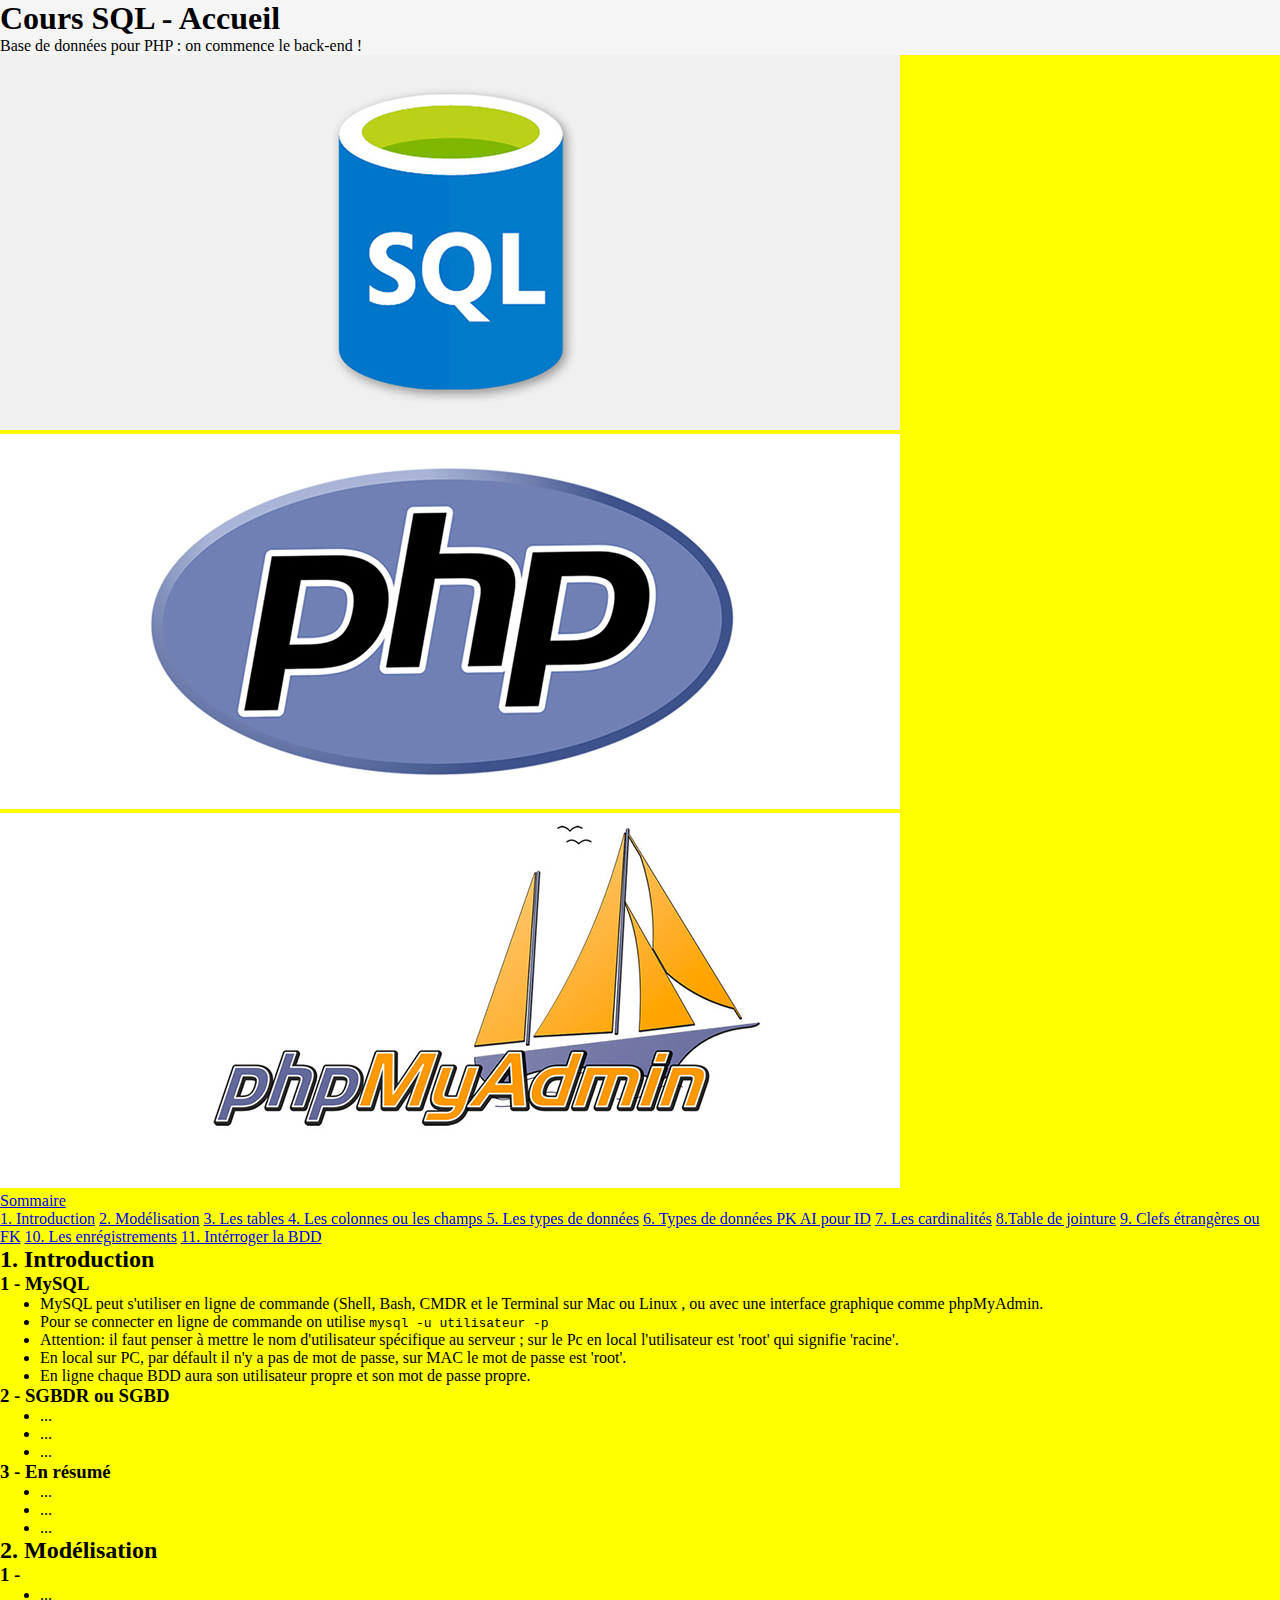
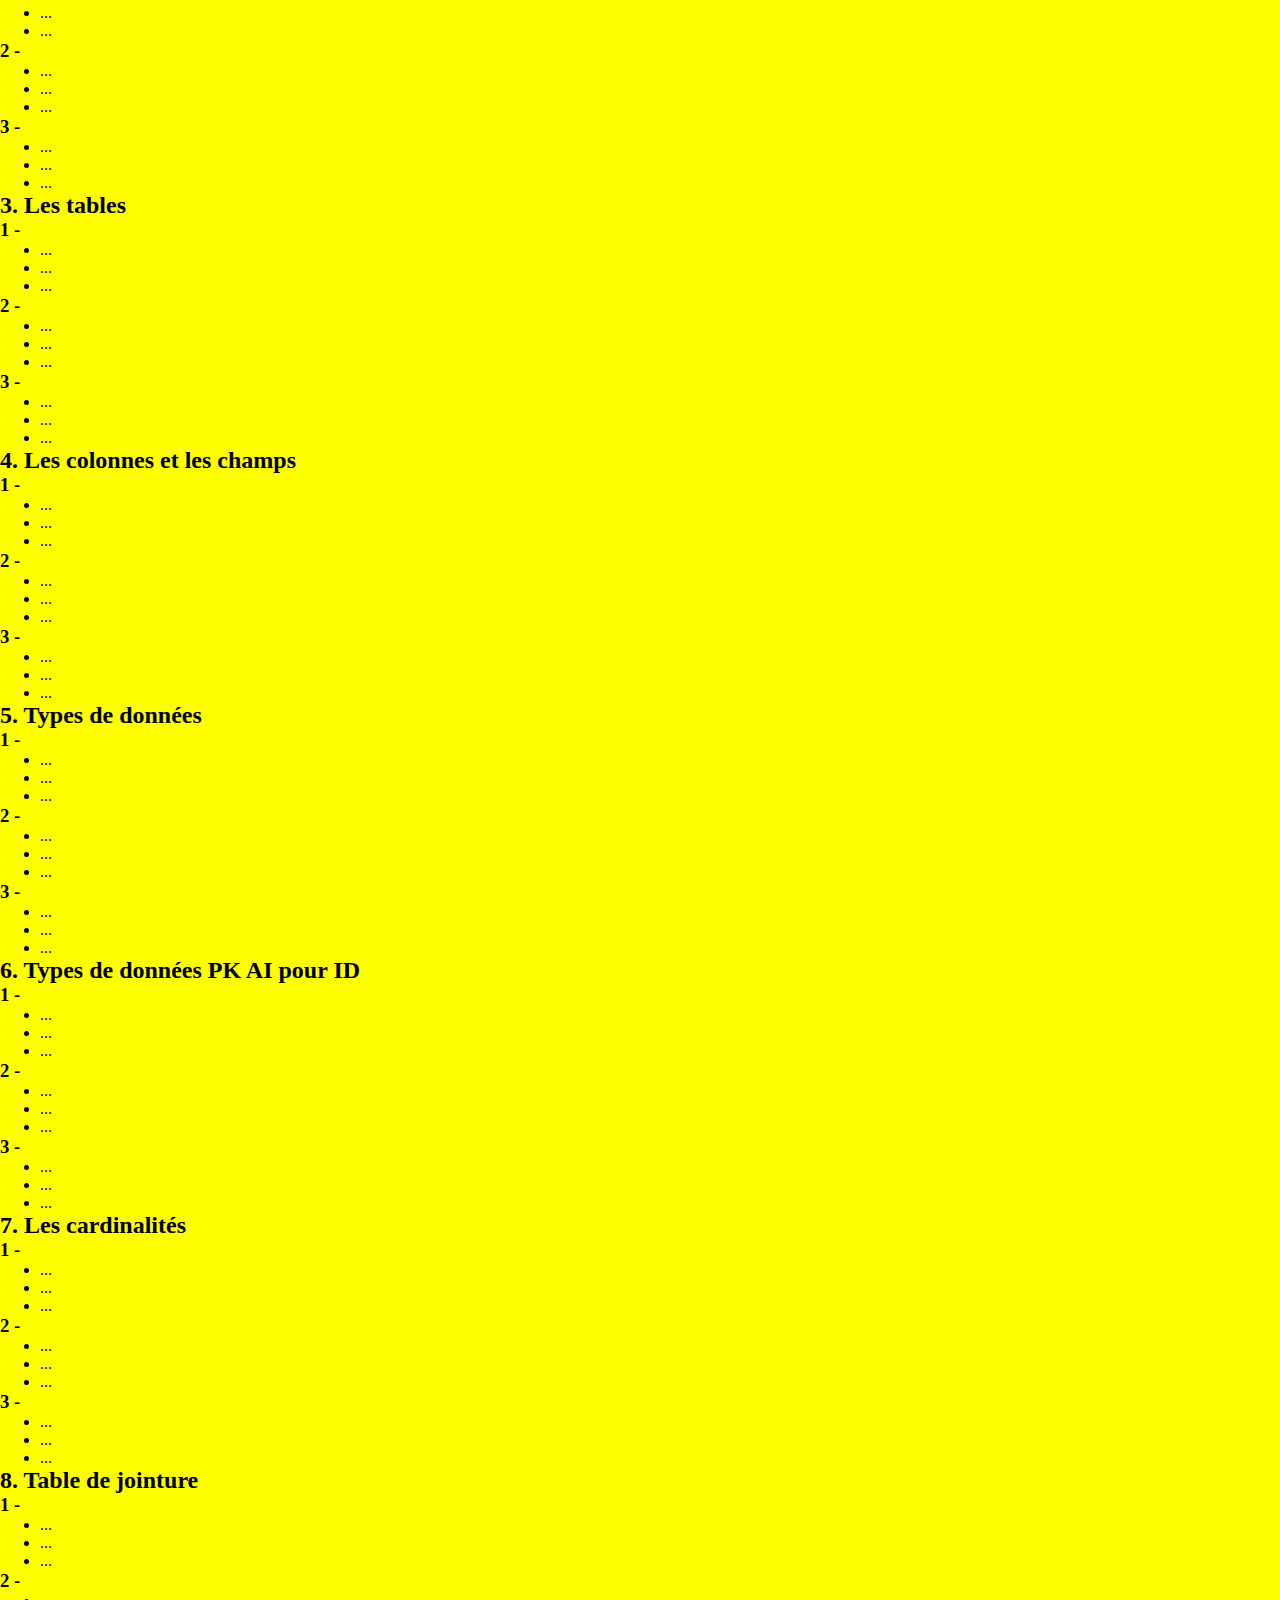
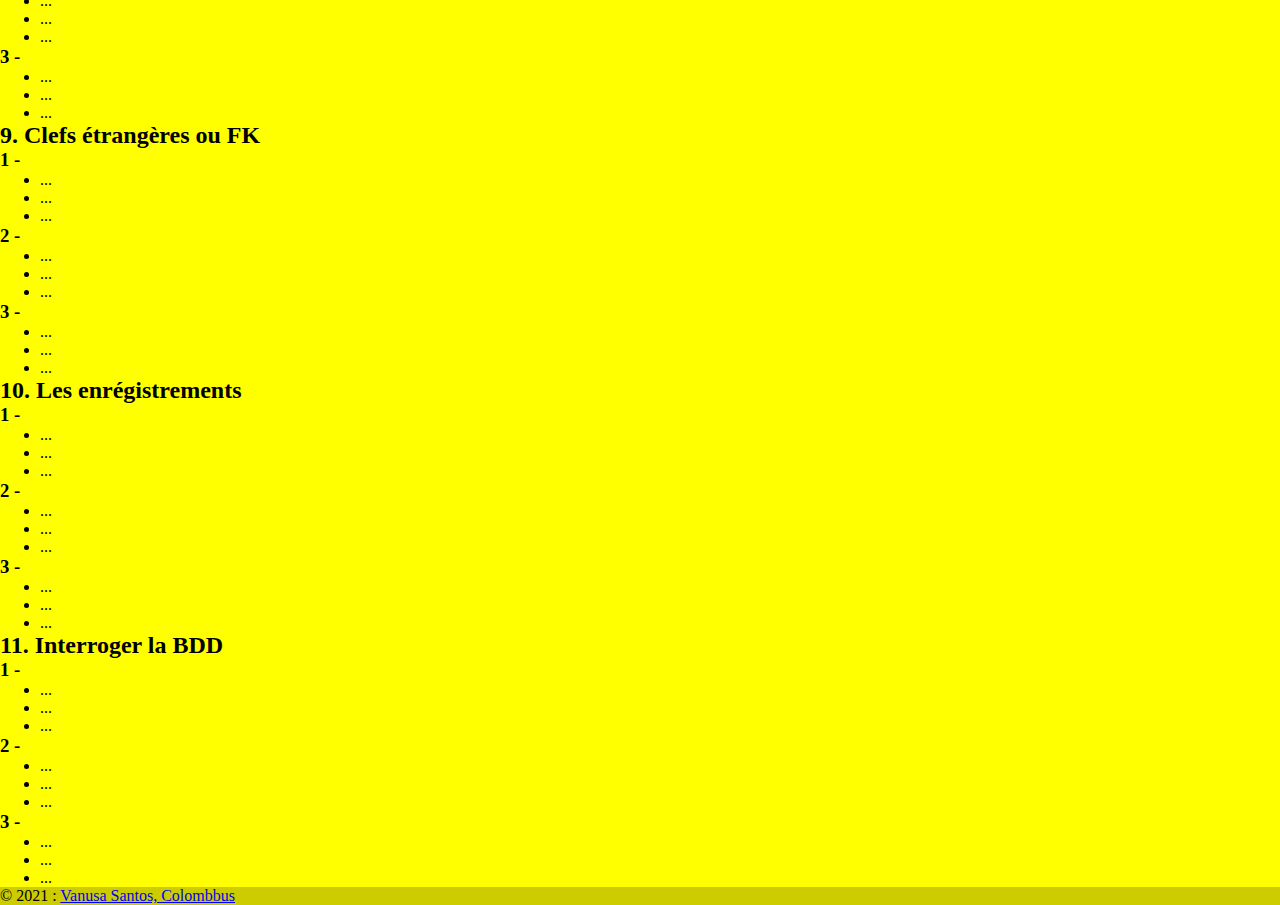
==== index.html @ d49abc4a "maj" ====
<!-- Démarrage SQL : repos sur OS (C:) -->

<!DOCTYPE html>
<html lang="fr">
<head>
    <meta charset="UTF-8">
    <meta http-equiv="X-UA-Compatible" content="IE=edge">
    <meta name="viewport" content="width=device-width, initial-scale=1.0">

    <!-- Bootstrap CSS -->
		<link href="https://cdn.jsdelivr.net/npm/bootstrap@5.1.1/dist/css/bootstrap.min.css" rel="stylesheet" integrity="sha384-F3w7mX95PdgyTmZZMECAngseQB83DfGTowi0iMjiWaeVhAn4FJkqJByhZMI3AhiU" crossorigin="anonymous">
    
    <title>Cours SQL - Accueil</title>

    <link rel="stylesheet" href="css/styles.css">
</head>
<body>

    <!-- =================================== -->
    <!-- Ici on placera une navbar lattérale avec le sommaire de la page -->
    <!-- =================================== -->

    <!-- =================================== -->
    <!-- Ici on mettra un diaporama full width (cf.container-fluid) -->
    <!-- =================================== -->

    <!-- en-tête -->
    <header class="container mt-4 p-4 bg-white">
        <div class="row">
            <div class="col-12 text-center">
                <h1 class="display-1 text-dark">Cours SQL - Accueil</h1>
                <p class="lead">Base de données pour PHP : on commence le back-end !</p>
            </div>
        </div>
        <!-- fin row  -->
    </header>

    <!-- debut div de la row caroussel -->
    <div class="d-flex mb-4 p-4 justify-content-center">
        <!-- debut row -->
        <div class="row col-6">
            <div id="carouselExampleSlidesOnly" class="carousel slide" data-bs-ride="carousel" data-interval="2500">
                <div class="carousel-inner">
                    <div class="carousel-item active">
                        <img src="img/sql.jpg"class="d-block w-100" alt="logo sql">
                    </div>
                    <div class="carousel-item">
                        <img src="img/php.jpg" class="d-block w-100" alt="logo php">
                    </div>
                    <div class="carousel-item">
                        <img src="img/pma.jpg" class="d-block w-100" alt="logo pma">
                    </div>               
                </div>
              </div>
        </div>
        <!-- fin row -->
    </div>
    <!-- fin div caroussel -->

    <!-- corps central avec contenu principal -->
    <main class="row container-fluid mx-auto p-2 bg-light">

        <!-- aside gauche avec nav sommaire -->
        <div class="col-3 mt-4">
            <nav id="navbar-example3" class="navbar navbar-light bg-light flex-column align-items-stretch p-3">
                <a class="navbar-brand" href="#">Sommaire</a>
                <nav class="nav nav-pills flex-column">
                    <a class="nav-link" href="#introduction">1. Introduction</a>
                    <a class="nav-link" href="#modelisation">2. Modélisation</a>
                    <a class="nav-link" href="#tables">3. Les tables </a>
                    <a class="nav-link" href="#les_colonnes">4. Les colonnes ou les champs </a>
                    <a class="nav-link" href="#les_types_de_donnees">5. Les types de données</a>
                    <a class="nav-link" href="#pk_ai_id">6. Types de données PK AI pour ID</a>
                    <a class="nav-link" href="#les_cardinalites">7. Les cardinalités</a>
                    <a class="nav-link" href="#table de jointure">8.Table de jointure</a>
                    <a class="nav-link" href="#clefs_etrangères">9. Clefs étrangères ou FK</a>
                    <a class="nav-link" href="#les_enregistrements">10. Les enrégistrements</a>
                    <a class="nav-link" href="#interroger_la_bdd">11. Intérroger la BDD </a>
                </nav>
            </nav>
        </div>

        <!-- section contenu principal -->
        <section class="col-9">

            <!-- debut row 1 -->
            <div class="row mt-4">
                <h2 id="introduction" class="text-dark p-4">1. Introduction</h2>
                <!-- .col-4*3>h2{$/ Titre} -->

                <div class="row col-12 col-md-6 col-lg-3 m-4 bg-white">
                    <h3>1 - MySQL</h2>
                    <ul>
                        <li>MySQL peut s'utiliser en ligne de commande (Shell, Bash, CMDR et le Terminal sur Mac ou Linux , ou avec une interface graphique comme phpMyAdmin.</li>
                        <li>Pour se connecter en ligne de commande on utilise <code>mysql -u utilisateur -p</code></li>
                        <li class="bg-info text-white">Attention: il faut penser à mettre le nom d'utilisateur spécifique au serveur ; sur le Pc en local l'utilisateur est 'root' qui signifie 'racine'.</li>
                        <li>En local sur PC, par défault il n'y a pas de mot de passe, sur MAC le mot de passe est 'root'.</li>
                        <li>En ligne chaque BDD aura son utilisateur propre et son mot de passe propre.</li>
                    </ul>
                </div>
                
                <div class="col-12 col-md-6 col-lg-3 m-4 bg-white">
                    <h3>2 - SGBDR ou SGBD</h3>
                    <ul>
                        <li>...</li>
                        <li>...</li>
                        <li>...</li>
                    </ul>
                </div>

                <div class="col-12 col-md-6 col-lg-3 m-4 bg-white">
                    <h3>3 - En résumé</h3>
                    <ul>
                        <li>...</li>
                        <li>...</li>
                        <li>...</li>
                    </ul>
                </div>
            </div>
            <!-- fin row 1  -->


            <!-- debut row 2 -->
            <div class="row mt-4">
                <h2 id="modélisation" class="text-dark p-4">2. Modélisation</h2>
                <!-- .col-4*3>h2{$/ Titre} -->

                <div class="row col-12 col-md-6 col-lg-3 m-4 bg-white">
                    <h3>1 - </h2>
                    <ul>
                        <li>...</li>
                        <li>...</li>
                        <li>...</li>
                    </ul>
                </div>
                
                <div class="col-12 col-md-6 col-lg-3 m-4 bg-white">
                    <h3>2 - </h3>
                    <ul>
                        <li>...</li>
                        <li>...</li>
                        <li>...</li>
                    </ul>
                </div>

                <div class="col-12 col-md-6 col-lg-3 m-4 bg-white">
                    <h3>3 - </h3>
                    <ul>
                        <li>...</li>
                        <li>...</li>
                        <li>...</li>
                    </ul>
                </div>
            </div>
            <!-- fin row 2  -->

            <!-- debut row 3 -->
            <div class="row mt-4">
                <h2 id="modélisation" class="text-dark p-4">3. Les tables</h2>
                <!-- .col-4*3>h2{$/ Titre} -->

                <div class="row col-12 col-md-6 col-lg-3 m-4 bg-white">
                    <h3>1 - </h2>
                    <ul>
                        <li>...</li>
                        <li>...</li>
                        <li>...</li>
                    </ul>
                </div>
                
                <div class="col-12 col-md-6 col-lg-3 m-4 bg-white">
                    <h3>2 - </h3>
                    <ul>
                        <li>...</li>
                        <li>...</li>
                        <li>...</li>
                    </ul>
                </div>

                <div class="col-12 col-md-6 col-lg-3 m-4 bg-white">
                    <h3>3 - </h3>
                    <ul>
                        <li>...</li>
                        <li>...</li>
                        <li>...</li>
                    </ul>
                </div>
            </div>
            <!-- fin row 3 -->    


            <!-- debut row 4 -->
            <div class="row mt-4">
                <h2 id="modélisation" class="text-dark p-4">4. Les colonnes et les champs</h2>
                <!-- .col-4*3>h2{$/ Titre} -->

                <div class="row col-12 col-md-6 col-lg-3 m-4 bg-white">
                    <h3>1 - </h2>
                    <ul>
                        <li>...</li>
                        <li>...</li>
                        <li>...</li>
                    </ul>
                </div>
                
                <div class="col-12 col-md-6 col-lg-3 m-4 bg-white">
                    <h3>2 - </h3>
                    <ul>
                        <li>...</li>
                        <li>...</li>
                        <li>...</li>
                    </ul>
                </div>

                <div class="col-12 col-md-6 col-lg-3 m-4 bg-white">
                    <h3>3 - </h3>
                    <ul>
                        <li>...</li>
                        <li>...</li>
                        <li>...</li>
                    </ul>
                </div>
            </div>
            <!-- fin row 4 -->    

            <!-- debut row 5-->
            <div class="row mt-4">
                <h2 id="modélisation" class="text-dark p-4">5. Types de données</h2>
                <!-- .col-4*3>h2{$/ Titre} -->

                <div class="row col-12 col-md-6 col-lg-3 m-4 bg-white">
                    <h3>1 - </h2>
                    <ul>
                        <li>...</li>
                        <li>...</li>
                        <li>...</li>
                    </ul>
                </div>
                
                <div class="col-12 col-md-6 col-lg-3 m-4 bg-white">
                    <h3>2 - </h3>
                    <ul>
                        <li>...</li>
                        <li>...</li>
                        <li>...</li>
                    </ul>
                </div>

                <div class="col-12 col-md-6 col-lg-3 m-4 bg-white">
                    <h3>3 - </h3>
                    <ul>
                        <li>...</li>
                        <li>...</li>
                        <li>...</li>
                    </ul>
                </div>
            </div>
            <!-- fin row 5 -->   
            
            <!-- debut row 6 -->
            <div class="row mt-4">
                <h2 id="modélisation" class="text-dark p-4">6. Types de données PK AI pour ID</h2>
                <!-- .col-4*3>h2{$/ Titre} -->

                <div class="row col-12 col-md-6 col-lg-3 m-4 bg-white">
                    <h3>1 - </h2>
                    <ul>
                        <li>...</li>
                        <li>...</li>
                        <li>...</li>
                    </ul>
                </div>
                
                <div class="col-12 col-md-6 col-lg-3 m-4 bg-white">
                    <h3>2 - </h3>
                    <ul>
                        <li>...</li>
                        <li>...</li>
                        <li>...</li>
                    </ul>
                </div>

                <div class="col-12 col-md-6 col-lg-3 m-4 bg-white">
                    <h3>3 - </h3>
                    <ul>
                        <li>...</li>
                        <li>...</li>
                        <li>...</li>
                    </ul>
                </div>
            </div>
            <!-- fin row 6 -->    

            <!-- debut row 7 -->
            <div class="row mt-4">
                <h2 id="modélisation" class="text-dark p-4">7. Les cardinalités</h2>
                <!-- .col-4*3>h2{$/ Titre} -->

                <div class="row col-12 col-md-6 col-lg-3 m-4 bg-white">
                    <h3>1 - </h2>
                    <ul>
                        <li>...</li>
                        <li>...</li>
                        <li>...</li>
                    </ul>
                </div>
                
                <div class="col-12 col-md-6 col-lg-3 m-4 bg-white">
                    <h3>2 - </h3>
                    <ul>
                        <li>...</li>
                        <li>...</li>
                        <li>...</li>
                    </ul>
                </div>

                <div class="col-12 col-md-6 col-lg-3 m-4 bg-white">
                    <h3>3 - </h3>
                    <ul>
                        <li>...</li>
                        <li>...</li>
                        <li>...</li>
                    </ul>
                </div>
            </div>
            <!-- fin row 7 -->    

            <!-- debut row 8 -->
            <div class="row mt-4">
                <h2 id="modélisation" class="text-dark p-4">8. Table de jointure </h2>
                <!-- .col-4*3>h2{$/ Titre} -->

                <div class="row col-12 col-md-6 col-lg-3 m-4 bg-white">
                    <h3>1 - </h2>
                    <ul>
                        <li>...</li>
                        <li>...</li>
                        <li>...</li>
                    </ul>
                </div>
                
                <div class="col-12 col-md-6 col-lg-3 m-4 bg-white">
                    <h3>2 - </h3>
                    <ul>
                        <li>...</li>
                        <li>...</li>
                        <li>...</li>
                    </ul>
                </div>

                <div class="col-12 col-md-6 col-lg-3 m-4 bg-white">
                    <h3>3 - </h3>
                    <ul>
                        <li>...</li>
                        <li>...</li>
                        <li>...</li>
                    </ul>
                </div>
            </div>
            <!-- fin row 8 -->
            
            <!-- debut row 9 -->
            <div class="row mt-4">
                <h2 id="modélisation" class="text-dark p-4">9. Clefs étrangères ou FK</h2>
                <!-- .col-4*3>h2{$/ Titre} -->

                <div class="row col-12 col-md-6 col-lg-3 m-4 bg-white">
                    <h3>1 - </h2>
                    <ul>
                        <li>...</li>
                        <li>...</li>
                        <li>...</li>
                    </ul>
                </div>
                
                <div class="col-12 col-md-6 col-lg-3 m-4 bg-white">
                    <h3>2 - </h3>
                    <ul>
                        <li>...</li>
                        <li>...</li>
                        <li>...</li>
                    </ul>
                </div>

                <div class="col-12 col-md-6 col-lg-3 m-4 bg-white">
                    <h3>3 - </h3>
                    <ul>
                        <li>...</li>
                        <li>...</li>
                        <li>...</li>
                    </ul>
                </div>
            </div>
            <!-- fin row 9 -->  

            <!-- debut row 10 -->
            <div class="row mt-4">
                <h2 id="modélisation" class="text-dark p-4">10. Les enrégistrements </h2>
                <!-- .col-4*3>h2{$/ Titre} -->

                <div class="row col-12 col-md-6 col-lg-3 m-4 bg-white">
                    <h3>1 - </h2>
                    <ul>
                        <li>...</li>
                        <li>...</li>
                        <li>...</li>
                    </ul>
                </div>
                
                <div class="col-12 col-md-6 col-lg-3 m-4 bg-white">
                    <h3>2 - </h3>
                    <ul>
                        <li>...</li>
                        <li>...</li>
                        <li>...</li>
                    </ul>
                </div>

                <div class="col-12 col-md-6 col-lg-3 m-4 bg-white">
                    <h3>3 - </h3>
                    <ul>
                        <li>...</li>
                        <li>...</li>
                        <li>...</li>
                    </ul>
                </div>
            </div>
            <!-- fin row 10 -->  

            <!-- debut row 11 -->
            <div class="row mt-4">
                <h2 id="modélisation" class="text-dark p-4">11. Interroger la BDD </h2>
                <!-- .col-4*3>h2{$/ Titre} -->

                <div class="row col-12 col-md-6 col-lg-3 m-4 bg-white">
                    <h3>1 - </h2>
                    <ul>
                        <li>...</li>
                        <li>...</li>
                        <li>...</li>
                    </ul>
                </div>
                
                <div class="col-12 col-md-6 col-lg-3 m-4 bg-white">
                    <h3>2 - </h3>
                    <ul>
                        <li>...</li>
                        <li>...</li>
                        <li>...</li>
                    </ul>
                </div>

                <div class="col-12 col-md-6 col-lg-3 m-4 bg-white">
                    <h3>3 - </h3>
                    <ul>
                        <li>...</li>
                        <li>...</li>
                        <li>...</li>
                    </ul>
                </div>
            </div>
            <!-- fin row 11 -->  
        </section>
        <!-- fin container -->    
    </main>
       <!-- fin corps central avec contenu principal -->


    <!-- pied de page -->
    
        <!-- Ajouter "container" if you want to extend the Footer to full width/ou container-fluid -->
    <div class="my-5">

        <footer class="text-center text-lg-start bg-jaune" style="background-color:">
            <!-- <div class="container d-flex justify-content-center py-5">
                <button type="button" class="btn-lg btn-floating mx-2" style="background-color: #54456b;">
                <i class="fab fa-facebook-f"></i>
                </button>
    
                <button type="button" class="btn btn-primary btn-lg btn-floating mx-2" style="background-color: #54456b;">
                <i class="fab fa-youtube"></i>
                </button>
    
                <button type="button" class="btn btn-primary btn-lg btn-floating mx-2" style="background-color: #54456b;">
                <i class="fab fa-instagram"></i>
                </button>
    
                <button type="button" class="btn btn-primary btn-lg btn-floating mx-2" style="background-color: #54456b;">
                <i class="fab fa-twitter"></i>
                </button>
            </div> -->

            <!-- Copyright -->
            <div class="text-center text-dark p-5 m-5" style="background-color: rgba(0, 0, 0, 0.2);">
                © 2021 :
                <a class="text-dark" href="https://mdbootstrap.com/">Vanusa Santos, Colombbus</a>
            </div>
            <!-- Copyright -->     
        </footer>    
  </div>
  <!-- fin div container/fluid du footer -->

    <!-- Optional JavaScript -->
    <!-- Bootstrap Bundle with Popper -->
    <script src="https://cdn.jsdelivr.net/npm/bootstrap@5.1.1/dist/js/bootstrap.bundle.min.js"
        integrity="sha384-/bQdsTh/da6pkI1MST/rWKFNjaCP5gBSY4sEBT38Q/9RBh9AH40zEOg7Hlq2THRZ"
        crossorigin="anonymous"></script>
</body>
</html>
---- css/styles.css ----
* {
    margin: 0;
    box-sizing: border-box;
}


/* les couleurs en variables */

    :root {
        --jaune : : yellow;
    }

    .bg-jaune {
        background-color: yellow;
    }

    body {
        background-color: yellow;
    }

    .container {
        background-color: whitesmoke;
    }

    /* h1 {
        background-color: ;
    } */

    .stabilo {
        background-color: lightcyan;
    }
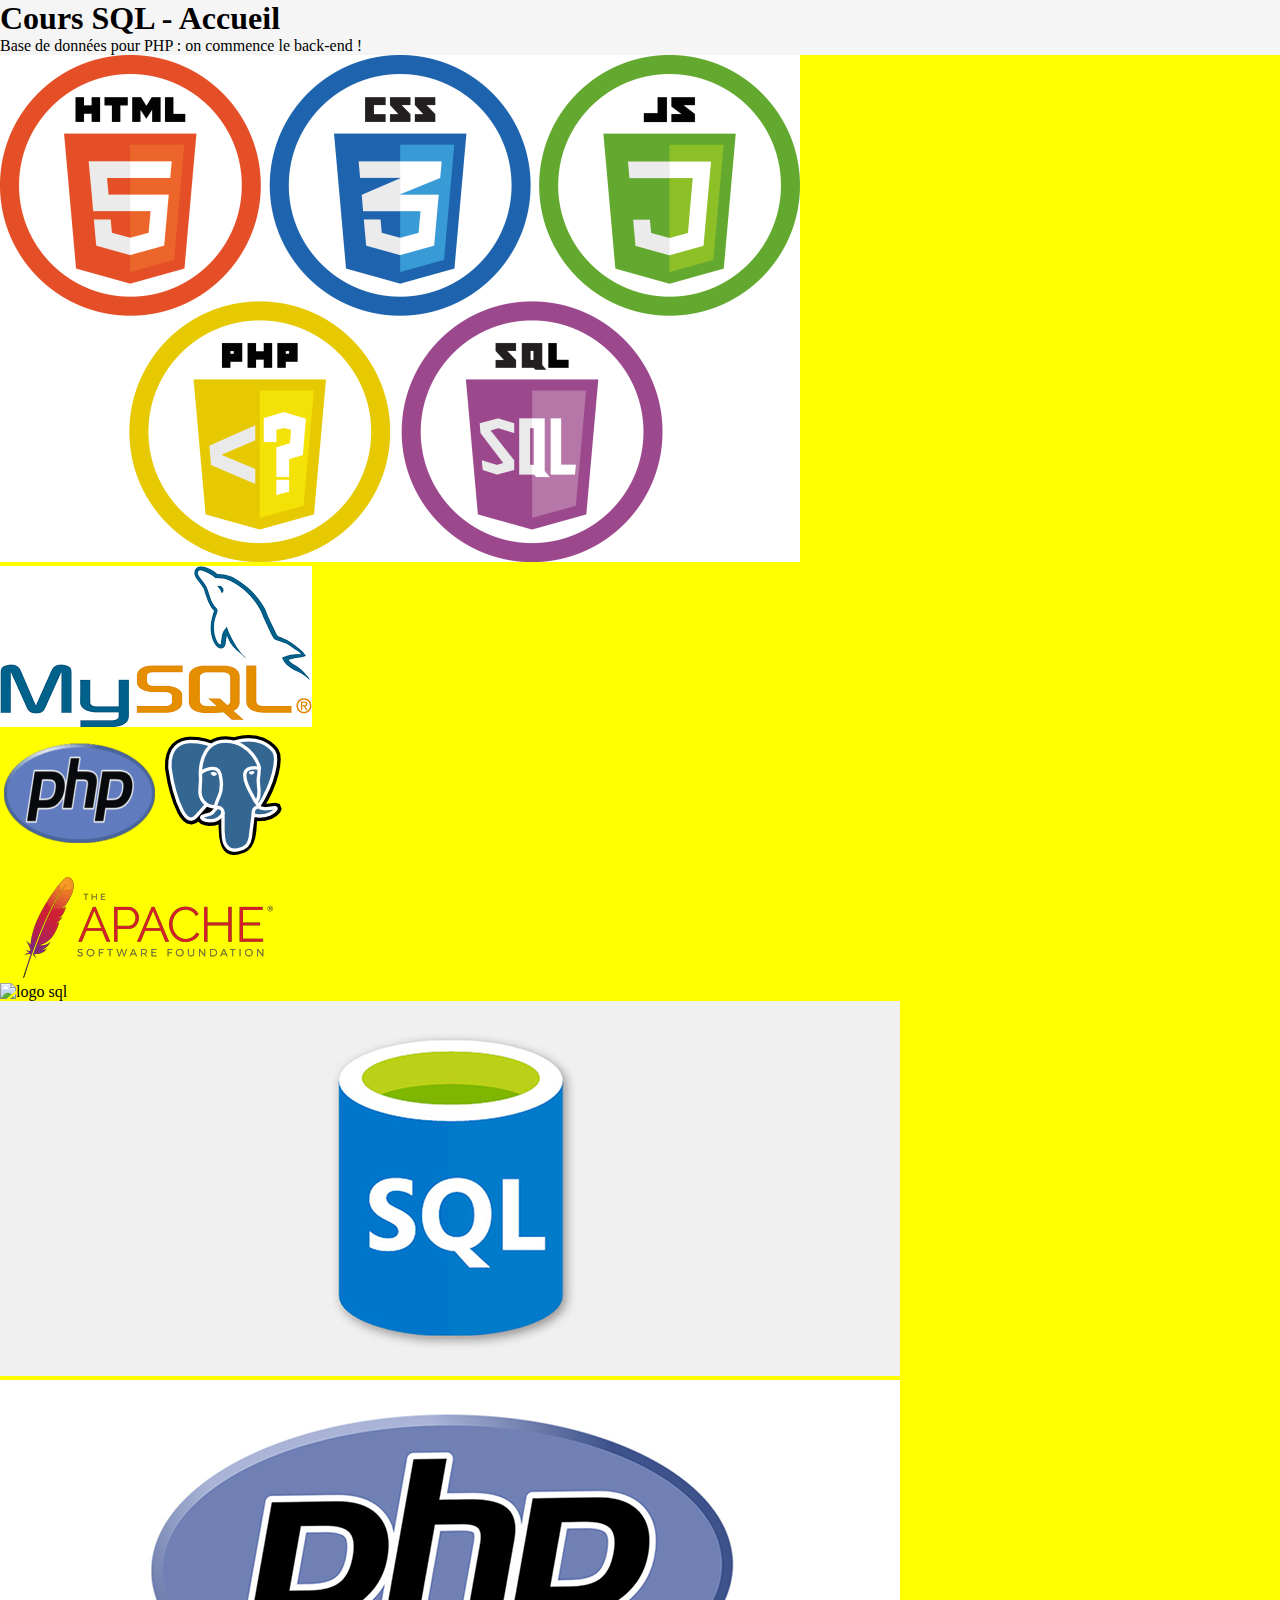
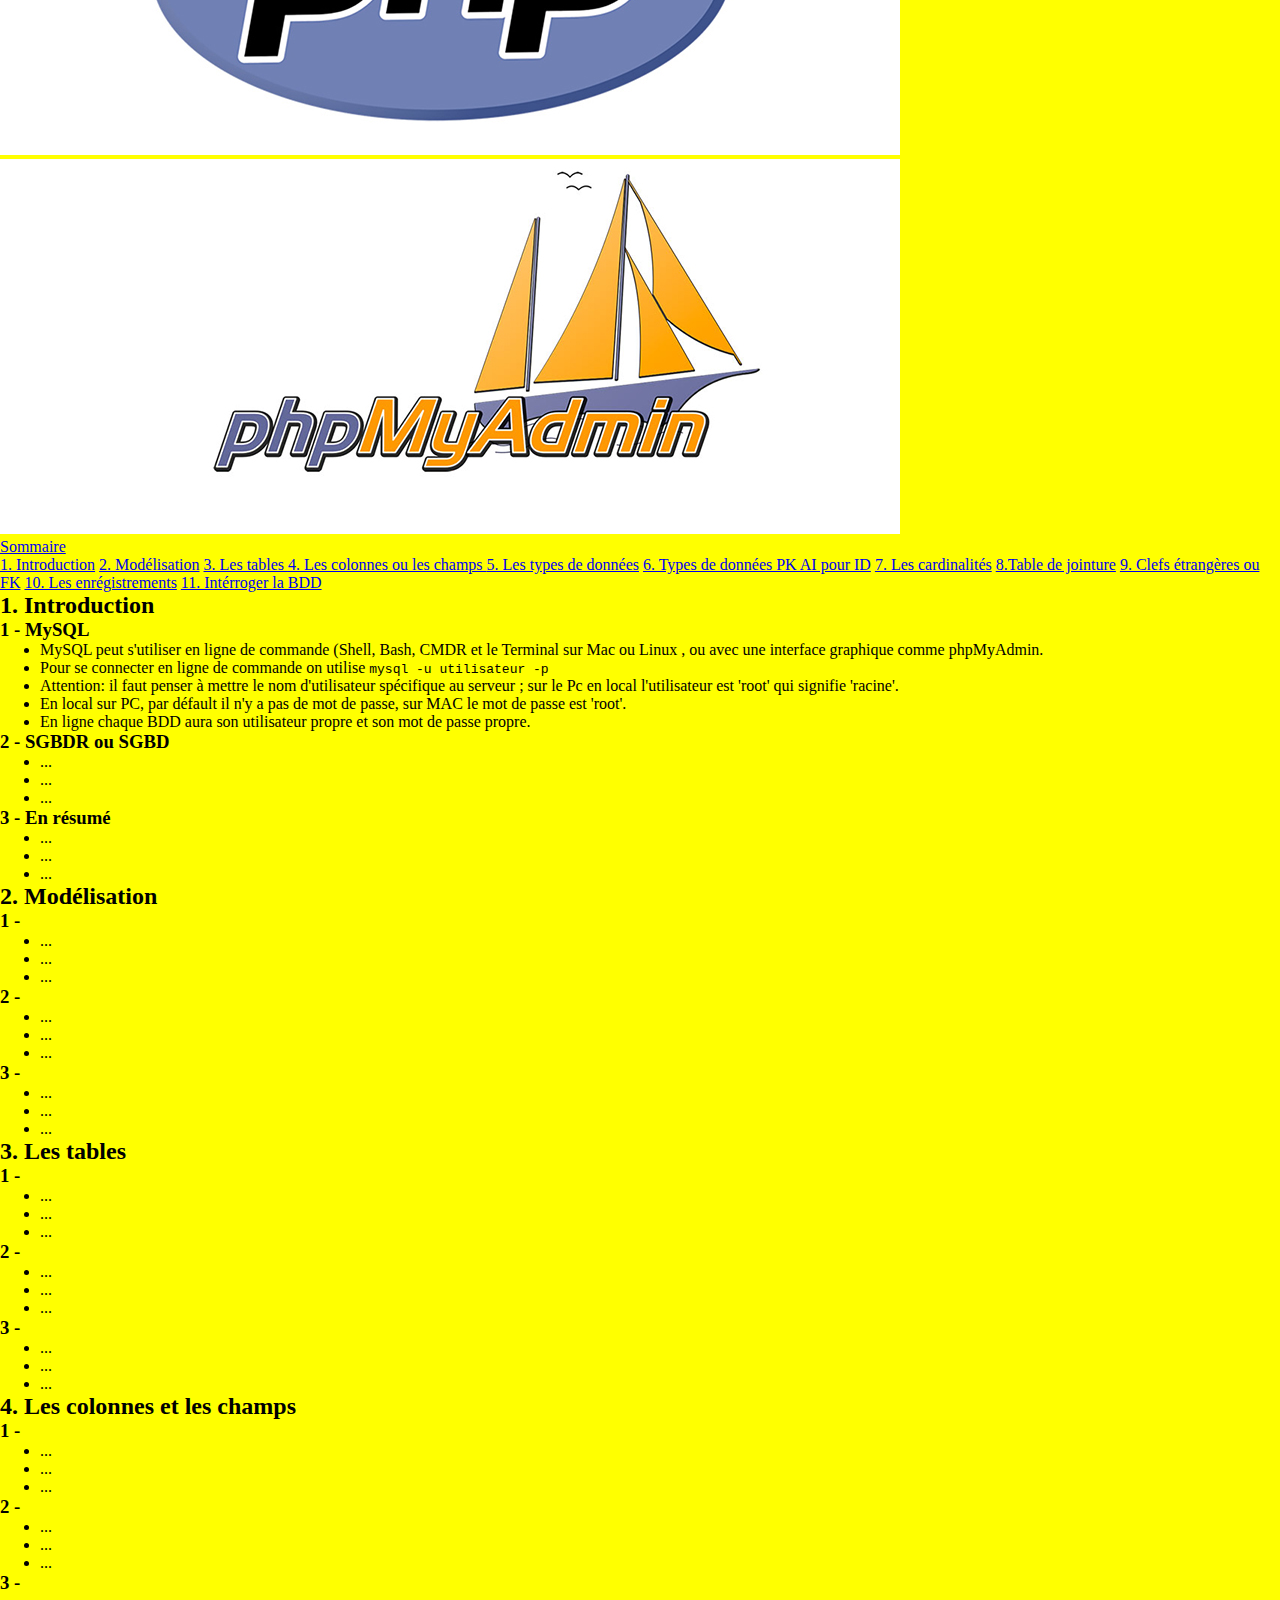
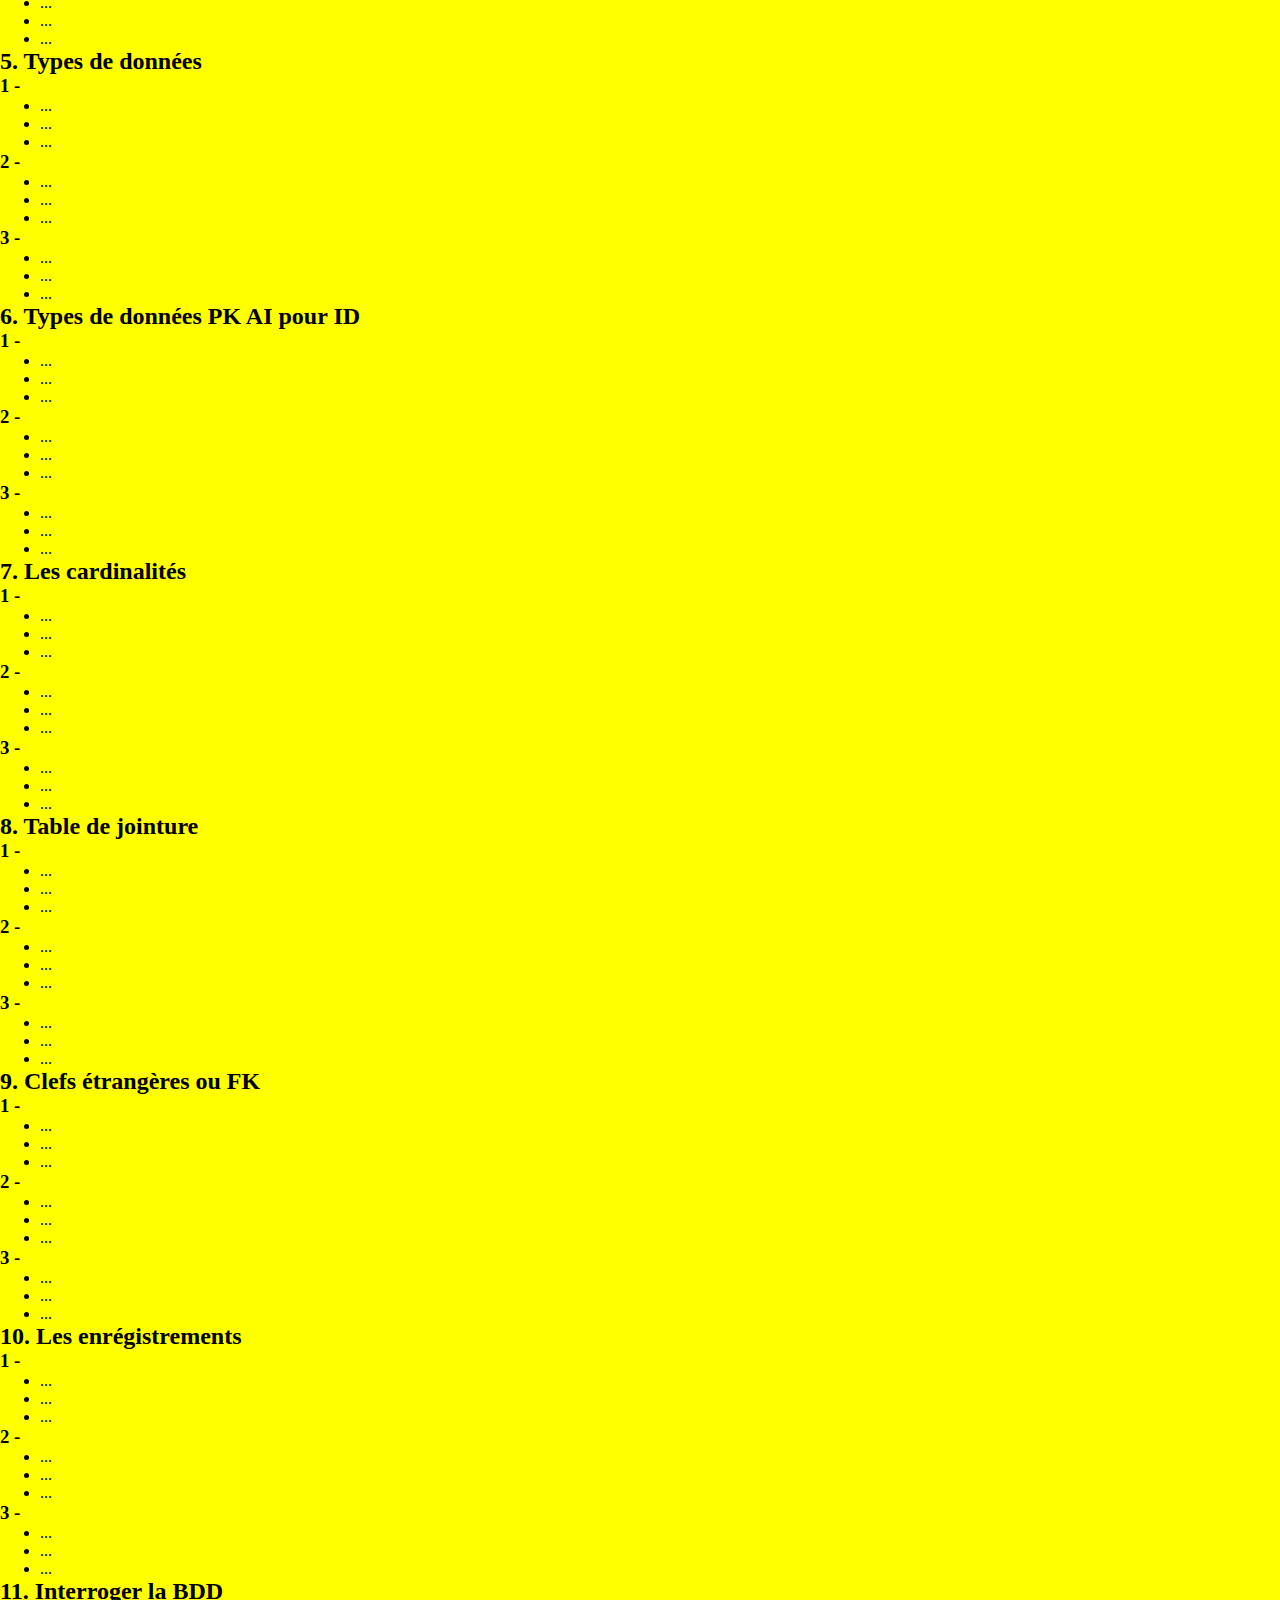
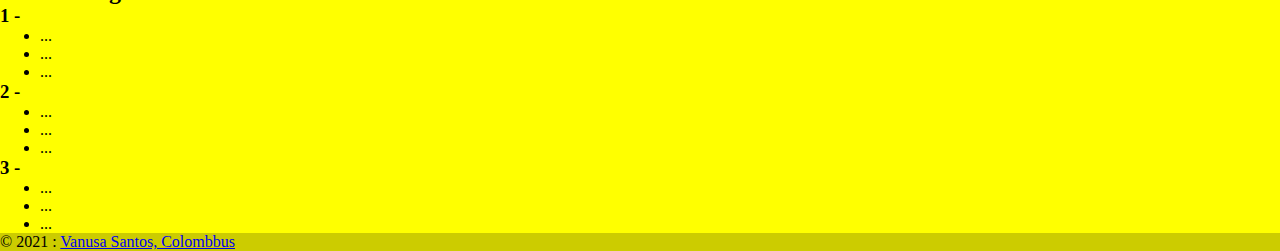
==== commit 23adf75e: "maj" ====
--- a/index.html
+++ b/index.html
@@ -41,12 +41,31 @@
         <div class="row col-6">
             <div id="carouselExampleSlidesOnly" class="carousel slide" data-bs-ride="carousel" data-interval="2500">
                 <div class="carousel-inner">
+
                     <div class="carousel-item active">
+                        <img src="img/langage.png"class="d-block w-100" alt="logo sql">
+                    </div>
+
+                    <div class="carousel-item">
+                        <img src="img/index.png"class="d-block w-100" alt="logo sql">
+                    </div>
+
+                    <div class="carousel-item">
+                        <img src="img/php-apache-postgresql-logo.png"class="d-block w-100" alt="logo sql">
+                    </div>
+
+                    <div class="carousel-item">
+                        <img src="img/conception-logo-sql-ou-base-données-icône-ux-app-ui-clipart-vecteur_csp49313056.webp"class="d-block w-100" alt="logo sql">
+                    </div>
+
+                    <div class="carousel-item">
                         <img src="img/sql.jpg"class="d-block w-100" alt="logo sql">
                     </div>
+
                     <div class="carousel-item">
                         <img src="img/php.jpg" class="d-block w-100" alt="logo php">
                     </div>
+
                     <div class="carousel-item">
                         <img src="img/pma.jpg" class="d-block w-100" alt="logo pma">
                     </div>               
@@ -61,7 +80,7 @@
     <main class="row container-fluid mx-auto p-2 bg-light">
 
         <!-- aside gauche avec nav sommaire -->
-        <div class="col-3 mt-4">
+        <div class="col-3 mt-5 p-5 bg-white">
             <nav id="navbar-example3" class="navbar navbar-light bg-light flex-column align-items-stretch p-3">
                 <a class="navbar-brand" href="#">Sommaire</a>
                 <nav class="nav nav-pills flex-column">
@@ -85,7 +104,7 @@
 
             <!-- debut row 1 -->
             <div class="row mt-4">
-                <h2 id="introduction" class="text-dark p-4">1. Introduction</h2>
+                <h2 id="introduction" class="text-dark p-5">1. Introduction</h2>
                 <!-- .col-4*3>h2{$/ Titre} -->
 
                 <div class="row col-12 col-md-6 col-lg-3 m-4 bg-white">
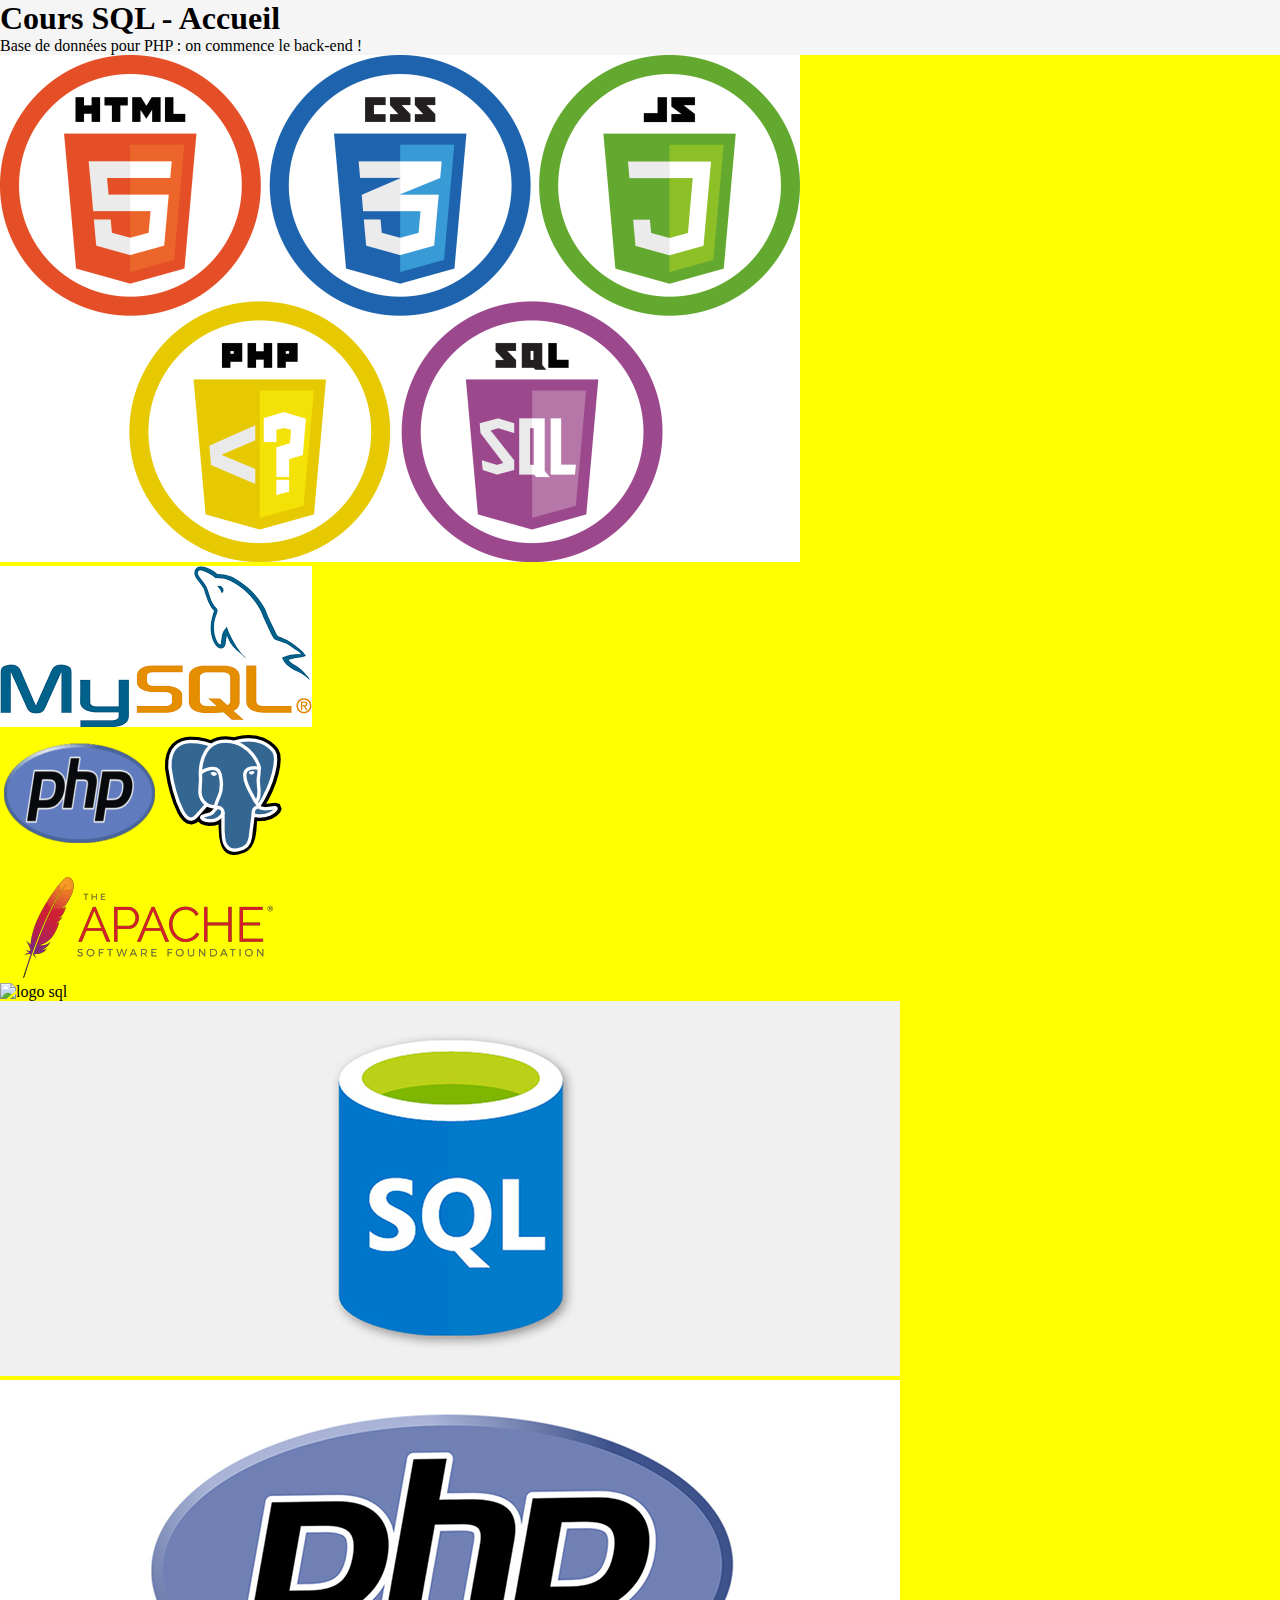
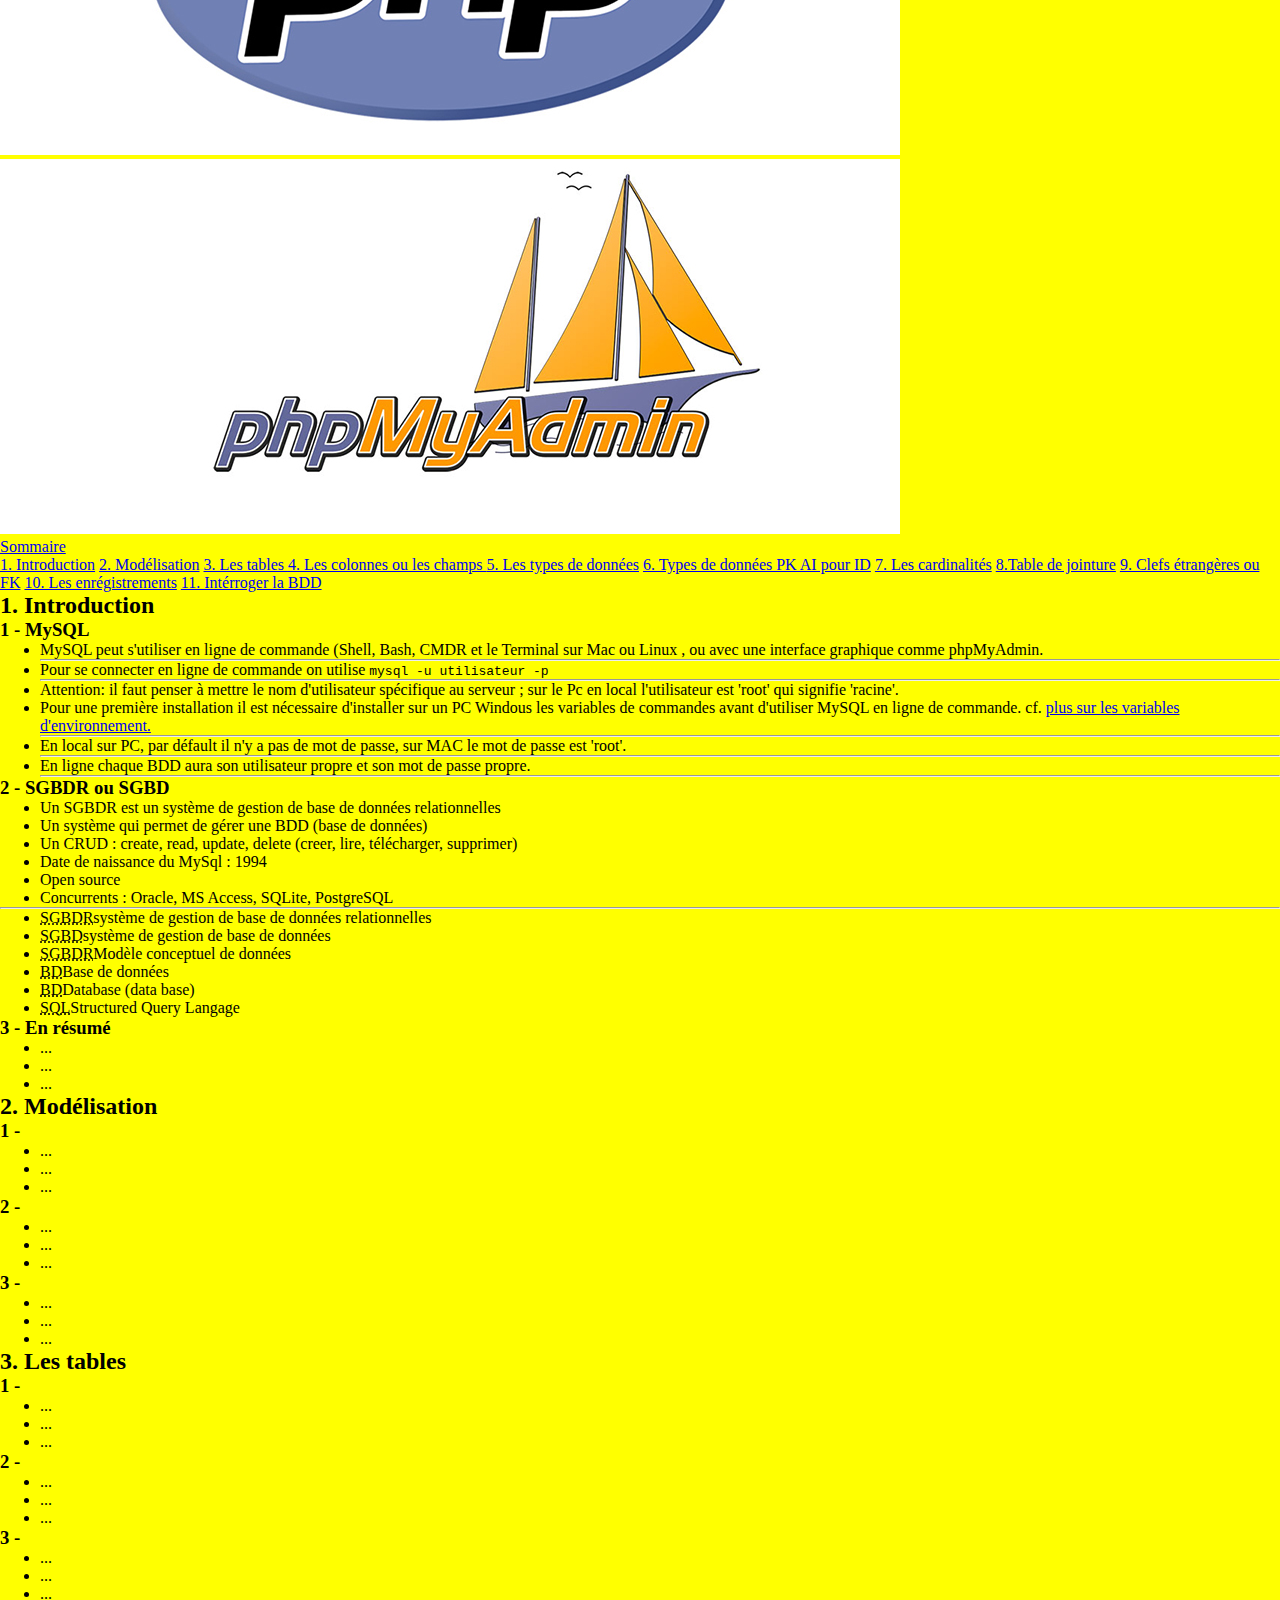
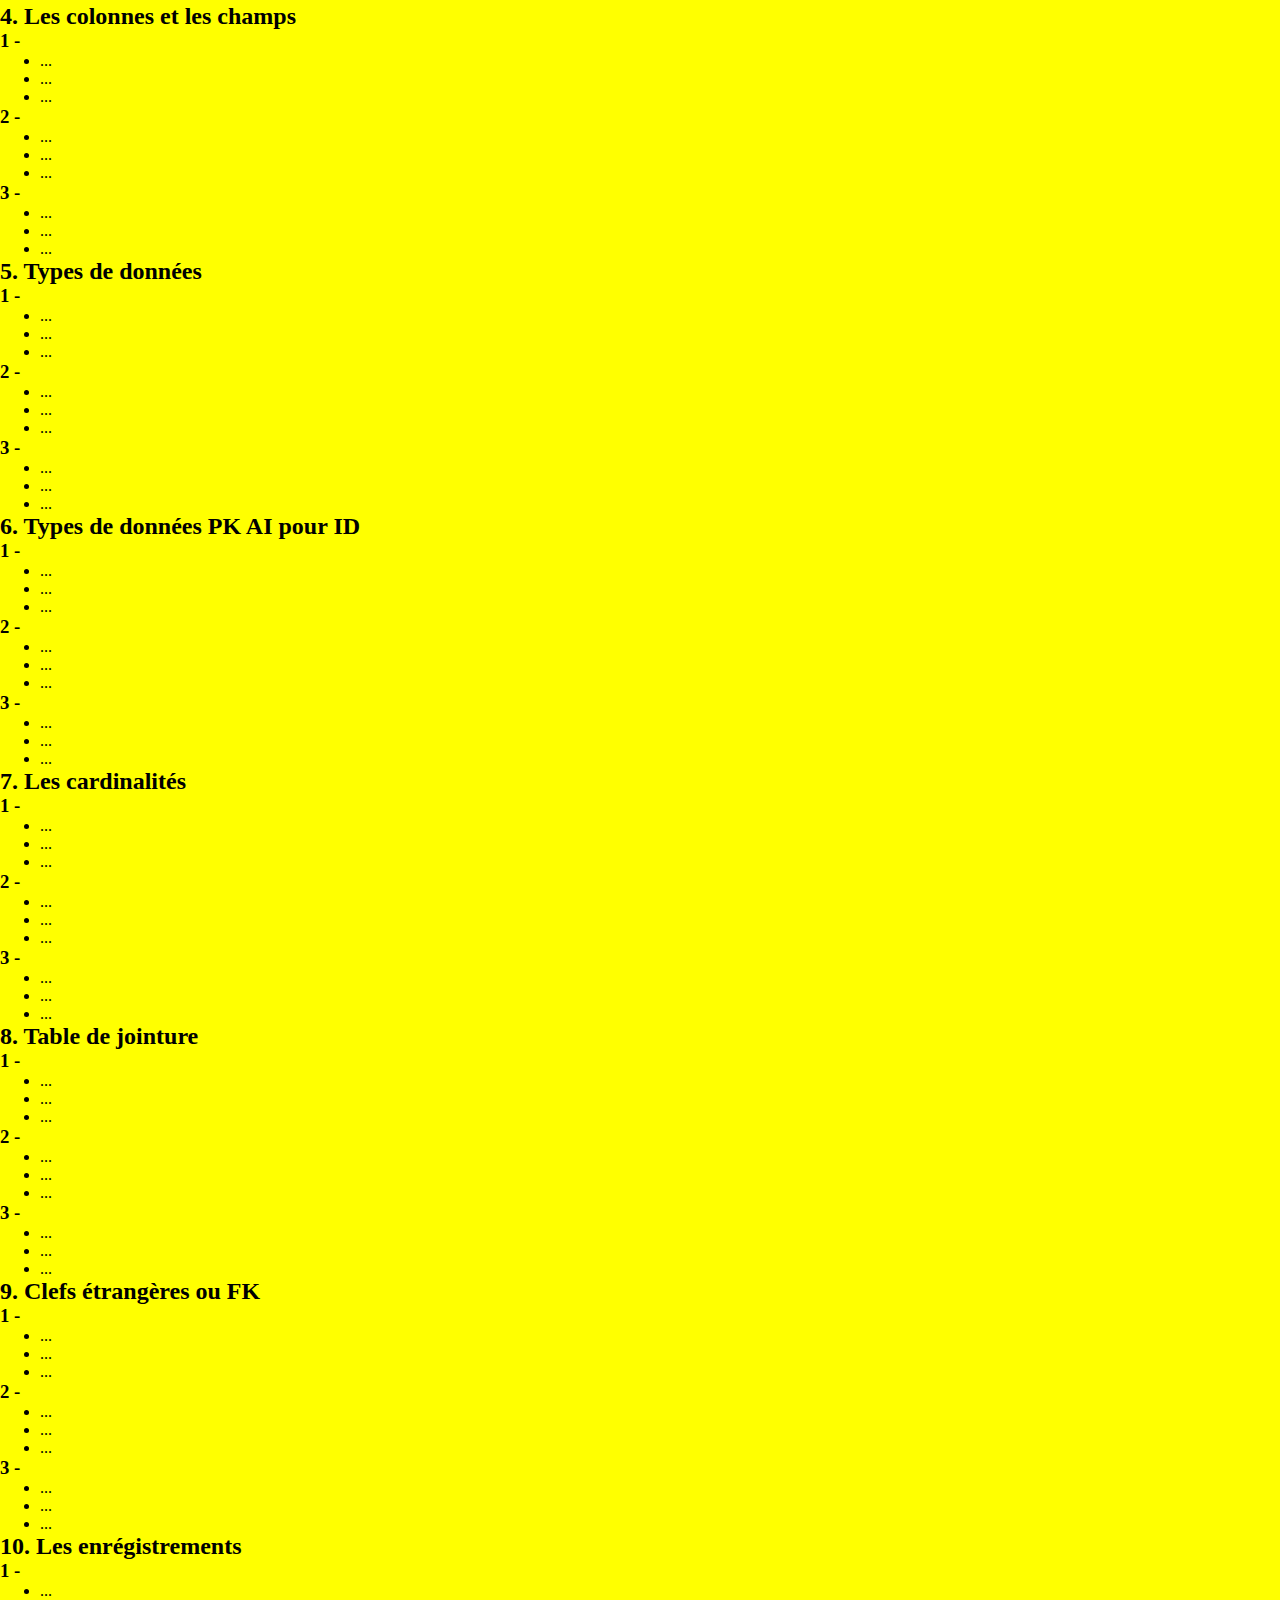
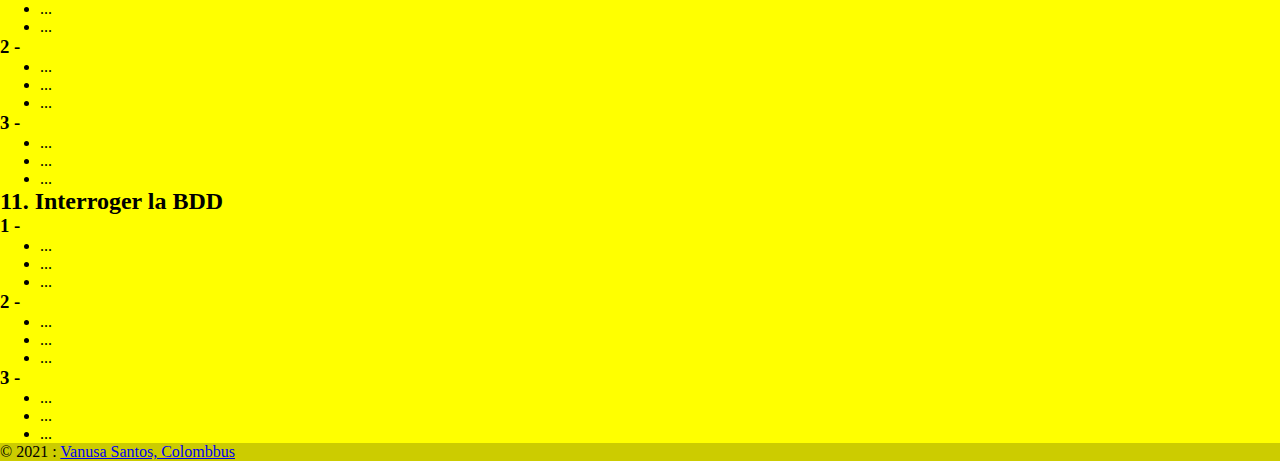
==== commit f7241226: "Update index.html" ====
--- a/index.html
+++ b/index.html
@@ -111,19 +111,40 @@
                     <h3>1 - MySQL</h2>
                     <ul>
                         <li>MySQL peut s'utiliser en ligne de commande (Shell, Bash, CMDR et le Terminal sur Mac ou Linux , ou avec une interface graphique comme phpMyAdmin.</li>
+                        <hr>
                         <li>Pour se connecter en ligne de commande on utilise <code>mysql -u utilisateur -p</code></li>
+                        <hr>
                         <li class="bg-info text-white">Attention: il faut penser à mettre le nom d'utilisateur spécifique au serveur ; sur le Pc en local l'utilisateur est 'root' qui signifie 'racine'.</li>
+                        <li>Pour une première installation il est nécessaire d'installer sur un PC Windous les variables de commandes avant d'utiliser MySQL en ligne de commande. cf. <a href="https://www.malekal.com/variables-environnement-windows/">plus sur les variables d'environnement.</a></li>
+                        <hr>
                         <li>En local sur PC, par défault il n'y a pas de mot de passe, sur MAC le mot de passe est 'root'.</li>
+                        <hr>
                         <li>En ligne chaque BDD aura son utilisateur propre et son mot de passe propre.</li>
+                        <hr>
                     </ul>
                 </div>
                 
                 <div class="col-12 col-md-6 col-lg-3 m-4 bg-white">
                     <h3>2 - SGBDR ou SGBD</h3>
                     <ul>
-                        <li>...</li>
-                        <li>...</li>
-                        <li>...</li>
+                        <li>Un SGBDR est un système de gestion de base de données relationnelles</li>
+                        <li>Un système qui permet de gérer une BDD (base de données)</li>
+                        <li>Un CRUD : create, read, update, delete (creer, lire, télécharger, supprimer)</li>
+                        <li>Date de naissance du MySql : 1994</li>
+                        <li>Open source</li>
+                        <li>Concurrents : Oracle, MS Access, SQLite, PostgreSQL</li>
+                    </ul>
+
+                    <hr>
+
+                    <ul>
+                        <!-- avec abbr on met title pour que le titre s 'affiche directement sur le HTML ? -->
+                        <li><abbr title="Système de gestion de base de données relationnelles">SGBDR</abbr>système de gestion de base de données relationnelles</li>
+                        <li><abbr title="Système de gestion de base de données">SGBD</abbr>système de gestion de base de données</li>
+                        <li><abbr title="Modèle conceptuel de données">SGBDR</abbr>Modèle conceptuel de données</li>
+                        <li><abbr title="Base de données">BD</abbr>Base de données</li>
+                        <li><abbr title="Database">BD</abbr>Database (data base)</li>
+                        <li><abbr title="Sctructured Query Langage">SQL</abbr>Structured Query Langage</li>
                     </ul>
                 </div>
 
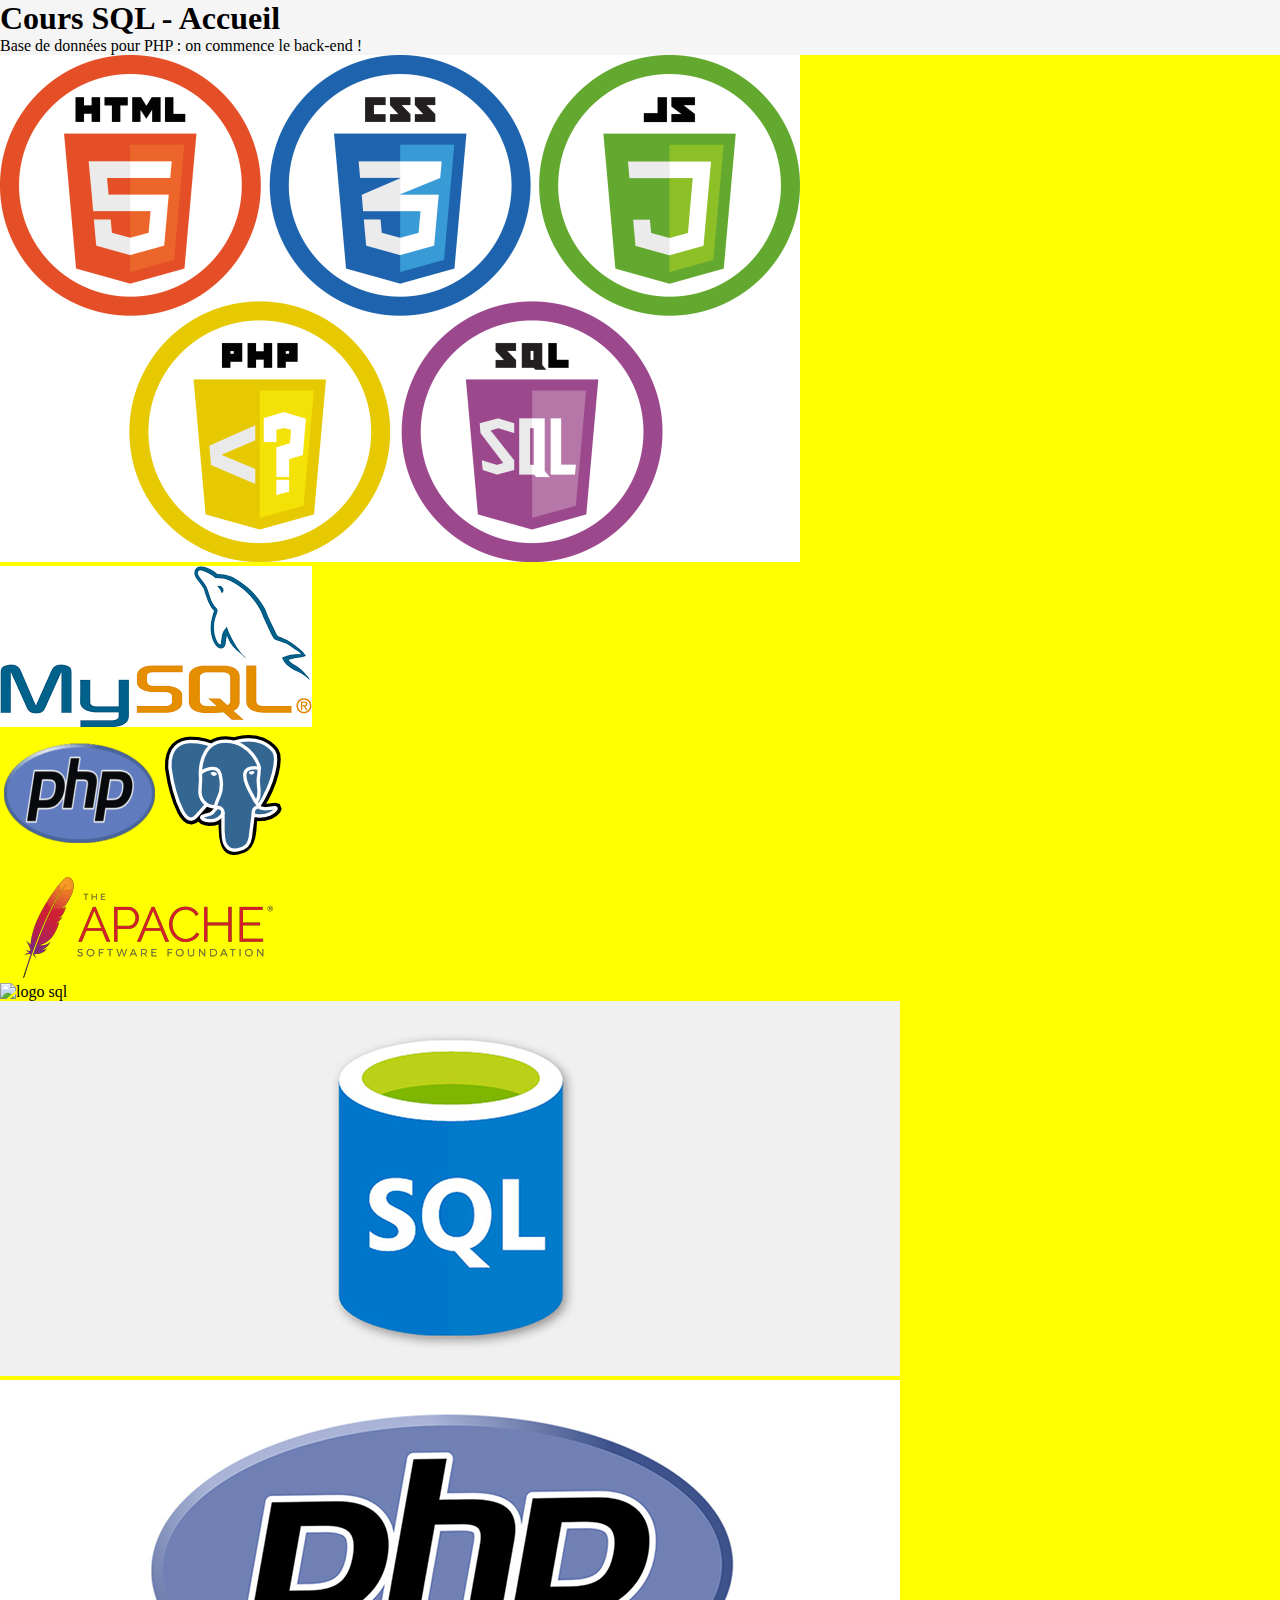
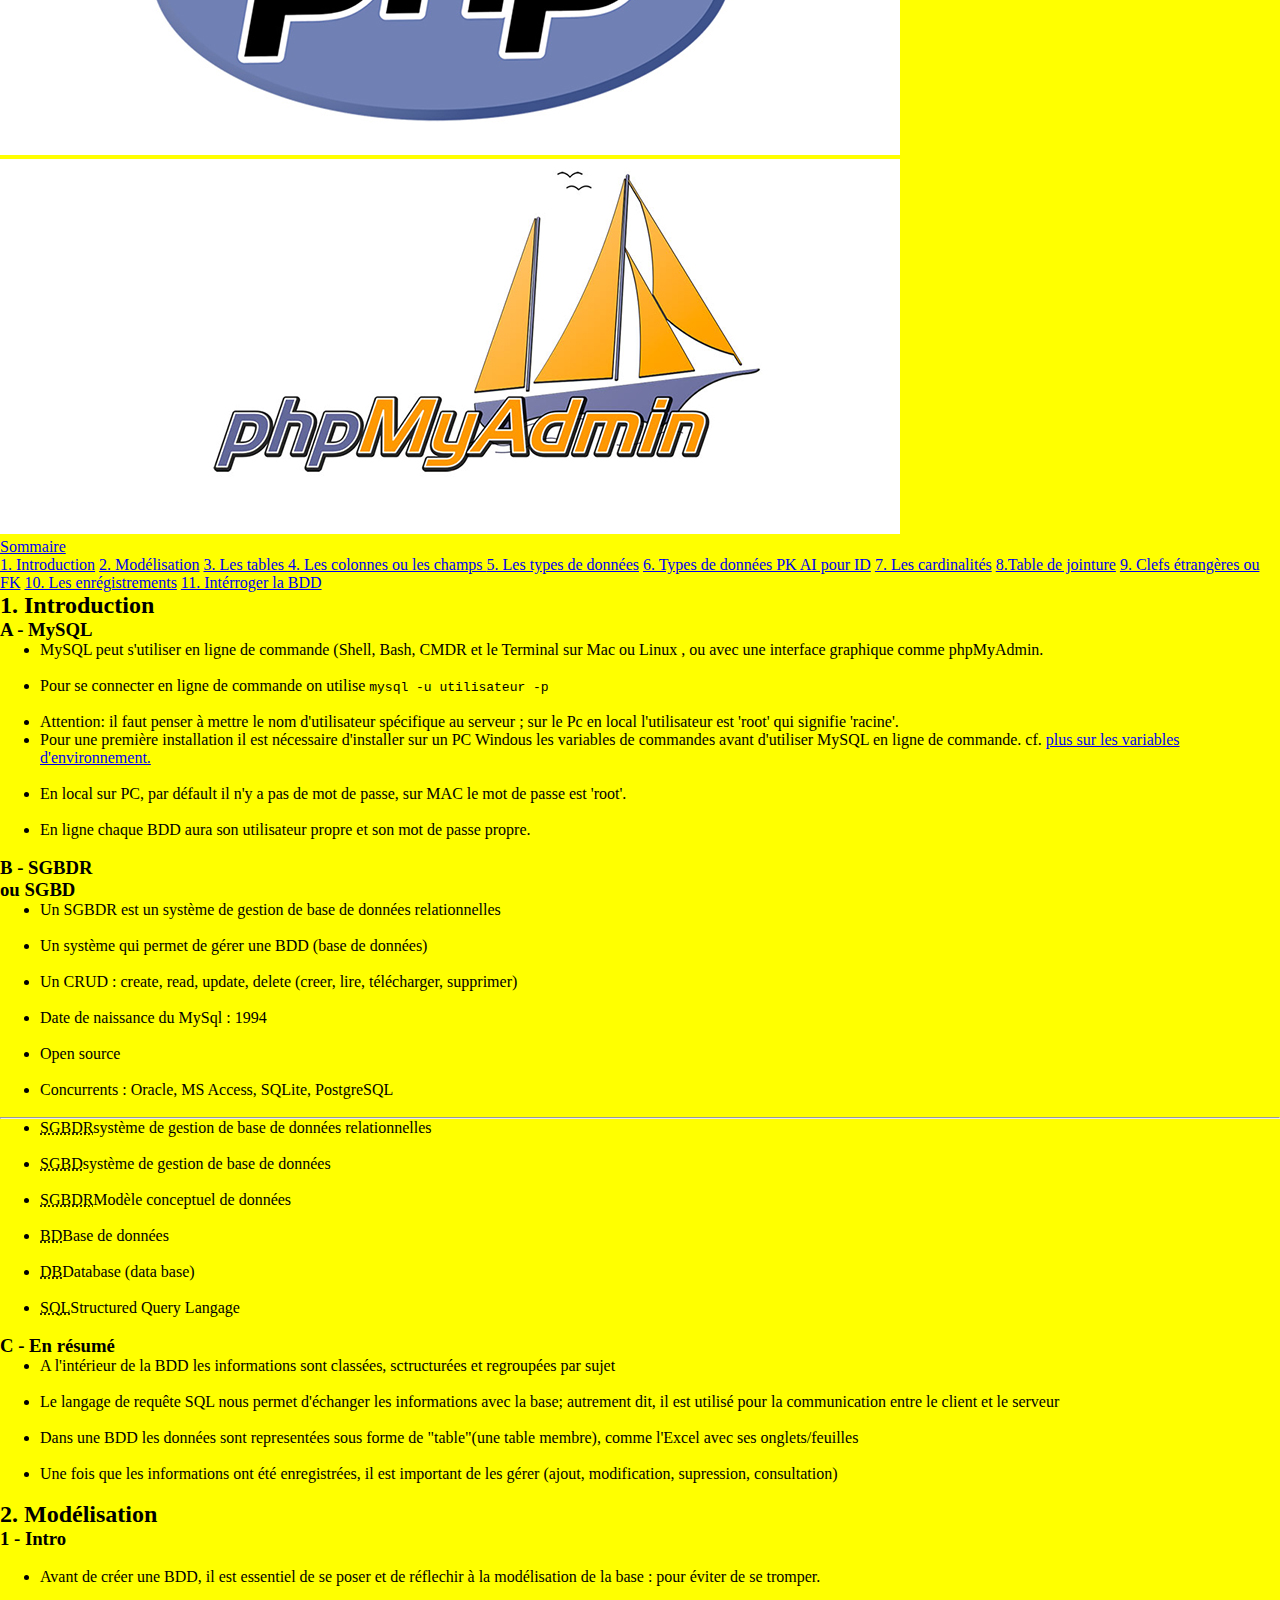
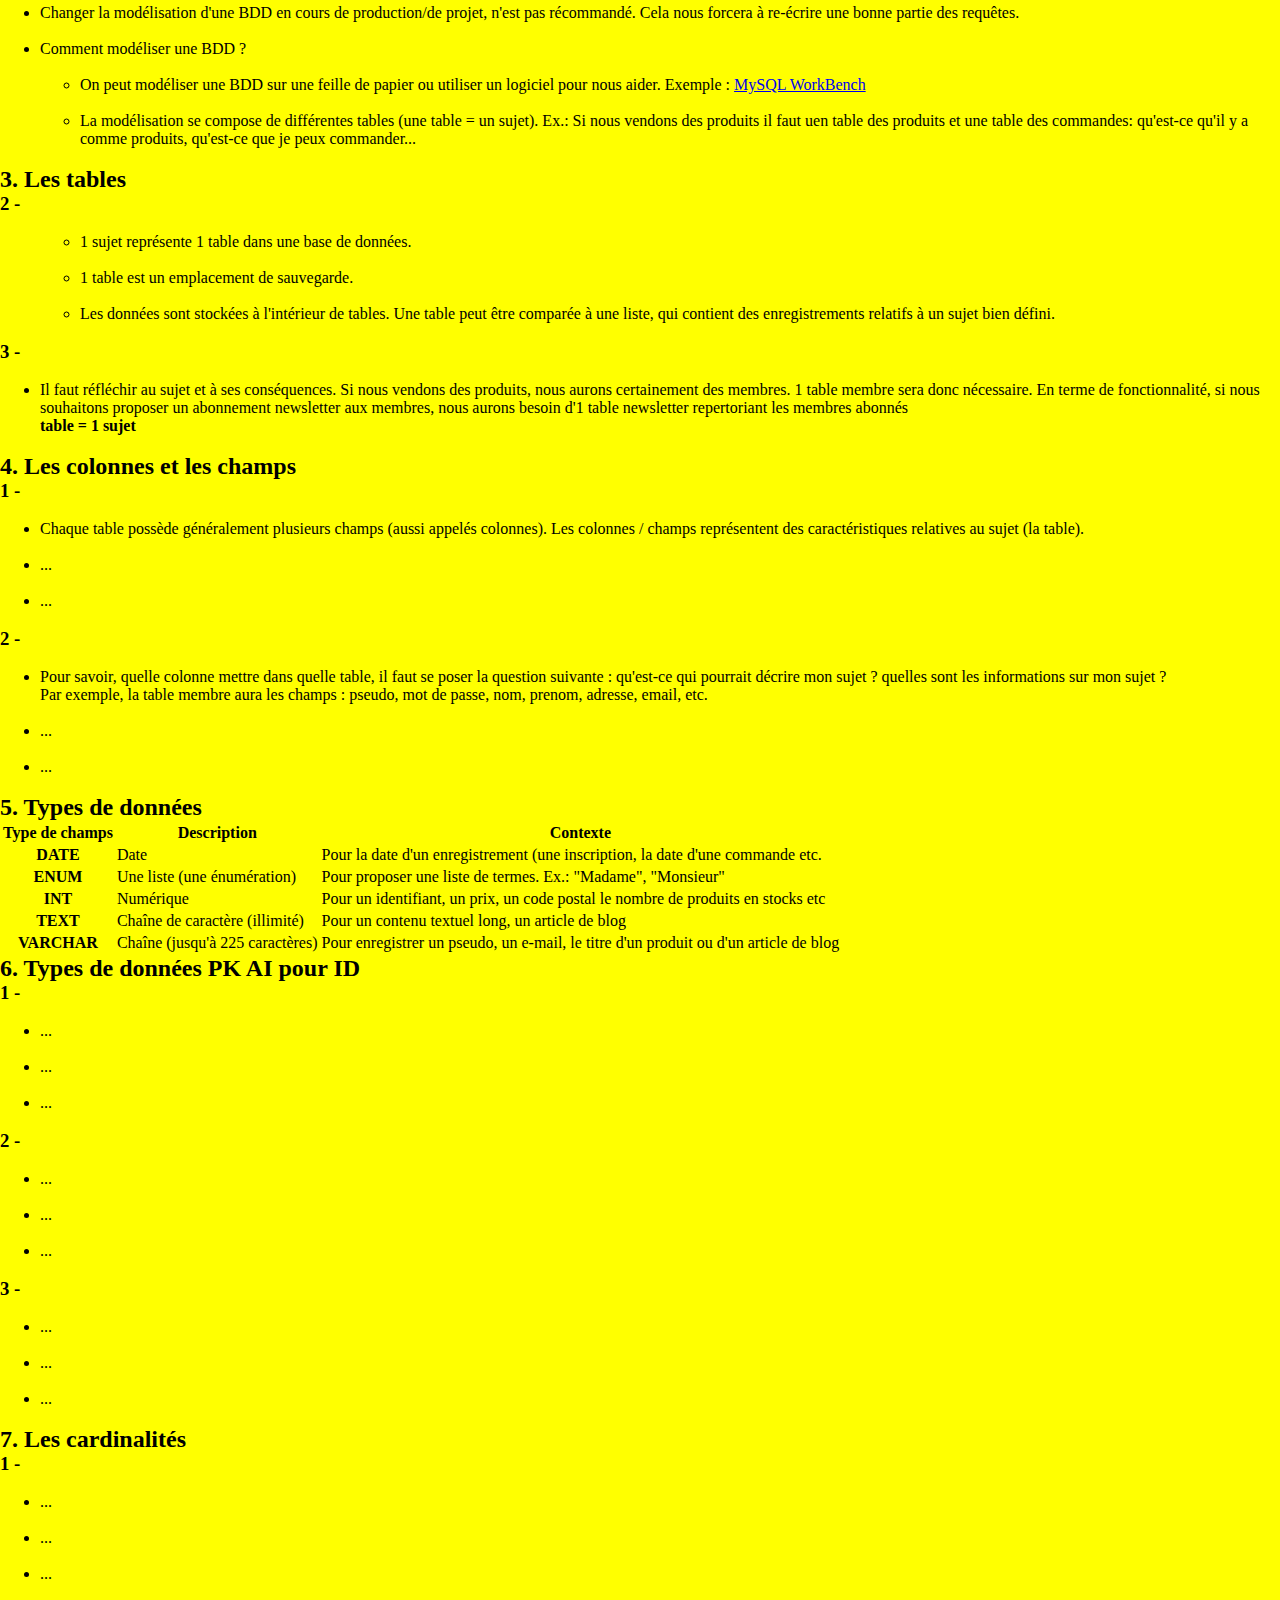
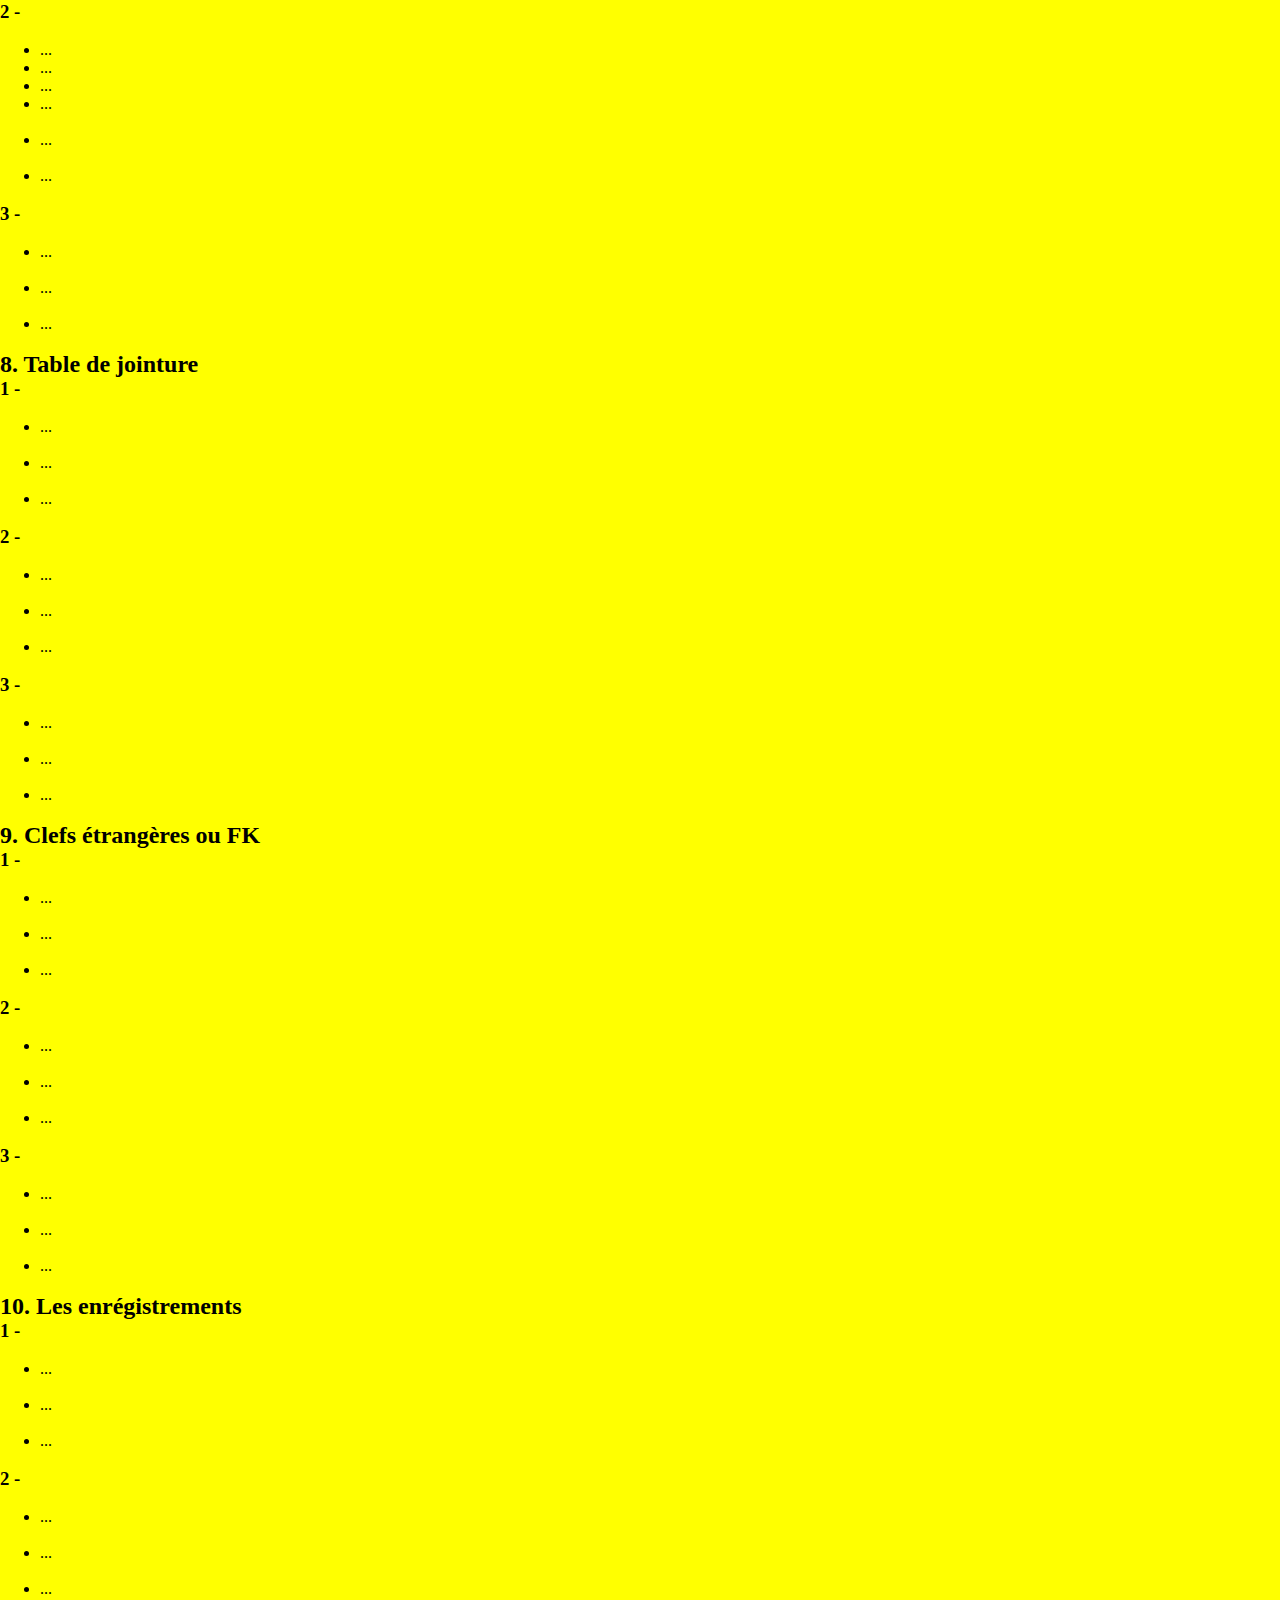
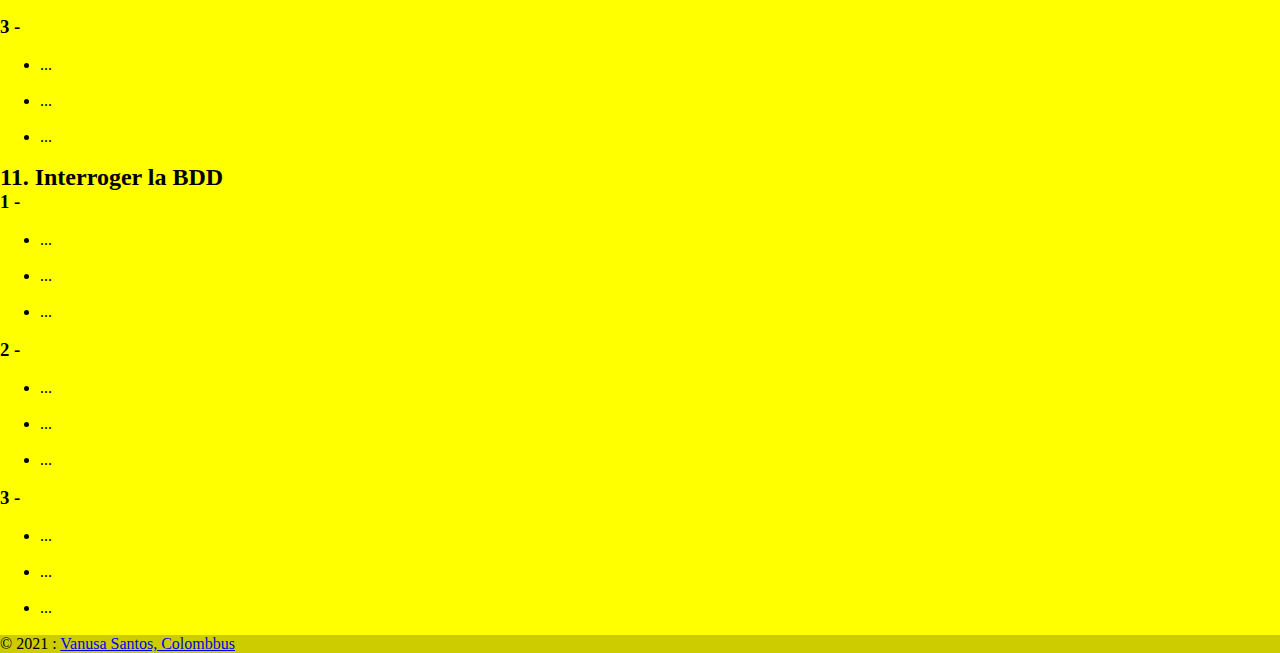
==== commit a396fc24: "maj" ====
--- a/index.html
+++ b/index.html
@@ -107,260 +107,266 @@
                 <h2 id="introduction" class="text-dark p-5">1. Introduction</h2>
                 <!-- .col-4*3>h2{$/ Titre} -->
 
-                <div class="row col-12 col-md-6 col-lg-3 m-4 bg-white">
-                    <h3>1 - MySQL</h2>
+                <div class="col-12 col-md-6 col-lg-3 m-4 bg-white">
+                    <h3>A - MySQL</h2>
                     <ul>
                         <li>MySQL peut s'utiliser en ligne de commande (Shell, Bash, CMDR et le Terminal sur Mac ou Linux , ou avec une interface graphique comme phpMyAdmin.</li>
-                        <hr>
+                        <br>
                         <li>Pour se connecter en ligne de commande on utilise <code>mysql -u utilisateur -p</code></li>
-                        <hr>
+                        <br>
                         <li class="bg-info text-white">Attention: il faut penser à mettre le nom d'utilisateur spécifique au serveur ; sur le Pc en local l'utilisateur est 'root' qui signifie 'racine'.</li>
                         <li>Pour une première installation il est nécessaire d'installer sur un PC Windous les variables de commandes avant d'utiliser MySQL en ligne de commande. cf. <a href="https://www.malekal.com/variables-environnement-windows/">plus sur les variables d'environnement.</a></li>
-                        <hr>
+                        <br>
                         <li>En local sur PC, par défault il n'y a pas de mot de passe, sur MAC le mot de passe est 'root'.</li>
-                        <hr>
+                        <br>
                         <li>En ligne chaque BDD aura son utilisateur propre et son mot de passe propre.</li>
-                        <hr>
-                    </ul>
-                </div>
-                
-                <div class="col-12 col-md-6 col-lg-3 m-4 bg-white">
-                    <h3>2 - SGBDR ou SGBD</h3>
-                    <ul>
-                        <li>Un SGBDR est un système de gestion de base de données relationnelles</li>
-                        <li>Un système qui permet de gérer une BDD (base de données)</li>
-                        <li>Un CRUD : create, read, update, delete (creer, lire, télécharger, supprimer)</li>
-                        <li>Date de naissance du MySql : 1994</li>
-                        <li>Open source</li>
-                        <li>Concurrents : Oracle, MS Access, SQLite, PostgreSQL</li>
+                        <br>
+                    </ul>
+                </div>
+                
+                <div class="col-12 col-md-6 col-lg-3 m-4 bg-white">
+                    <h3>B - SGBDR <br> ou SGBD</h3>
+                    <ul>
+                        <li>Un SGBDR est un système de gestion de base de données relationnelles</li><br>
+                        <li>Un système qui permet de gérer une BDD (base de données)</li><br>
+                        <li>Un CRUD : create, read, update, delete (creer, lire, télécharger, supprimer)</li><br>
+                        <li>Date de naissance du MySql : 1994</li><br>
+                        <li>Open source</li><br>
+                        <li>Concurrents : Oracle, MS Access, SQLite, PostgreSQL</li><br>
                     </ul>
 
                     <hr>
 
                     <ul>
                         <!-- avec abbr on met title pour que le titre s 'affiche directement sur le HTML ? -->
-                        <li><abbr title="Système de gestion de base de données relationnelles">SGBDR</abbr>système de gestion de base de données relationnelles</li>
-                        <li><abbr title="Système de gestion de base de données">SGBD</abbr>système de gestion de base de données</li>
-                        <li><abbr title="Modèle conceptuel de données">SGBDR</abbr>Modèle conceptuel de données</li>
-                        <li><abbr title="Base de données">BD</abbr>Base de données</li>
-                        <li><abbr title="Database">BD</abbr>Database (data base)</li>
-                        <li><abbr title="Sctructured Query Langage">SQL</abbr>Structured Query Langage</li>
-                    </ul>
-                </div>
-
-                <div class="col-12 col-md-6 col-lg-3 m-4 bg-white">
-                    <h3>3 - En résumé</h3>
+                        <li><abbr title="Système de gestion de base de données relationnelles">SGBDR</abbr>système de gestion de base de données relationnelles</li><br>
+                        <li><abbr title="Système de gestion de base de données">SGBD</abbr>système de gestion de base de données</li><br>
+                        <li><abbr title="Modèle conceptuel de données">SGBDR</abbr>Modèle conceptuel de données</li><br>
+                        <li><abbr title="Base de données">BD</abbr>Base de données</li><br>
+                        <li><abbr title="Database">DB</abbr>Database (data base)</li><br>
+                        <li><abbr title="Sctructured Query Langage">SQL</abbr>Structured Query Langage</li><br>
+                    </ul>
+                </div>
+
+                <div class="col-12 col-md-6 col-lg-3 m-4 bg-white">
+                    <h3>C - En résumé</h3>
+                    <ul>
+                        <li>A l'intérieur de la BDD les informations sont classées, sctructurées et regroupées par sujet</li><br>
+                        <li>Le langage de requête SQL nous permet d'échanger les informations avec la base; autrement dit, il est utilisé pour la communication entre le client et le serveur</li><br>
+                        <li>Dans une BDD les données sont representées sous forme de "table"(une table membre), comme l'Excel avec ses onglets/feuilles</li><br>
+                        <li>Une fois que les informations ont été enregistrées, il est important de les gérer (ajout, modification, supression, consultation)</li><br>
+                    </ul>
+                </div>
+            </div>
+            <!-- fin row 1  -->
+
+
+            <!-- debut row 2 -->
+            <div class="row mt-4">
+                <h2 id="modelisation" class="text-dark p-4">2. Modélisation</h2>
+                <!-- .col-4*3>h2{$/ Titre} -->
+
+                <div class="col-12 col-md-12 col-lg-3 m-4 bg-white">
+                    <h3>1 - Intro</h3><br>
+                    <ul>
+                        <li>Avant de créer une BDD, il est essentiel de se poser et de réflechir à la modélisation de la base : pour éviter de se tromper.</li><br>
+                        <li>Changer la modélisation d'une BDD en cours de production/de projet, n'est pas récommandé. Cela nous forcera à re-écrire une bonne partie des requêtes.</li><br>
+                        <li>Comment modéliser une BDD ?</li><br>
+                            <ul>
+                                <li>On peut modéliser une BDD sur une feille de papier ou utiliser un logiciel pour nous aider. Exemple : <a href="https://www.mysql.com/fr/products/workbench">MySQL WorkBench</a></li><br>
+                                <li>La modélisation se compose de différentes tables (une table = un sujet). Ex.: Si nous vendons des produits il faut uen table des produits et une table des commandes: qu'est-ce qu'il y a comme produits, qu'est-ce que je peux commander...</li><br>
+                            </ul>
+                    </ul>
+                </div>
+            </div>
+            <!-- fin row 2  -->
+
+            <!-- debut row 3 -->
+            <div class="row mt-4">
+                <h2 id="modélisation" class="text-dark p-4">3. Les tables</h2>
+                <!-- .col-4*3>h2{$/ Titre} -->
+
+                <div class="row col-12 col-md-6 col-lg-3 m-4 bg-white">
+                    <h3>2 - </h3><br>
+                    <ul>
+                        <ul>
+                            <li>1 sujet représente 1 table dans une base de données. </li><br>
+                            <li>1 table est un emplacement de sauvegarde.</li><br>
+                            <li>Les données sont stockées à l'intérieur de tables. Une table peut être comparée à une liste, qui contient des enregistrements relatifs à un sujet bien défini.</li><br>
+                        </ul>
+                    </ul>
+                </div>
+                
+                <div class="col-12 col-md-6 col-lg-3 m-4 bg-white">
+                    <h3>3 - </h3><br>
+                    <ul>
+                        <li>Il faut réfléchir au sujet et à ses conséquences. Si nous vendons des produits, nous aurons certainement des membres. 1 table membre sera donc nécessaire. En terme de fonctionnalité, si nous souhaitons proposer un abonnement newsletter aux membres, nous aurons besoin d'1 table newsletter repertoriant les membres abonnés <br>
+                        <strong>table = 1 sujet</strong></li><br>
+                    </ul>
+                </ul>
+                </div>
+            </div>
+            <!-- fin row 3 -->    
+
+
+            <!-- debut row 4 -->
+            <div class="row mt-4">
+                <h2 id="modélisation" class="text-dark p-4">4. Les colonnes et les champs</h2>
+                <!-- .col-4*3>h2{$/ Titre} -->
+
+                <div class="row col-12 col-md-6 col-lg-3 m-4 bg-white">
+                    <h3>1 - </h2><br>
+                        <ul>
+                            <li>Chaque table possède généralement plusieurs champs (aussi appelés colonnes). Les colonnes / champs représentent des caractéristiques relatives au sujet (la table).</li><br>
+                            <li>...</li><br>
+                            <li>...</li><br>
+                        </ul>
+                    </ul>
+                </div>
+                
+                <div class="col-12 col-md-6 col-lg-3 m-4 bg-white">
+                    <h3>2 - </h3><br>
+                    <ul>
+                        <li>Pour savoir, quelle colonne mettre dans quelle table, il faut se poser la question suivante : qu'est-ce qui pourrait décrire mon sujet ? quelles sont les informations sur mon sujet ? <br>
+                            Par exemple, la table membre aura les champs : pseudo, mot de passe, nom, prenom, adresse, email, etc.</li><br>
+                        <li>...</li><br>
+                        <li>...</li><br>
+                    </ul>
+                </ul>
+                </div>
+            </div>
+            <!-- fin row 4 -->    
+
+            <!-- debut row 5-->
+            <div class="row mt-4">
+                <h2 id="types" class="text-dark p-4">5. Types de données</h2>
+                <!-- .col-4*3>h2{$/ Titre} -->
+
+                <!-- debut div tableau -->
+                <div class="row col-10 m-4 bg-white">
+                    <table class="table table-striped table-sm">
+                        <thead>
+                            <tr>
+                                <th scope="col">Type de champs</th>
+                                <th scope="col">Description</th>
+                                <th scope="col">Contexte</th>
+                            </tr>                      
+                        </thead>
+        
+                        <tbody>
+                            <tr>
+                                <th scope="row">DATE</th>
+                                <td>Date</td>
+                                <td>Pour la date d'un enregistrement (une inscription, la date d'une commande etc.</td>
+                            </tr>
+
+                            <tr>
+                                <th scope="row">ENUM</th>
+                                <td>Une liste (une énumération)</td>
+                                <td>Pour proposer une liste de termes. Ex.: "Madame", "Monsieur"</td>
+                                </th>
+                            </tr>
+
+                            <tr>
+                                <th scope="row">INT</th>
+                                <td>Numérique</td>
+                                <td>Pour un identifiant, un prix, un code postal le nombre de produits en stocks etc</td>                 
+                            </tr>
+
+                            <tr>
+                                <th scope="row">TEXT</th>
+                                <td>Chaîne de caractère (illimité)</td>
+                                <td>Pour un contenu textuel long, un article de blog</td>
+                                </th>
+                            </tr>
+
+                            <tr>
+                                <th scope="row">VARCHAR</th>
+                                <td>Chaîne (jusqu'à 225 caractères)</td>
+                                <td>Pour enregistrer un pseudo, un e-mail, le titre d'un produit ou d'un article de blog</td>
+                                </th>
+                            </tr>
+                        </tbody>
+                    </table>
+                </div>
+                <!-- fin div tableau -->
+            </div>
+            <!-- fin row 5 -->   
+            
+            <!-- debut row 6 -->
+            <div class="row mt-4">
+                <h2 id="modélisation" class="text-dark p-4">6. Types de données PK AI pour ID</h2>
+                <!-- .col-4*3>h2{$/ Titre} -->
+
+                <div class="row col-12 col-md-6 col-lg-3 m-4 bg-white">
+                    <h3>1 - </h2><br>
+                        <ul>
+                            <li>...</li><br>
+                            <li>...</li><br>
+                            <li>...</li><br>
+                        </ul>
+                    </ul>
+                </div>
+                
+                <div class="col-12 col-md-6 col-lg-3 m-4 bg-white">
+                    <h3>2 - </h3><br>
+                    <ul>
+                        <li>...</li><br>
+                        <li>...</li><br>
+                        <li>...</li><br>
+                    </ul>
+                </ul>
+                </div>
+
+                <div class="col-12 col-md-6 col-lg-3 m-4 bg-white">
+                    <h3>3 - </h3><br>
+                    <ul>
+                        <li>...</li><br>
+                        <li>...</li><br>
+                        <li>...</li><br>
+                    </ul>
+                </ul>
+                </div>
+            </div>
+            <!-- fin row 6 -->    
+
+            <!-- debut row 7 -->
+            <div class="row mt-4">
+                <h2 id="modélisation" class="text-dark p-4">7. Les cardinalités</h2>
+                <!-- .col-4*3>h2{$/ Titre} -->
+
+                <div class="row col-12 col-md-6 col-lg-3 m-4 bg-white">
+                    <h3>1 - </h2><br>
+                        <ul>
+                            <li>...</li><br>
+                            <li>...</li><br>
+                            <li>...</li><br>
+                        </ul>
+                    </ul>
+                </div>
+                
+                <div class="col-12 col-md-6 col-lg-3 m-4 bg-white">
+                    <h3>2 - </h3><br>
                     <ul>
                         <li>...</li>
                         <li>...</li>
                         <li>...</li>
-                    </ul>
-                </div>
-            </div>
-            <!-- fin row 1  -->
-
-
-            <!-- debut row 2 -->
-            <div class="row mt-4">
-                <h2 id="modélisation" class="text-dark p-4">2. Modélisation</h2>
-                <!-- .col-4*3>h2{$/ Titre} -->
-
-                <div class="row col-12 col-md-6 col-lg-3 m-4 bg-white">
-                    <h3>1 - </h2>
-                    <ul>
-                        <li>...</li>
-                        <li>...</li>
-                        <li>...</li>
-                    </ul>
-                </div>
-                
-                <div class="col-12 col-md-6 col-lg-3 m-4 bg-white">
-                    <h3>2 - </h3>
-                    <ul>
-                        <li>...</li>
-                        <li>...</li>
-                        <li>...</li>
-                    </ul>
-                </div>
-
-                <div class="col-12 col-md-6 col-lg-3 m-4 bg-white">
-                    <h3>3 - </h3>
-                    <ul>
-                        <li>...</li>
-                        <li>...</li>
-                        <li>...</li>
-                    </ul>
-                </div>
-            </div>
-            <!-- fin row 2  -->
-
-            <!-- debut row 3 -->
-            <div class="row mt-4">
-                <h2 id="modélisation" class="text-dark p-4">3. Les tables</h2>
-                <!-- .col-4*3>h2{$/ Titre} -->
-
-                <div class="row col-12 col-md-6 col-lg-3 m-4 bg-white">
-                    <h3>1 - </h2>
-                    <ul>
-                        <li>...</li>
-                        <li>...</li>
-                        <li>...</li>
-                    </ul>
-                </div>
-                
-                <div class="col-12 col-md-6 col-lg-3 m-4 bg-white">
-                    <h3>2 - </h3>
-                    <ul>
-                        <li>...</li>
-                        <li>...</li>
-                        <li>...</li>
-                    </ul>
-                </div>
-
-                <div class="col-12 col-md-6 col-lg-3 m-4 bg-white">
-                    <h3>3 - </h3>
-                    <ul>
-                        <li>...</li>
-                        <li>...</li>
-                        <li>...</li>
-                    </ul>
-                </div>
-            </div>
-            <!-- fin row 3 -->    
-
-
-            <!-- debut row 4 -->
-            <div class="row mt-4">
-                <h2 id="modélisation" class="text-dark p-4">4. Les colonnes et les champs</h2>
-                <!-- .col-4*3>h2{$/ Titre} -->
-
-                <div class="row col-12 col-md-6 col-lg-3 m-4 bg-white">
-                    <h3>1 - </h2>
-                    <ul>
-                        <li>...</li>
-                        <li>...</li>
-                        <li>...</li>
-                    </ul>
-                </div>
-                
-                <div class="col-12 col-md-6 col-lg-3 m-4 bg-white">
-                    <h3>2 - </h3>
-                    <ul>
-                        <li>...</li>
-                        <li>...</li>
-                        <li>...</li>
-                    </ul>
-                </div>
-
-                <div class="col-12 col-md-6 col-lg-3 m-4 bg-white">
-                    <h3>3 - </h3>
-                    <ul>
-                        <li>...</li>
-                        <li>...</li>
-                        <li>...</li>
-                    </ul>
-                </div>
-            </div>
-            <!-- fin row 4 -->    
-
-            <!-- debut row 5-->
-            <div class="row mt-4">
-                <h2 id="modélisation" class="text-dark p-4">5. Types de données</h2>
-                <!-- .col-4*3>h2{$/ Titre} -->
-
-                <div class="row col-12 col-md-6 col-lg-3 m-4 bg-white">
-                    <h3>1 - </h2>
-                    <ul>
-                        <li>...</li>
-                        <li>...</li>
-                        <li>...</li>
-                    </ul>
-                </div>
-                
-                <div class="col-12 col-md-6 col-lg-3 m-4 bg-white">
-                    <h3>2 - </h3>
-                    <ul>
-                        <li>...</li>
-                        <li>...</li>
-                        <li>...</li>
-                    </ul>
-                </div>
-
-                <div class="col-12 col-md-6 col-lg-3 m-4 bg-white">
-                    <h3>3 - </h3>
-                    <ul>
-                        <li>...</li>
-                        <li>...</li>
-                        <li>...</li>
-                    </ul>
-                </div>
-            </div>
-            <!-- fin row 5 -->   
-            
-            <!-- debut row 6 -->
-            <div class="row mt-4">
-                <h2 id="modélisation" class="text-dark p-4">6. Types de données PK AI pour ID</h2>
-                <!-- .col-4*3>h2{$/ Titre} -->
-
-                <div class="row col-12 col-md-6 col-lg-3 m-4 bg-white">
-                    <h3>1 - </h2>
-                    <ul>
-                        <li>...</li>
-                        <li>...</li>
-                        <li>...</li>
-                    </ul>
-                </div>
-                
-                <div class="col-12 col-md-6 col-lg-3 m-4 bg-white">
-                    <h3>2 - </h3>
-                    <ul>
-                        <li>...</li>
-                        <li>...</li>
-                        <li>...</li>
-                    </ul>
-                </div>
-
-                <div class="col-12 col-md-6 col-lg-3 m-4 bg-white">
-                    <h3>3 - </h3>
-                    <ul>
-                        <li>...</li>
-                        <li>...</li>
-                        <li>...</li>
-                    </ul>
-                </div>
-            </div>
-            <!-- fin row 6 -->    
-
-            <!-- debut row 7 -->
-            <div class="row mt-4">
-                <h2 id="modélisation" class="text-dark p-4">7. Les cardinalités</h2>
-                <!-- .col-4*3>h2{$/ Titre} -->
-
-                <div class="row col-12 col-md-6 col-lg-3 m-4 bg-white">
-                    <h3>1 - </h2>
-                    <ul>
-                        <li>...</li>
-                        <li>...</li>
-                        <li>...</li>
-                    </ul>
-                </div>
-                
-                <div class="col-12 col-md-6 col-lg-3 m-4 bg-white">
-                    <h3>2 - </h3>
-                    <ul>
-                        <li>...</li>
-                        <li>...</li>
-                        <li>...</li>
-                    </ul>
-                </div>
-
-                <div class="col-12 col-md-6 col-lg-3 m-4 bg-white">
-                    <h3>3 - </h3>
-                    <ul>
-                        <li>...</li>
-                        <li>...</li>
-                        <li>...</li>
-                    </ul>
+                    </ul><ul>
+                        <li>...</li><br>
+                        <li>...</li><br>
+                        <li>...</li><br>
+                    </ul>
+                </ul>
+                </div>
+
+                <div class="col-12 col-md-6 col-lg-3 m-4 bg-white">
+                    <h3>3 - </h3><br>
+                    <ul>
+                        <li>...</li><br>
+                        <li>...</li><br>
+                        <li>...</li><br>
+                    </ul>
+                </ul>
                 </div>
             </div>
             <!-- fin row 7 -->    
@@ -371,30 +377,33 @@
                 <!-- .col-4*3>h2{$/ Titre} -->
 
                 <div class="row col-12 col-md-6 col-lg-3 m-4 bg-white">
-                    <h3>1 - </h2>
-                    <ul>
-                        <li>...</li>
-                        <li>...</li>
-                        <li>...</li>
-                    </ul>
-                </div>
-                
-                <div class="col-12 col-md-6 col-lg-3 m-4 bg-white">
-                    <h3>2 - </h3>
-                    <ul>
-                        <li>...</li>
-                        <li>...</li>
-                        <li>...</li>
-                    </ul>
-                </div>
-
-                <div class="col-12 col-md-6 col-lg-3 m-4 bg-white">
-                    <h3>3 - </h3>
-                    <ul>
-                        <li>...</li>
-                        <li>...</li>
-                        <li>...</li>
-                    </ul>
+                    <h3>1 - </h2><br>
+                        <ul>
+                            <li>...</li><br>
+                            <li>...</li><br>
+                            <li>...</li><br>
+                        </ul>
+                    </ul>
+                </div>
+                
+                <div class="col-12 col-md-6 col-lg-3 m-4 bg-white">
+                    <h3>2 - </h3><br>
+                    <ul>
+                        <li>...</li><br>
+                        <li>...</li><br>
+                        <li>...</li><br>
+                    </ul>
+                </ul>
+                </div>
+
+                <div class="col-12 col-md-6 col-lg-3 m-4 bg-white">
+                    <h3>3 - </h3><br>
+                    <ul>
+                        <li>...</li><br>
+                        <li>...</li><br>
+                        <li>...</li><br>
+                    </ul>
+                </ul>
                 </div>
             </div>
             <!-- fin row 8 -->
@@ -405,30 +414,33 @@
                 <!-- .col-4*3>h2{$/ Titre} -->
 
                 <div class="row col-12 col-md-6 col-lg-3 m-4 bg-white">
-                    <h3>1 - </h2>
-                    <ul>
-                        <li>...</li>
-                        <li>...</li>
-                        <li>...</li>
-                    </ul>
-                </div>
-                
-                <div class="col-12 col-md-6 col-lg-3 m-4 bg-white">
-                    <h3>2 - </h3>
-                    <ul>
-                        <li>...</li>
-                        <li>...</li>
-                        <li>...</li>
-                    </ul>
-                </div>
-
-                <div class="col-12 col-md-6 col-lg-3 m-4 bg-white">
-                    <h3>3 - </h3>
-                    <ul>
-                        <li>...</li>
-                        <li>...</li>
-                        <li>...</li>
-                    </ul>
+                    <h3>1 - </h2><br>
+                        <ul>
+                            <li>...</li><br>
+                            <li>...</li><br>
+                            <li>...</li><br>
+                        </ul>
+                    </ul>
+                </div>
+                
+                <div class="col-12 col-md-6 col-lg-3 m-4 bg-white">
+                    <h3>2 - </h3><br>
+                    <ul>
+                        <li>...</li><br>
+                        <li>...</li><br>
+                        <li>...</li><br>
+                    </ul>
+                </ul>
+                </div>
+
+                <div class="col-12 col-md-6 col-lg-3 m-4 bg-white">
+                    <h3>3 - </h3><br>
+                    <ul>
+                        <li>...</li><br>
+                        <li>...</li><br>
+                        <li>...</li><br>
+                    </ul>
+                </ul>
                 </div>
             </div>
             <!-- fin row 9 -->  
@@ -439,30 +451,33 @@
                 <!-- .col-4*3>h2{$/ Titre} -->
 
                 <div class="row col-12 col-md-6 col-lg-3 m-4 bg-white">
-                    <h3>1 - </h2>
-                    <ul>
-                        <li>...</li>
-                        <li>...</li>
-                        <li>...</li>
-                    </ul>
-                </div>
-                
-                <div class="col-12 col-md-6 col-lg-3 m-4 bg-white">
-                    <h3>2 - </h3>
-                    <ul>
-                        <li>...</li>
-                        <li>...</li>
-                        <li>...</li>
-                    </ul>
-                </div>
-
-                <div class="col-12 col-md-6 col-lg-3 m-4 bg-white">
-                    <h3>3 - </h3>
-                    <ul>
-                        <li>...</li>
-                        <li>...</li>
-                        <li>...</li>
-                    </ul>
+                    <h3>1 - </h2><br>
+                        <ul>
+                            <li>...</li><br>
+                            <li>...</li><br>
+                            <li>...</li><br>
+                        </ul>
+                    </ul>
+                </div>
+                
+                <div class="col-12 col-md-6 col-lg-3 m-4 bg-white">
+                    <h3>2 - </h3><br>
+                    <ul>
+                        <li>...</li><br>
+                        <li>...</li><br>
+                        <li>...</li><br>
+                    </ul>
+                </ul>
+                </div>
+
+                <div class="col-12 col-md-6 col-lg-3 m-4 bg-white">
+                    <h3>3 - </h3><br>
+                    <ul>
+                        <li>...</li><br>
+                        <li>...</li><br>
+                        <li>...</li><br>
+                    </ul>
+                </ul>
                 </div>
             </div>
             <!-- fin row 10 -->  
@@ -473,30 +488,33 @@
                 <!-- .col-4*3>h2{$/ Titre} -->
 
                 <div class="row col-12 col-md-6 col-lg-3 m-4 bg-white">
-                    <h3>1 - </h2>
-                    <ul>
-                        <li>...</li>
-                        <li>...</li>
-                        <li>...</li>
-                    </ul>
-                </div>
-                
-                <div class="col-12 col-md-6 col-lg-3 m-4 bg-white">
-                    <h3>2 - </h3>
-                    <ul>
-                        <li>...</li>
-                        <li>...</li>
-                        <li>...</li>
-                    </ul>
-                </div>
-
-                <div class="col-12 col-md-6 col-lg-3 m-4 bg-white">
-                    <h3>3 - </h3>
-                    <ul>
-                        <li>...</li>
-                        <li>...</li>
-                        <li>...</li>
-                    </ul>
+                    <h3>1 - </h2><br>
+                        <ul>
+                            <li>...</li><br>
+                            <li>...</li><br>
+                            <li>...</li><br>
+                        </ul>
+                    </ul>
+                </div>
+                
+                <div class="col-12 col-md-6 col-lg-3 m-4 bg-white">
+                    <h3>2 - </h3><br>
+                    <ul>
+                        <li>...</li><br>
+                        <li>...</li><br>
+                        <li>...</li><br>
+                    </ul>
+                </ul>
+                </div>
+
+                <div class="col-12 col-md-6 col-lg-3 m-4 bg-white">
+                    <h3>3 - </h3><br>
+                    <ul>
+                        <li>...</li><br>
+                        <li>...</li><br>
+                        <li>...</li><br>
+                    </ul>
+                </ul>
                 </div>
             </div>
             <!-- fin row 11 -->  
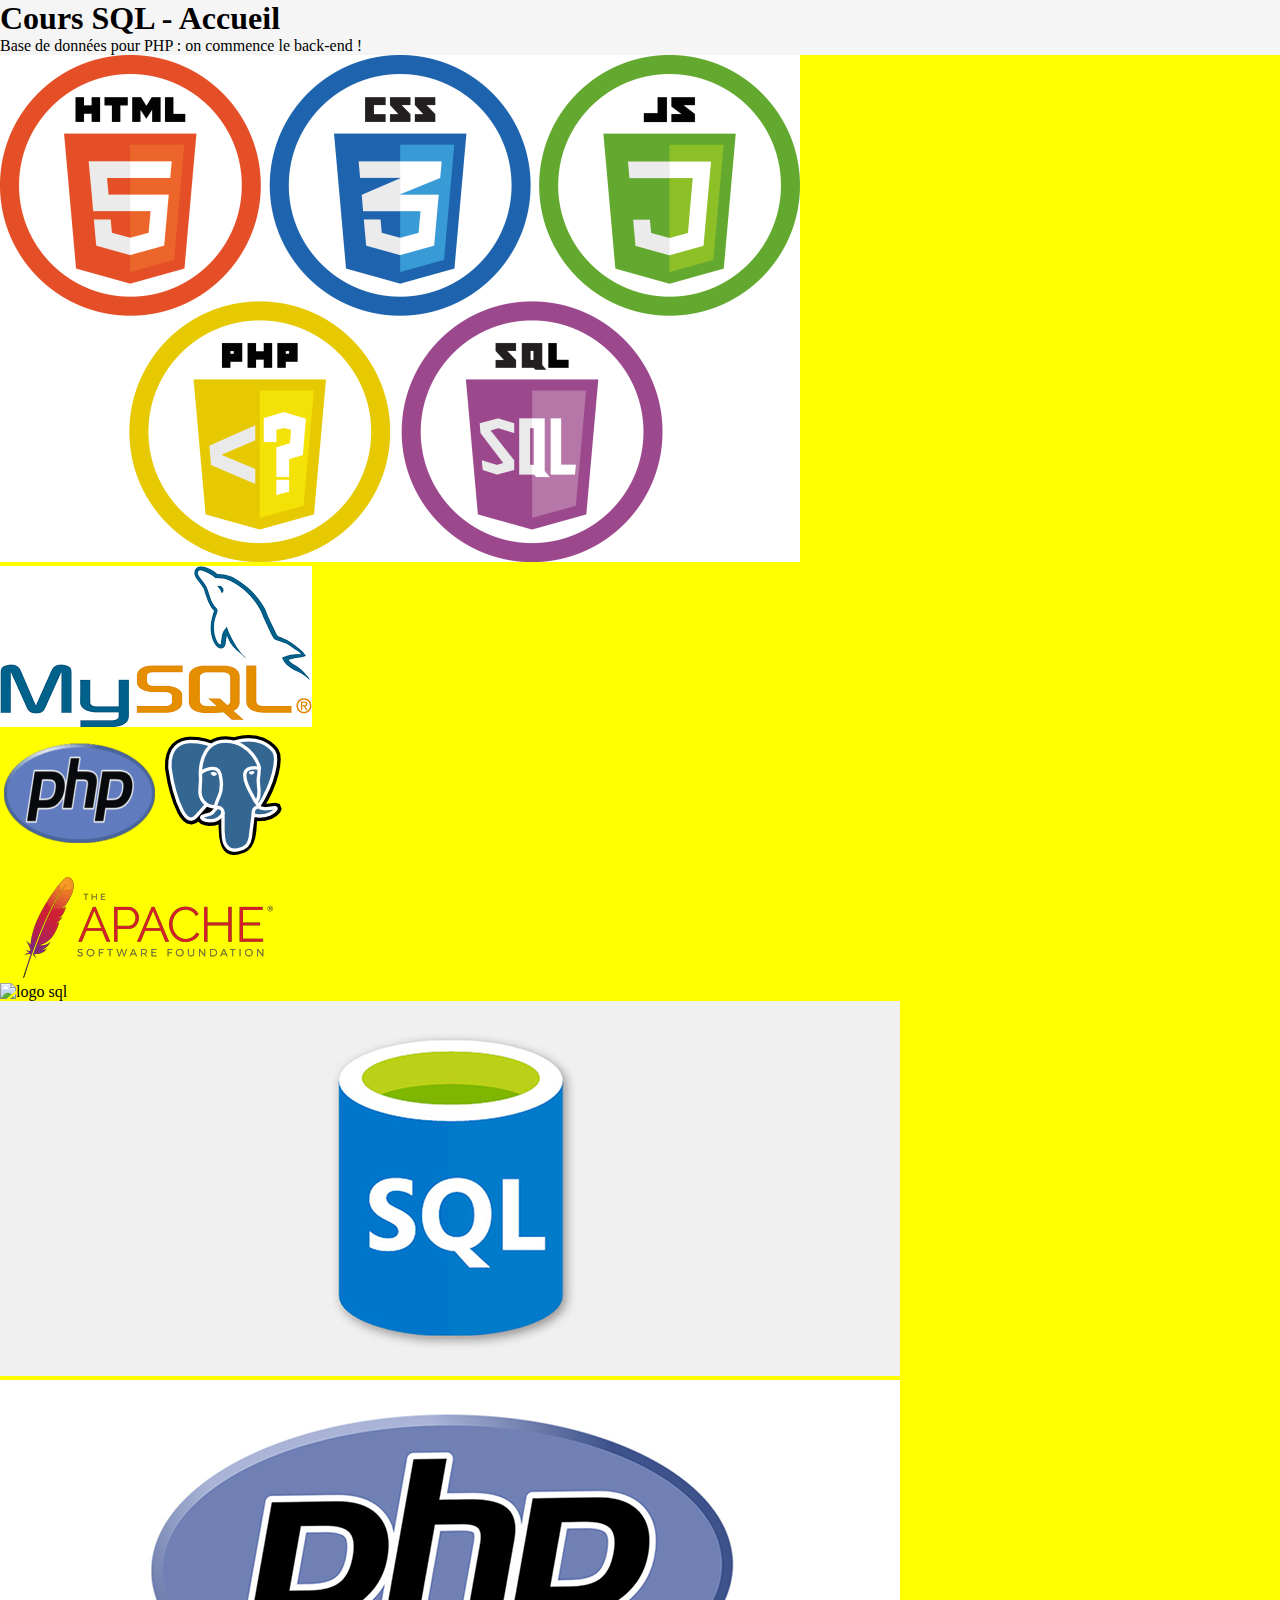
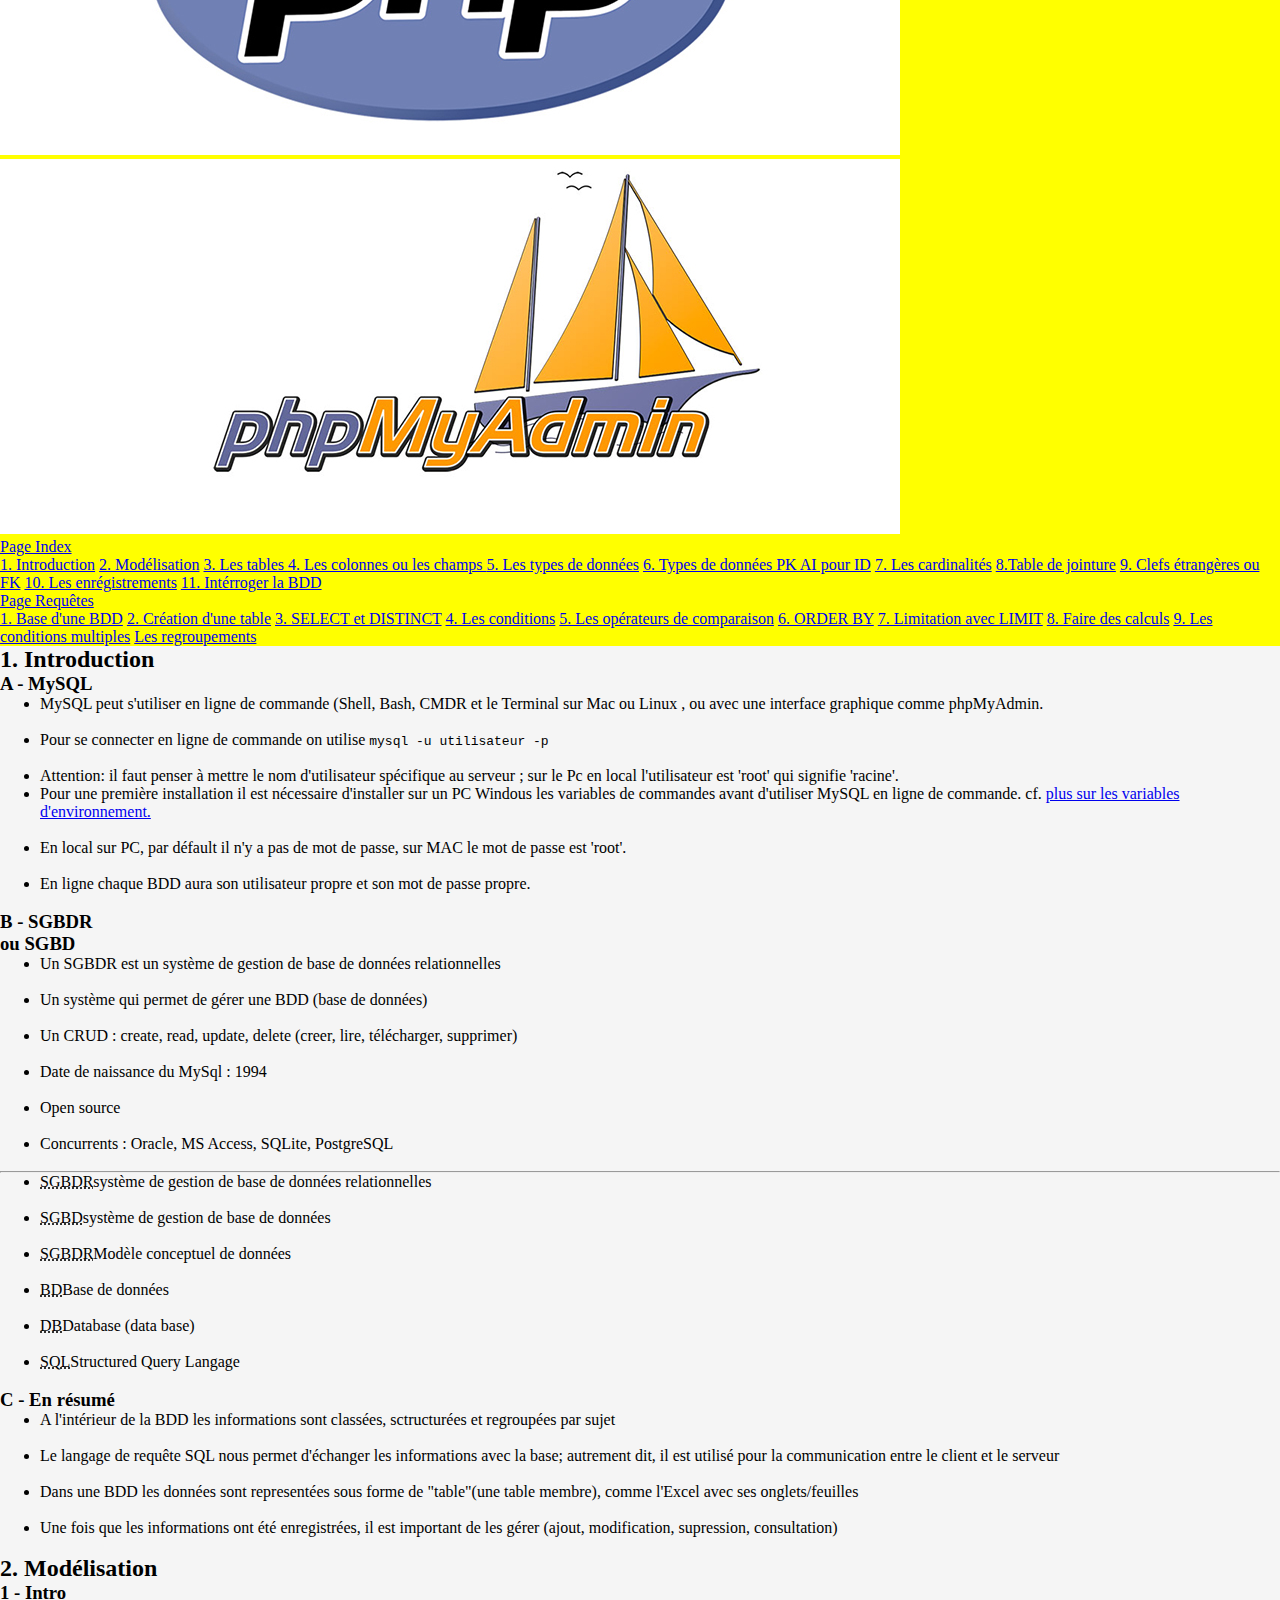
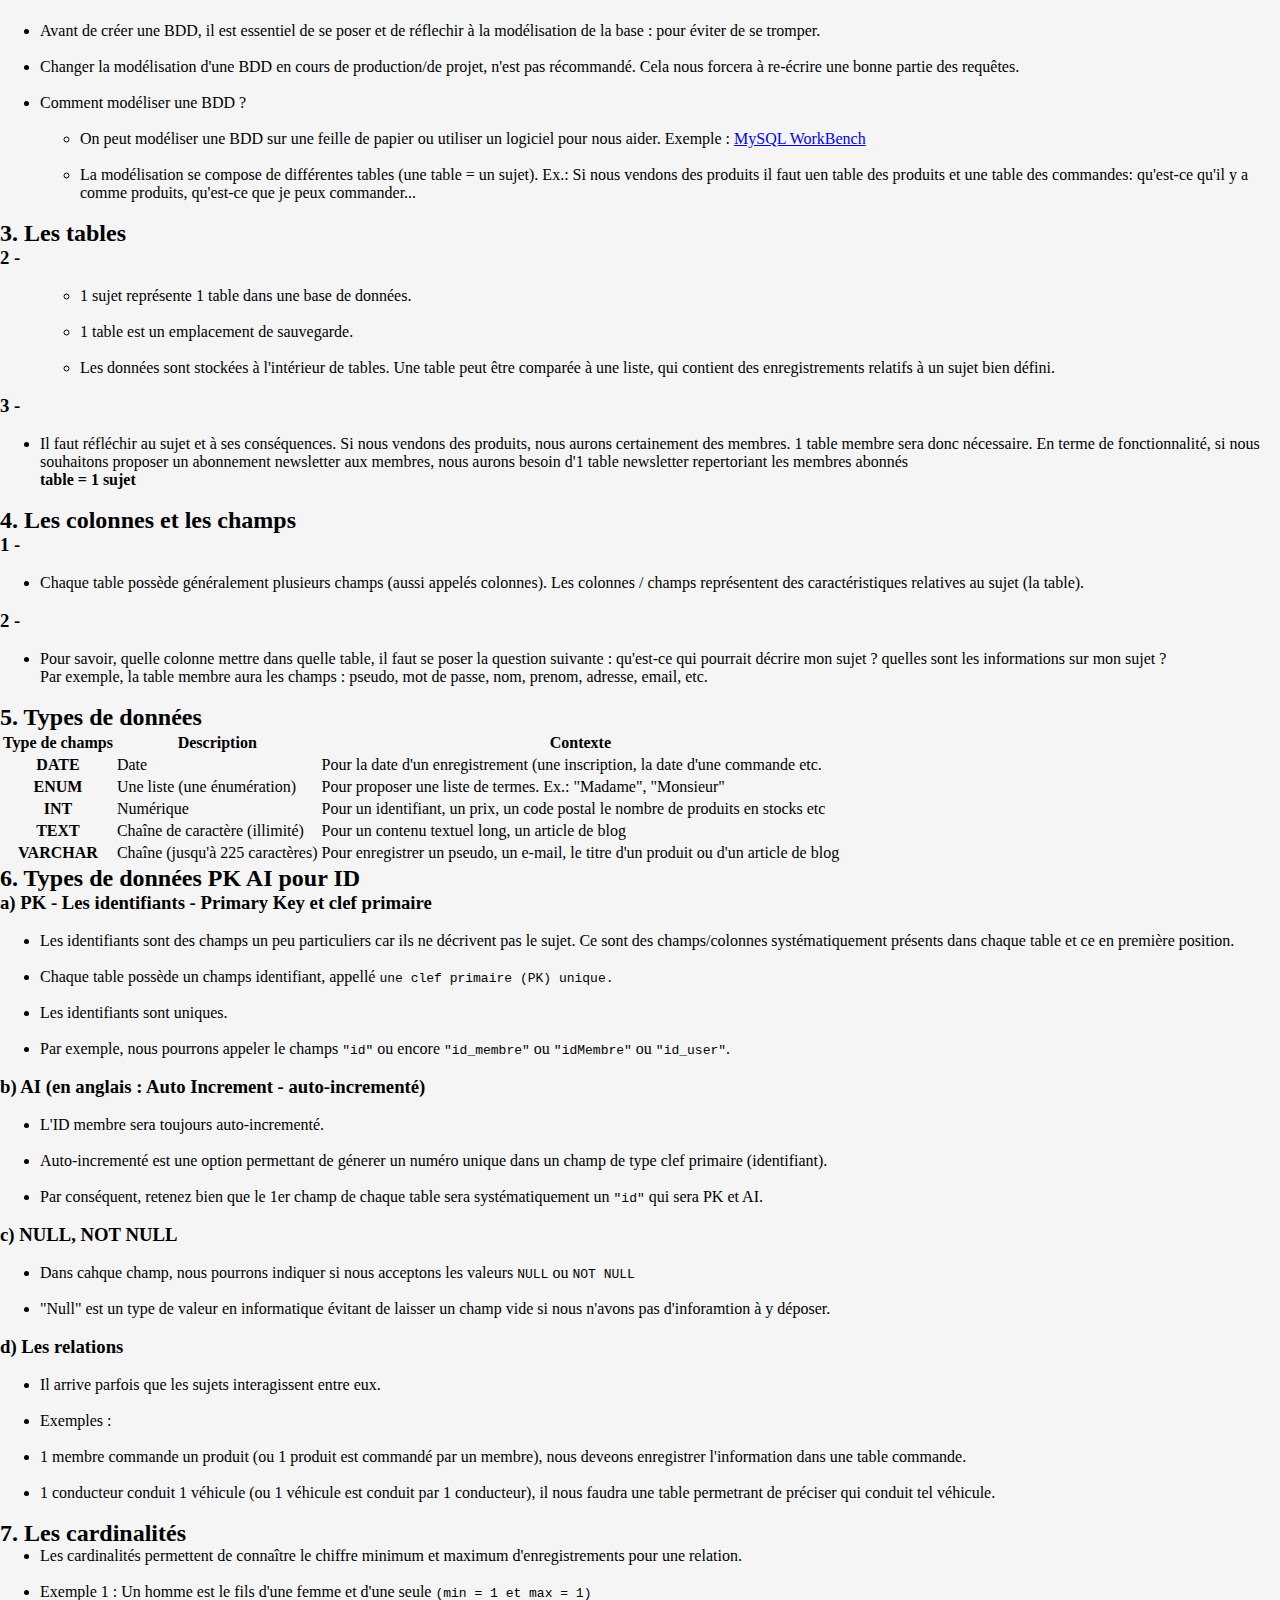
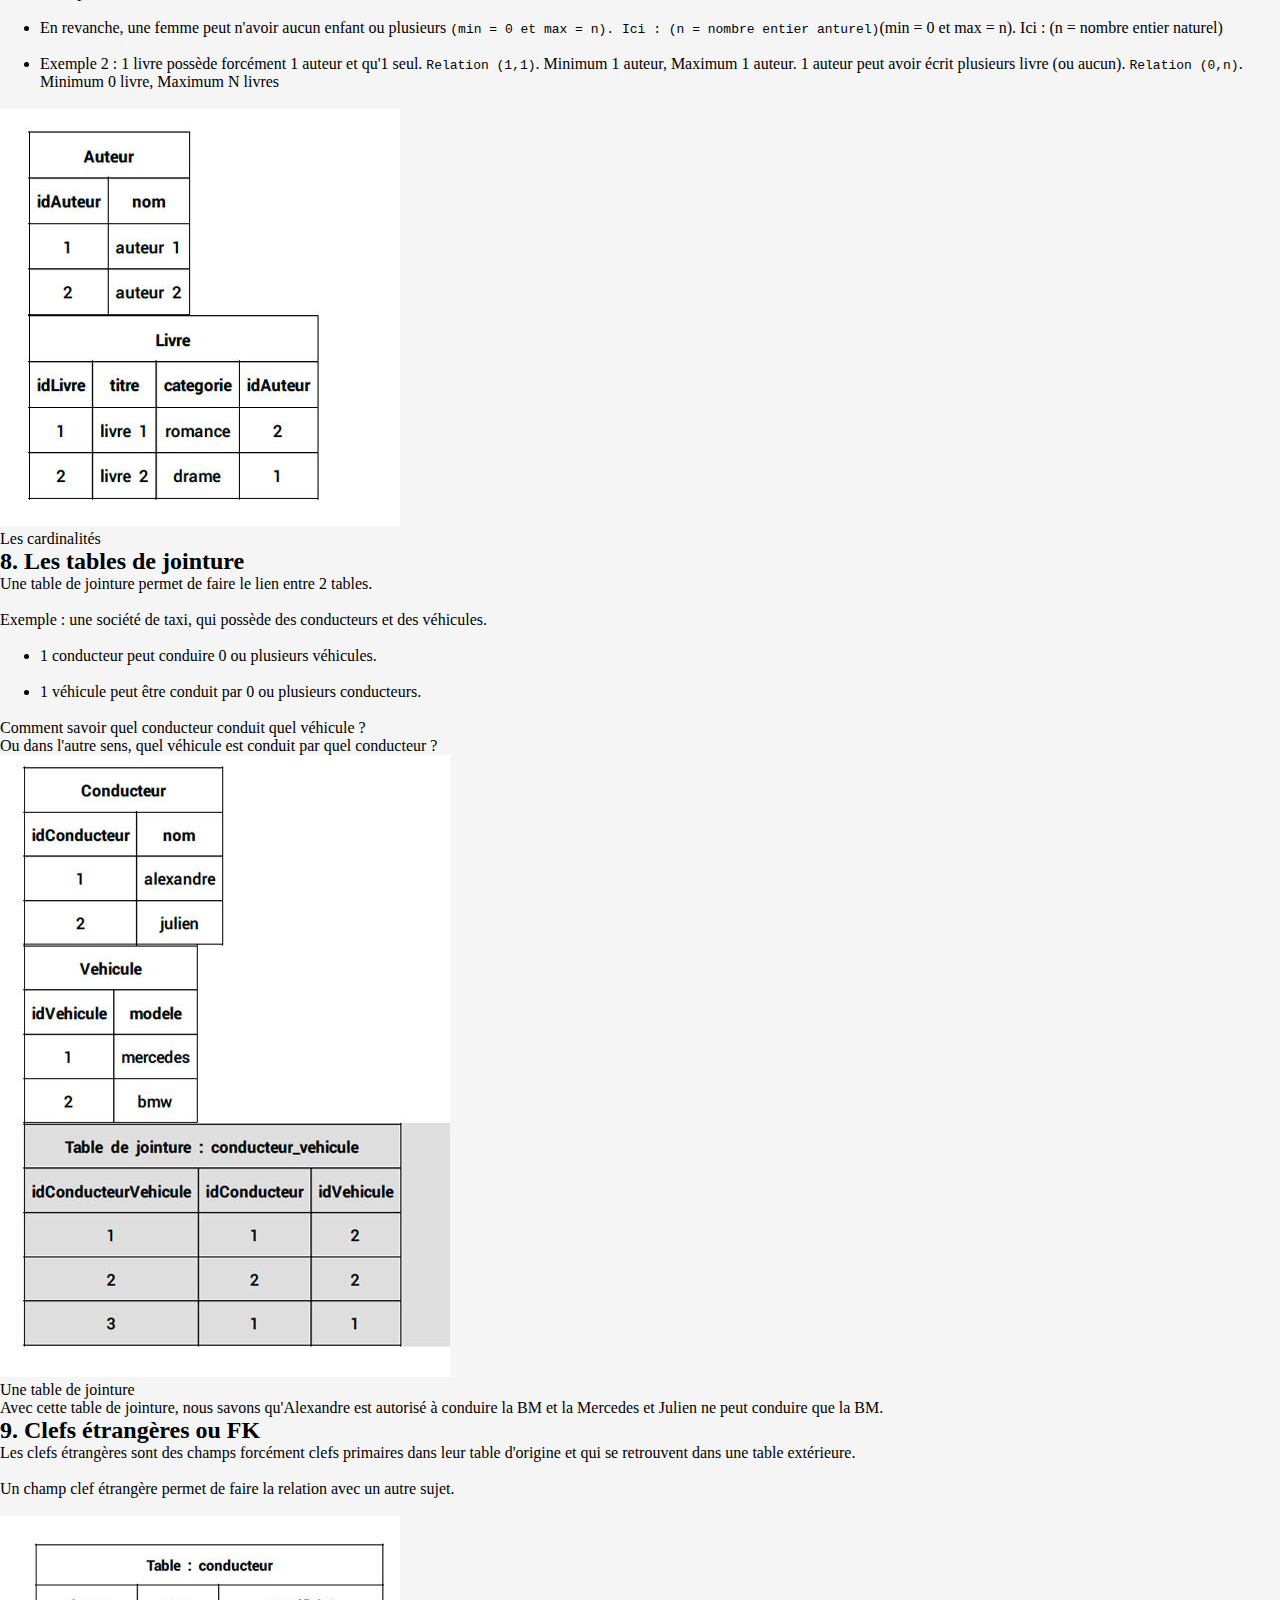
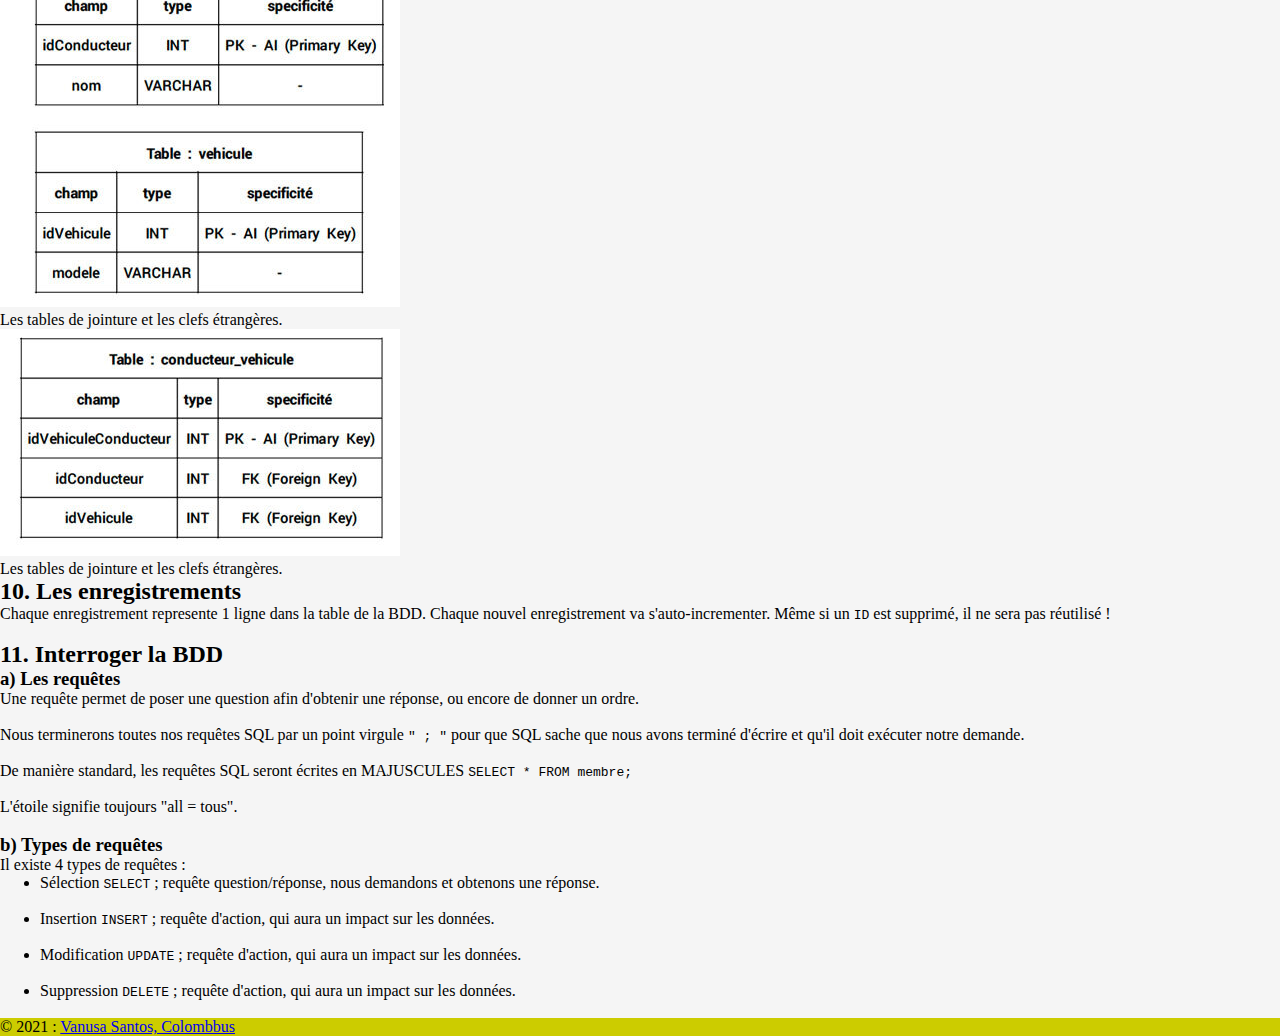
==== commit cde4c39d: "SQL - ligne de commande - terminal" ====
--- a/index.html
+++ b/index.html
@@ -24,11 +24,13 @@
     <!-- Ici on mettra un diaporama full width (cf.container-fluid) -->
     <!-- =================================== -->
 
+    <!-- =================================== -->
     <!-- en-tête -->
+    <!-- =================================== -->
     <header class="container mt-4 p-4 bg-white">
         <div class="row">
             <div class="col-12 text-center">
-                <h1 class="display-1 text-dark">Cours SQL - Accueil</h1>
+                <h1 class="display-4 text-dark">Cours SQL - Accueil</h1>
                 <p class="lead">Base de données pour PHP : on commence le back-end !</p>
             </div>
         </div>
@@ -81,8 +83,10 @@
 
         <!-- aside gauche avec nav sommaire -->
         <div class="col-3 mt-5 p-5 bg-white">
+
+            <!-- nav pour la page index -->
             <nav id="navbar-example3" class="navbar navbar-light bg-light flex-column align-items-stretch p-3">
-                <a class="navbar-brand" href="#">Sommaire</a>
+                <a class="navbar-brand" href="#">Page Index</a>
                 <nav class="nav nav-pills flex-column">
                     <a class="nav-link" href="#introduction">1. Introduction</a>
                     <a class="nav-link" href="#modelisation">2. Modélisation</a>
@@ -96,11 +100,29 @@
                     <a class="nav-link" href="#les_enregistrements">10. Les enrégistrements</a>
                     <a class="nav-link" href="#interroger_la_bdd">11. Intérroger la BDD </a>
                 </nav>
+
+                <!-- nav pour la page requêtes -->
+                <a class="navbar-brand" href="#">Page Requêtes</a>
+                <nav class="nav nav-pills flex-column">
+                    <a class="nav-link" href="#introduction">1. Base d'une BDD</a>
+                    <a class="nav-link" href="#modelisation">2. Création d'une table</a>
+                    <a class="nav-link" href="#tables">3. SELECT et DISTINCT</a>
+                    <a class="nav-link" href="#les_colonnes">4. Les conditions</a>
+                    <a class="nav-link" href="#les_types_de_donnees">5. Les opérateurs de comparaison</a>
+                    <a class="nav-link" href="#pk_ai_id">6. ORDER BY</a>
+                    <a class="nav-link" href="#les_cardinalites">7. Limitation avec LIMIT</a>
+                    <a class="nav-link" href="#table de jointure">8. Faire des calculs</a>
+                    <a class="nav-link" href="#clefs_etrangères">9. Les conditions multiples</a>
+                    <a class="nav-link" href="#les_enregistrements"> Les regroupements</a>
+                </nav>
             </nav>
         </div>
 
-        <!-- section contenu principal -->
-        <section class="col-9">
+        <!-- ================================================ -->
+        <!-- section container : zoning avec contenu principal-->
+        <!-- ================================================ -->
+    
+        <section class="container col-9">
 
             <!-- debut row 1 -->
             <div class="row mt-4">
@@ -218,8 +240,6 @@
                     <h3>1 - </h2><br>
                         <ul>
                             <li>Chaque table possède généralement plusieurs champs (aussi appelés colonnes). Les colonnes / champs représentent des caractéristiques relatives au sujet (la table).</li><br>
-                            <li>...</li><br>
-                            <li>...</li><br>
                         </ul>
                     </ul>
                 </div>
@@ -228,9 +248,7 @@
                     <h3>2 - </h3><br>
                     <ul>
                         <li>Pour savoir, quelle colonne mettre dans quelle table, il faut se poser la question suivante : qu'est-ce qui pourrait décrire mon sujet ? quelles sont les informations sur mon sujet ? <br>
-                            Par exemple, la table membre aura les champs : pseudo, mot de passe, nom, prenom, adresse, email, etc.</li><br>
-                        <li>...</li><br>
-                        <li>...</li><br>
+                        Par exemple, la table membre aura les champs : pseudo, mot de passe, nom, prenom, adresse, email, etc.</li><br>
                     </ul>
                 </ul>
                 </div>
@@ -295,236 +313,188 @@
             
             <!-- debut row 6 -->
             <div class="row mt-4">
-                <h2 id="modélisation" class="text-dark p-4">6. Types de données PK AI pour ID</h2>
-                <!-- .col-4*3>h2{$/ Titre} -->
-
-                <div class="row col-12 col-md-6 col-lg-3 m-4 bg-white">
-                    <h3>1 - </h2><br>
+                <h2 id="donneesPK_AI_pourID" class="text-dark p-4">6. Types de données PK AI pour ID</h2>
+                <!-- .col-4*3>h2{$/ Titre} -->
+
+                <!-- debut des 4 col -->
+                <div class="col-12 m-4 bg-white">
+                    <h3>a) PK - Les identifiants - Primary Key et clef primaire</h2><br>
                         <ul>
-                            <li>...</li><br>
-                            <li>...</li><br>
-                            <li>...</li><br>
+                            <li>Les identifiants sont des champs un peu particuliers car ils ne décrivent pas le sujet. Ce sont des champs/colonnes systématiquement présents dans chaque table et ce en première position.</li><br>
+                            <li>Chaque table possède un champs identifiant, appellé <code>une clef primaire (PK) unique.</code></li><br>
+                            <li>Les identifiants sont uniques.</li><br>
+                            <li>Par exemple, nous pourrons appeler le champs <code>"id"</code> ou encore <code>"id_membre"</code> ou <code>"idMembre"</code> ou <code>"id_user"</code>.</li><br>
                         </ul>
                     </ul>
                 </div>
                 
-                <div class="col-12 col-md-6 col-lg-3 m-4 bg-white">
-                    <h3>2 - </h3><br>
-                    <ul>
-                        <li>...</li><br>
-                        <li>...</li><br>
-                        <li>...</li><br>
+                <div class="col-12 m-4 bg-white">
+                    <h3>b) AI (en anglais : Auto Increment - auto-incrementé)</h3><br>
+                    <ul>
+                        <li>L'ID membre sera toujours auto-incrementé.</li><br>
+                        <li>Auto-incrementé est une option permettant de génerer un numéro unique dans un champ de type clef primaire (identifiant).</li><br>
+                        <li>Par conséquent, retenez bien que le 1er champ de chaque table sera systématiquement un <code>"id"</code> qui sera PK et AI.</li><br>
                     </ul>
                 </ul>
                 </div>
 
-                <div class="col-12 col-md-6 col-lg-3 m-4 bg-white">
-                    <h3>3 - </h3><br>
-                    <ul>
-                        <li>...</li><br>
-                        <li>...</li><br>
-                        <li>...</li><br>
+                <div class="col-12 m-4 bg-white">
+                    <h3>c) NULL, NOT NULL</h3><br>
+                    <ul>
+                        <li>Dans cahque champ, nous pourrons indiquer si nous acceptons les valeurs <code>NULL</code> ou <code>NOT NULL</code></li><br>
+                        <li>"Null" est un type de valeur en informatique évitant de laisser un champ vide si nous n'avons pas d'inforamtion à y déposer.</li><br>
                     </ul>
                 </ul>
                 </div>
+
+                <div class="col-12 m-4 bg-white">
+                    <h3>d) Les relations</h3><br>
+                    <ul>
+                        <li>Il arrive parfois que les sujets interagissent entre eux.</li><br>
+                        <li>Exemples : </li><br>
+                        <li>1 membre commande un produit (ou 1 produit est commandé par un membre), nous deveons enregistrer l'information dans une table commande.</li><br>
+                        <li>1 conducteur conduit 1 véhicule (ou 1 véhicule est conduit par 1 conducteur), il nous faudra une table permetrant de préciser qui conduit tel véhicule.</li><br>
+                    </ul>
+                </ul>
+                </div>
+                <!-- fin des 4 col -->
             </div>
             <!-- fin row 6 -->    
 
             <!-- debut row 7 -->
             <div class="row mt-4">
-                <h2 id="modélisation" class="text-dark p-4">7. Les cardinalités</h2>
-                <!-- .col-4*3>h2{$/ Titre} -->
-
-                <div class="row col-12 col-md-6 col-lg-3 m-4 bg-white">
-                    <h3>1 - </h2><br>
+                <h2 id="cardinalites" class="text-dark p-4">7. Les cardinalités</h2>
+                <!-- .col-4*3>h2{$/ Titre} -->
+
+                <div class="col-md-6 col-lg-5 m-4 bg-white">
                         <ul>
-                            <li>...</li><br>
-                            <li>...</li><br>
-                            <li>...</li><br>
+                            <li>Les cardinalités permettent de connaître le chiffre minimum et maximum d'enregistrements pour une relation.</li><br>
+                            <li>Exemple 1 : Un homme est le fils d'une femme et d'une seule <code>(min = 1 et max = 1)</code></li><br>
+                            <li>En revanche, une femme peut n'avoir aucun enfant ou plusieurs <code>(min = 0 et max = n). Ici : (n = nombre entier anturel)</code>(min = 0 et max = n). Ici : (n = nombre entier naturel)</li><br>
+                            <li>Exemple 2 : 1 livre possède forcément 1 auteur et qu'1 seul. <code>Relation (1,1)</code>. Minimum 1 auteur, Maximum 1 auteur. 1 auteur peut avoir écrit plusieurs livre (ou aucun). <code>Relation (0,n)</code>. Minimum 0 livre, Maximum N livres</li><br>
                         </ul>
                     </ul>
                 </div>
-                
-                <div class="col-12 col-md-6 col-lg-3 m-4 bg-white">
-                    <h3>2 - </h3><br>
-                    <ul>
-                        <li>...</li>
-                        <li>...</li>
-                        <li>...</li>
-                    </ul><ul>
-                        <li>...</li><br>
-                        <li>...</li><br>
-                        <li>...</li><br>
-                    </ul>
-                </ul>
-                </div>
-
-                <div class="col-12 col-md-6 col-lg-3 m-4 bg-white">
-                    <h3>3 - </h3><br>
-                    <ul>
-                        <li>...</li><br>
-                        <li>...</li><br>
-                        <li>...</li><br>
-                    </ul>
-                </ul>
-                </div>
-            </div>
-            <!-- fin row 7 -->    
+                <!-- fin col -->
+                
+                <div class="col-md-6 col-lg-5 m-4 bg-white">
+                    <figure>
+                        <img src="img/cardinalites.jpg" alt="les cardinalités">
+                        <figcaption class="bg-light text-center">Les cardinalités</figcaption>
+                    </figure>
+                </div>
+                <!-- fin col -->
+            </div>
+            <!-- fin row 7 --> 
+
 
             <!-- debut row 8 -->
             <div class="row mt-4">
-                <h2 id="modélisation" class="text-dark p-4">8. Table de jointure </h2>
-                <!-- .col-4*3>h2{$/ Titre} -->
-
-                <div class="row col-12 col-md-6 col-lg-3 m-4 bg-white">
-                    <h3>1 - </h2><br>
-                        <ul>
-                            <li>...</li><br>
-                            <li>...</li><br>
-                            <li>...</li><br>
-                        </ul>
-                    </ul>
-                </div>
-                
-                <div class="col-12 col-md-6 col-lg-3 m-4 bg-white">
-                    <h3>2 - </h3><br>
-                    <ul>
-                        <li>...</li><br>
-                        <li>...</li><br>
-                        <li>...</li><br>
-                    </ul>
-                </ul>
-                </div>
-
-                <div class="col-12 col-md-6 col-lg-3 m-4 bg-white">
-                    <h3>3 - </h3><br>
-                    <ul>
-                        <li>...</li><br>
-                        <li>...</li><br>
-                        <li>...</li><br>
-                    </ul>
-                </ul>
-                </div>
+                <h2 id="table_de_jointure" class="text-dark p-4">8. Les tables de jointure </h2>
+                <!-- .col-4*3>h2{$/ Titre} -->
+
+                <div class="col-12 col-md-6 col-lg-4 m-4 bg-white">
+                    <p class="bg-info">Une table de jointure permet de faire le lien entre 2 tables.</p><br>
+                    <p>Exemple : une société de taxi, qui possède des conducteurs et des véhicules.</p><br>
+                    <ul>               
+                        <li>1 conducteur peut conduire 0 ou plusieurs véhicules.</li><br>
+                        <li>1 véhicule peut être conduit par 0 ou plusieurs conducteurs.</li><br>
+                    </ul>
+                    <p>Comment savoir quel conducteur conduit quel véhicule ?</p>
+                    <p>Ou dans l'autre sens, quel véhicule est conduit par quel conducteur ?</p>
+                </div>
+                <!-- fin col -->
+
+                <div class="col-md-6 col-lg-6 m-4 bg-white">
+                    <figure>
+                        <img src="img/jointures.jpg" alt="les tables de jointure">
+                        <figcaption class="bg-light text-center">Une table de jointure <br>Avec cette table de jointure, nous savons qu'Alexandre est autorisé à conduire la BM et la Mercedes et Julien ne peut conduire que la BM.</figcaption>
+                    </figure>
+                </div>
+                <!-- fin col -->
             </div>
             <!-- fin row 8 -->
             
             <!-- debut row 9 -->
             <div class="row mt-4">
-                <h2 id="modélisation" class="text-dark p-4">9. Clefs étrangères ou FK</h2>
-                <!-- .col-4*3>h2{$/ Titre} -->
-
-                <div class="row col-12 col-md-6 col-lg-3 m-4 bg-white">
-                    <h3>1 - </h2><br>
-                        <ul>
-                            <li>...</li><br>
-                            <li>...</li><br>
-                            <li>...</li><br>
-                        </ul>
-                    </ul>
-                </div>
-                
-                <div class="col-12 col-md-6 col-lg-3 m-4 bg-white">
-                    <h3>2 - </h3><br>
-                    <ul>
-                        <li>...</li><br>
-                        <li>...</li><br>
-                        <li>...</li><br>
-                    </ul>
-                </ul>
-                </div>
-
-                <div class="col-12 col-md-6 col-lg-3 m-4 bg-white">
-                    <h3>3 - </h3><br>
-                    <ul>
-                        <li>...</li><br>
-                        <li>...</li><br>
-                        <li>...</li><br>
-                    </ul>
-                </ul>
-                </div>
-            </div>
-            <!-- fin row 9 -->  
+                <h2 id="clefs_etrangeres" class="text-dark p-4">9. Clefs étrangères ou FK</h2>
+                <!-- .col-4*3>h2{$/ Titre} -->
+
+                <div class="col-md-12 m-4 bg-white">
+                    <p>Les clefs étrangères sont des champs forcément clefs primaires dans leur table d'origine et qui se retrouvent dans une table extérieure.</p> <br>
+
+                    <p>Un champ clef étrangère permet de faire la relation avec un autre sujet.</p> <br>
+                </div>
+                <!-- fin col -->
+                
+                <div class="col-md-5 m-4 bg-white">
+                    <figure>
+                        <img src="img/clef_etrangere_1.jpg" alt="clef etrangere">
+                        <figcaption class="bg-light text-center">Les tables de jointure et les clefs étrangères.<br></figcaption>
+                    </figure>
+                </div>
+                <!-- fin col -->
+
+                <div class="col-md-5 m-4 bg-white">
+                    <figure>
+                        <img src="img/clef_etrangere_2.jpg" alt="clef etrangere">
+                        <figcaption class="bg-light text-center">Les tables de jointure et les clefs étrangères.<br></figcaption>
+                    </figure>
+                </div>
+                <!-- fin col -->
+            </div>
+            <!-- fin row 9 --> 
+
 
             <!-- debut row 10 -->
             <div class="row mt-4">
-                <h2 id="modélisation" class="text-dark p-4">10. Les enrégistrements </h2>
-                <!-- .col-4*3>h2{$/ Titre} -->
-
-                <div class="row col-12 col-md-6 col-lg-3 m-4 bg-white">
-                    <h3>1 - </h2><br>
-                        <ul>
-                            <li>...</li><br>
-                            <li>...</li><br>
-                            <li>...</li><br>
-                        </ul>
-                    </ul>
-                </div>
-                
-                <div class="col-12 col-md-6 col-lg-3 m-4 bg-white">
-                    <h3>2 - </h3><br>
-                    <ul>
-                        <li>...</li><br>
-                        <li>...</li><br>
-                        <li>...</li><br>
-                    </ul>
-                </ul>
-                </div>
-
-                <div class="col-12 col-md-6 col-lg-3 m-4 bg-white">
-                    <h3>3 - </h3><br>
-                    <ul>
-                        <li>...</li><br>
-                        <li>...</li><br>
-                        <li>...</li><br>
-                    </ul>
-                </ul>
-                </div>
+                <h2 id="enregistrement" class="text-dark p-4">10. Les enregistrements</h2>
+                <!-- .col-4*3>h2{$/ Titre} -->
+
+                <div class="col-md-10 m-4 bg-white">
+                    <p class="bg-info text-white">Chaque enregistrement represente 1 ligne dans la table de la BDD. Chaque nouvel enregistrement va s'auto-incrementer. Même si un <code>ID</code> est supprimé, il ne sera pas réutilisé !</p><br>
+                </div>
+                <!-- fin col-12 -->
             </div>
             <!-- fin row 10 -->  
 
             <!-- debut row 11 -->
             <div class="row mt-4">
-                <h2 id="modélisation" class="text-dark p-4">11. Interroger la BDD </h2>
-                <!-- .col-4*3>h2{$/ Titre} -->
-
-                <div class="row col-12 col-md-6 col-lg-3 m-4 bg-white">
-                    <h3>1 - </h2><br>
-                        <ul>
-                            <li>...</li><br>
-                            <li>...</li><br>
-                            <li>...</li><br>
-                        </ul>
-                    </ul>
-                </div>
-                
-                <div class="col-12 col-md-6 col-lg-3 m-4 bg-white">
-                    <h3>2 - </h3><br>
-                    <ul>
-                        <li>...</li><br>
-                        <li>...</li><br>
-                        <li>...</li><br>
-                    </ul>
-                </ul>
-                </div>
-
-                <div class="col-12 col-md-6 col-lg-3 m-4 bg-white">
-                    <h3>3 - </h3><br>
-                    <ul>
-                        <li>...</li><br>
-                        <li>...</li><br>
-                        <li>...</li><br>
-                    </ul>
-                </ul>
-                </div>
+                <h2 id="interroger_la_bdd" class="text-dark p-4">11. Interroger la BDD </h2>
+                <!-- .col-4*3>h2{$/ Titre} -->
+
+                <div class="col-12 col-md-6 col-lg-3 m-4 bg-white">
+                    <h3>a) Les requêtes</h3>
+                    <p>Une requête permet de poser une question afin d'obtenir une réponse, ou encore de donner un ordre.</p><br>
+                    <p>Nous terminerons toutes nos requêtes SQL par un point virgule <code>" ; "</code> pour que SQL sache que nous avons terminé d'écrire et qu'il doit exécuter notre demande.</p><br>
+                    <p>De manière standard, les requêtes SQL seront écrites en MAJUSCULES <code>SELECT * FROM membre;</code></p><br>
+                    <p>L'étoile signifie toujours "all = tous".</p><br>
+                    <!-- <p></p><br> -->
+                </div>
+                <!-- fin col -->
+                
+                <div class="col-12 col-md-6 col-lg-3 m-4 bg-white">
+                    <h3>b) Types de requêtes</h3>
+                    <p>Il existe 4 types de requêtes :</p>
+                    <ul>
+                        <li>Sélection <code>SELECT</code> ; requête question/réponse, nous demandons et obtenons une réponse.</li><br>
+                        <li>Insertion <code>INSERT</code> ; requête d'action, qui aura un impact sur les données.</li><br>
+                        <li>Modification <code>UPDATE</code> ; requête d'action, qui aura un impact sur les données.</li><br>
+                        <li>Suppression <code>DELETE</code> ; requête d'action, qui aura un impact sur les données.</li><br>
+                    </ul>
+                </div>
+                <!-- fin col -->
             </div>
             <!-- fin row 11 -->  
         </section>
         <!-- fin container -->    
     </main>
-       <!-- fin corps central avec contenu principal -->
-
-
+    <!-- fin corps central -->
+
+
+    <!-- =================================== -->
     <!-- pied de page -->
+    <!-- =================================== -->
     
         <!-- Ajouter "container" if you want to extend the Footer to full width/ou container-fluid -->
     <div class="my-5">
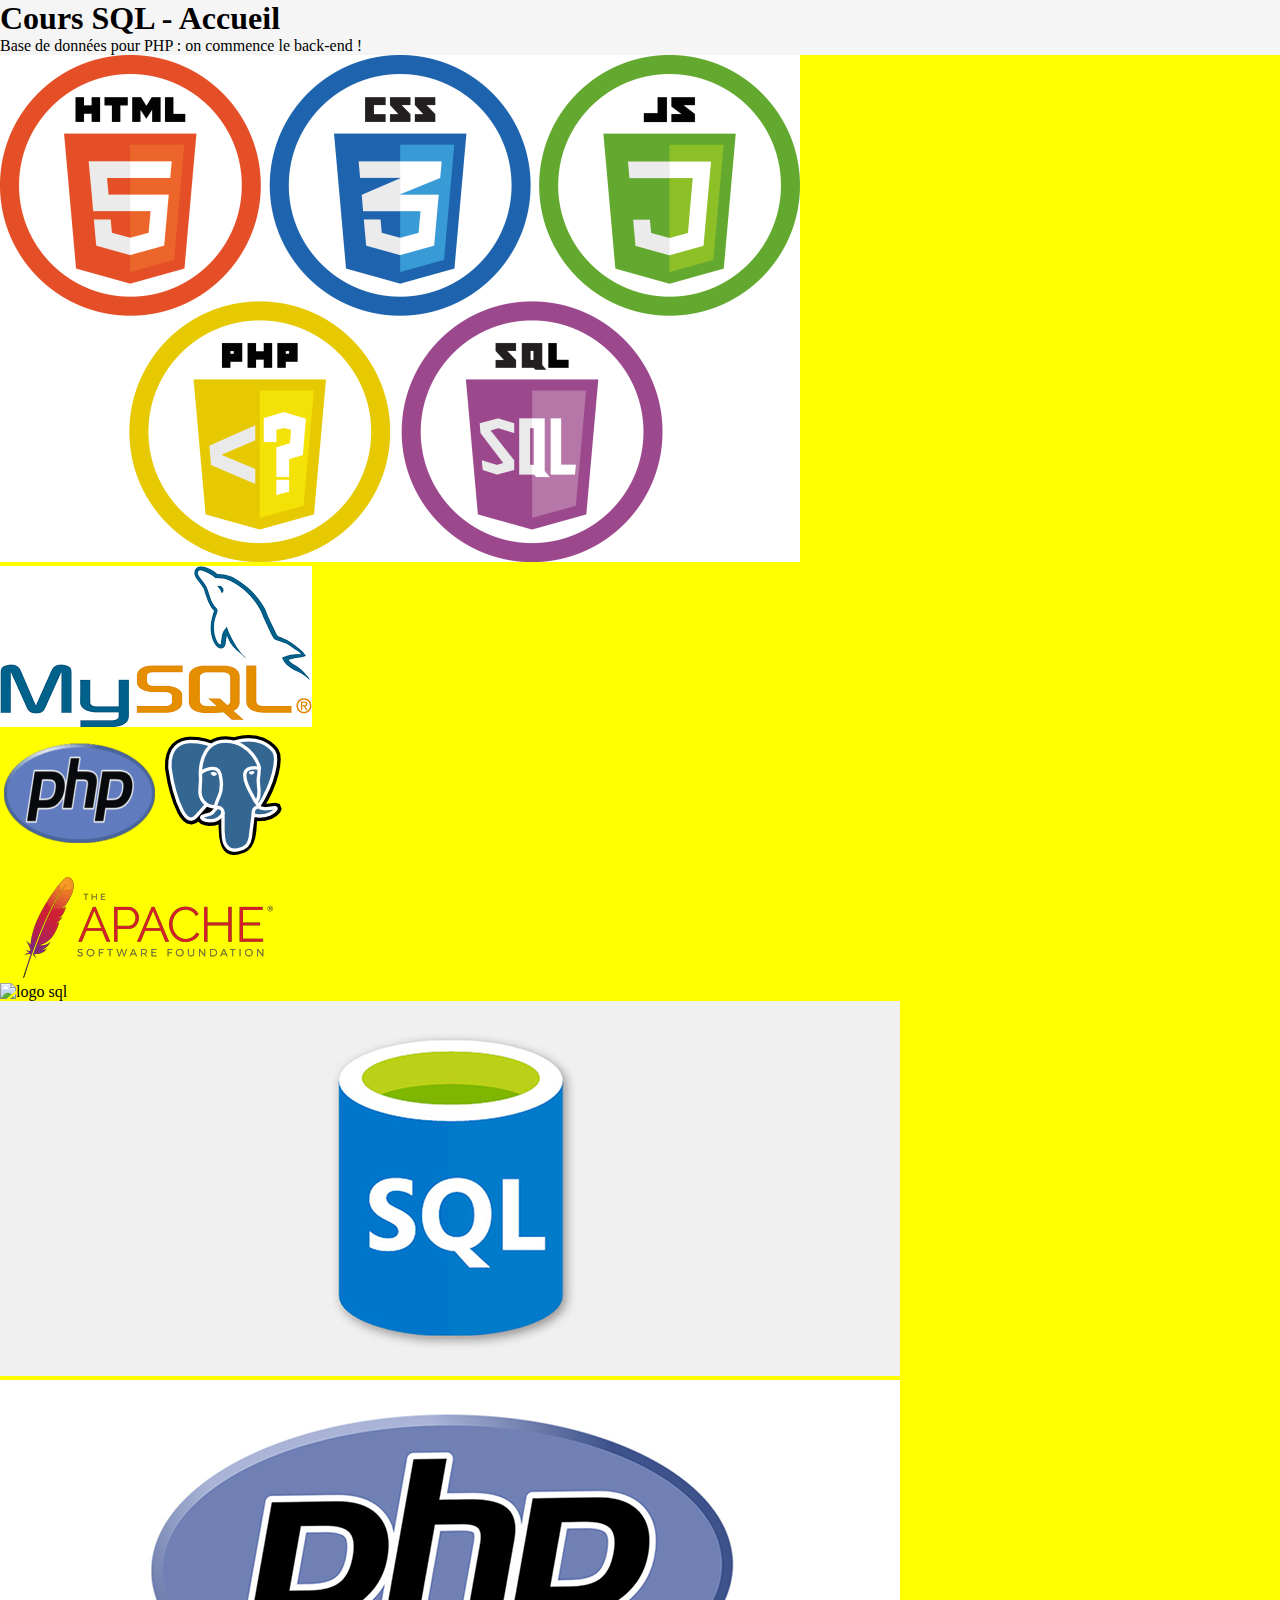
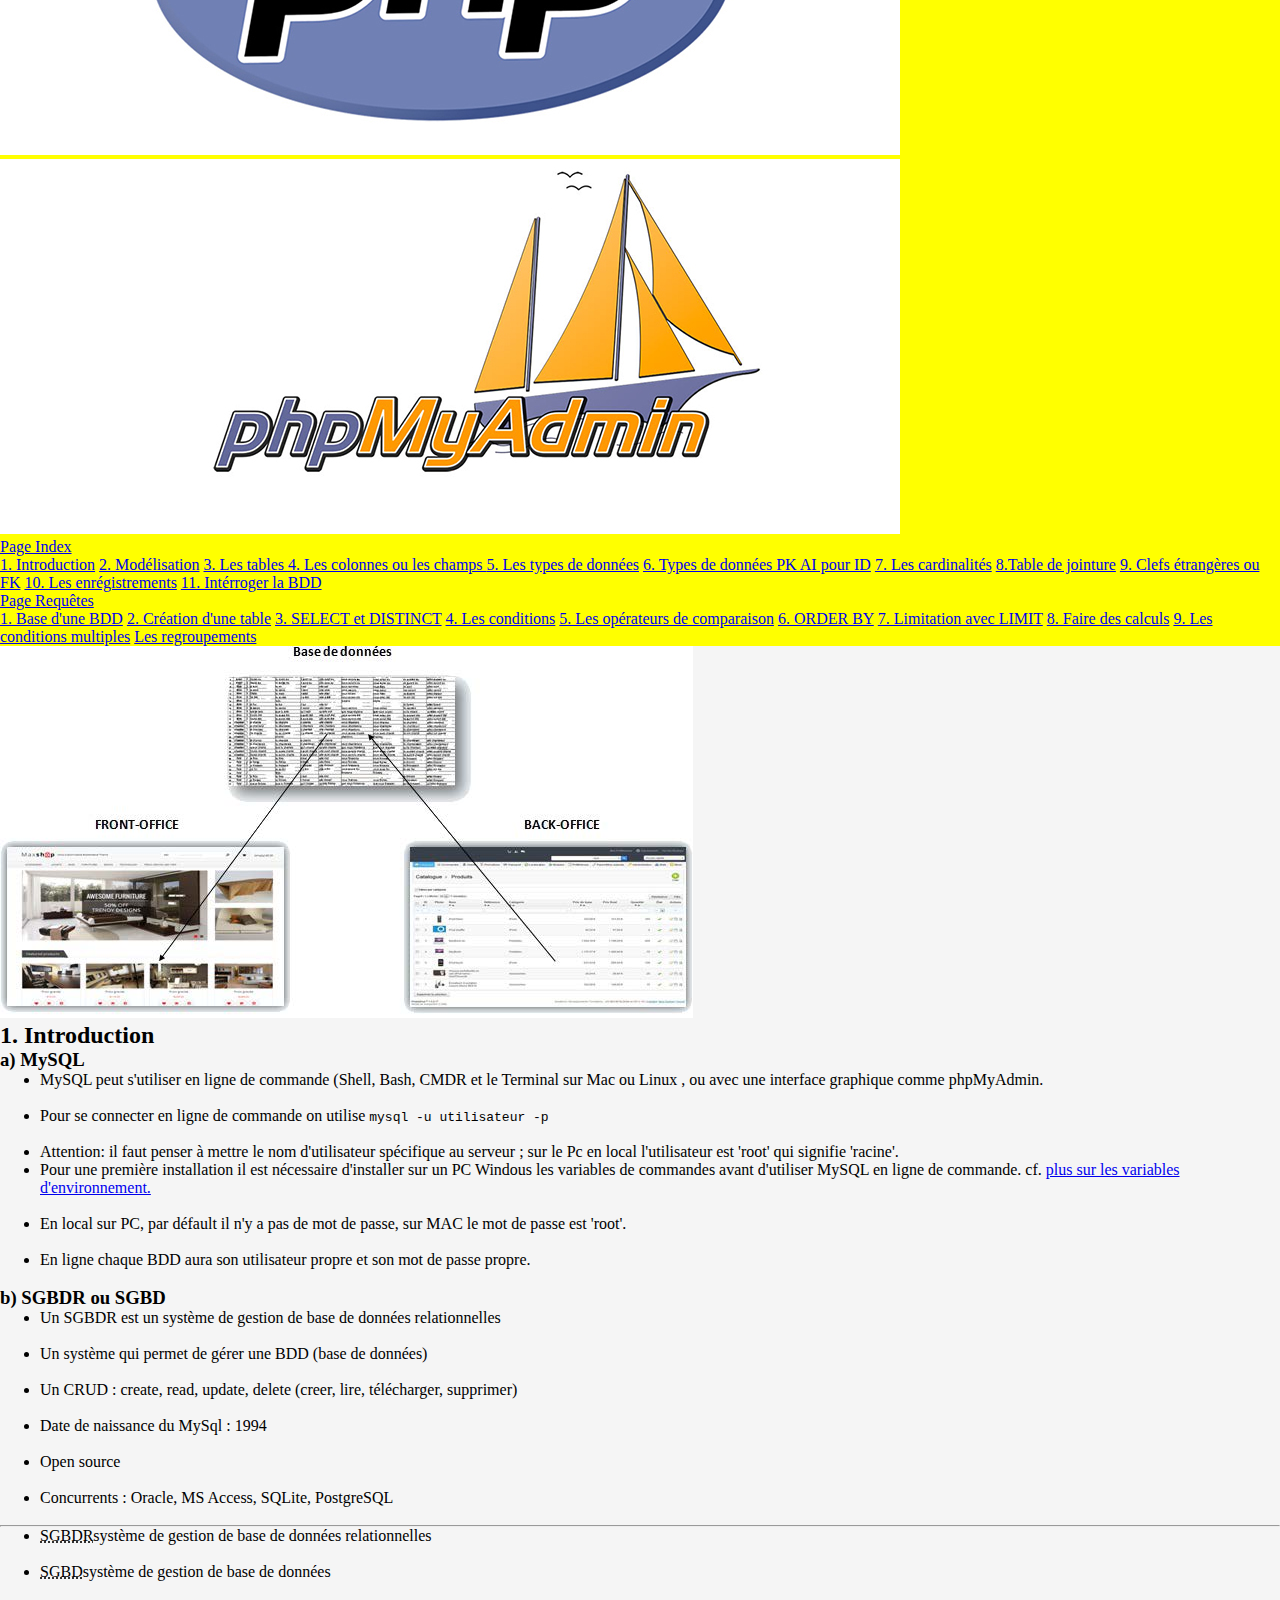
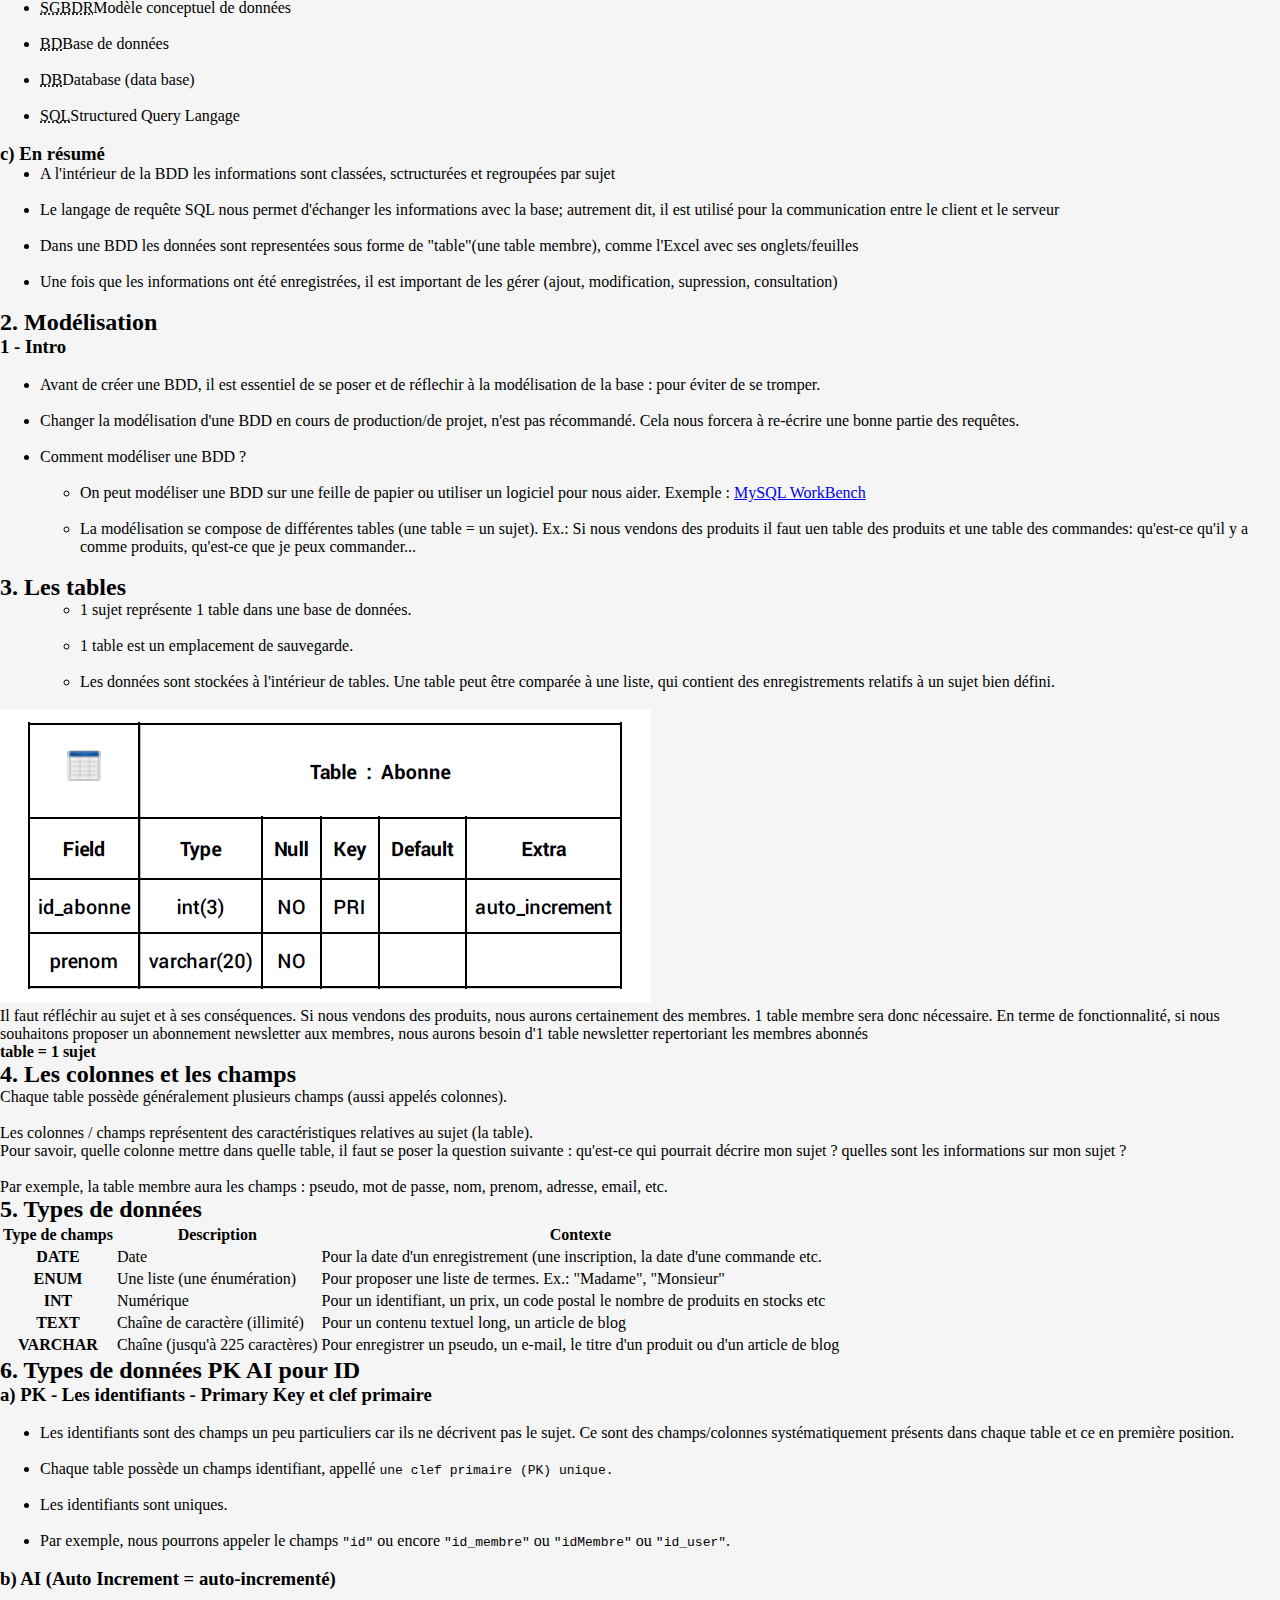
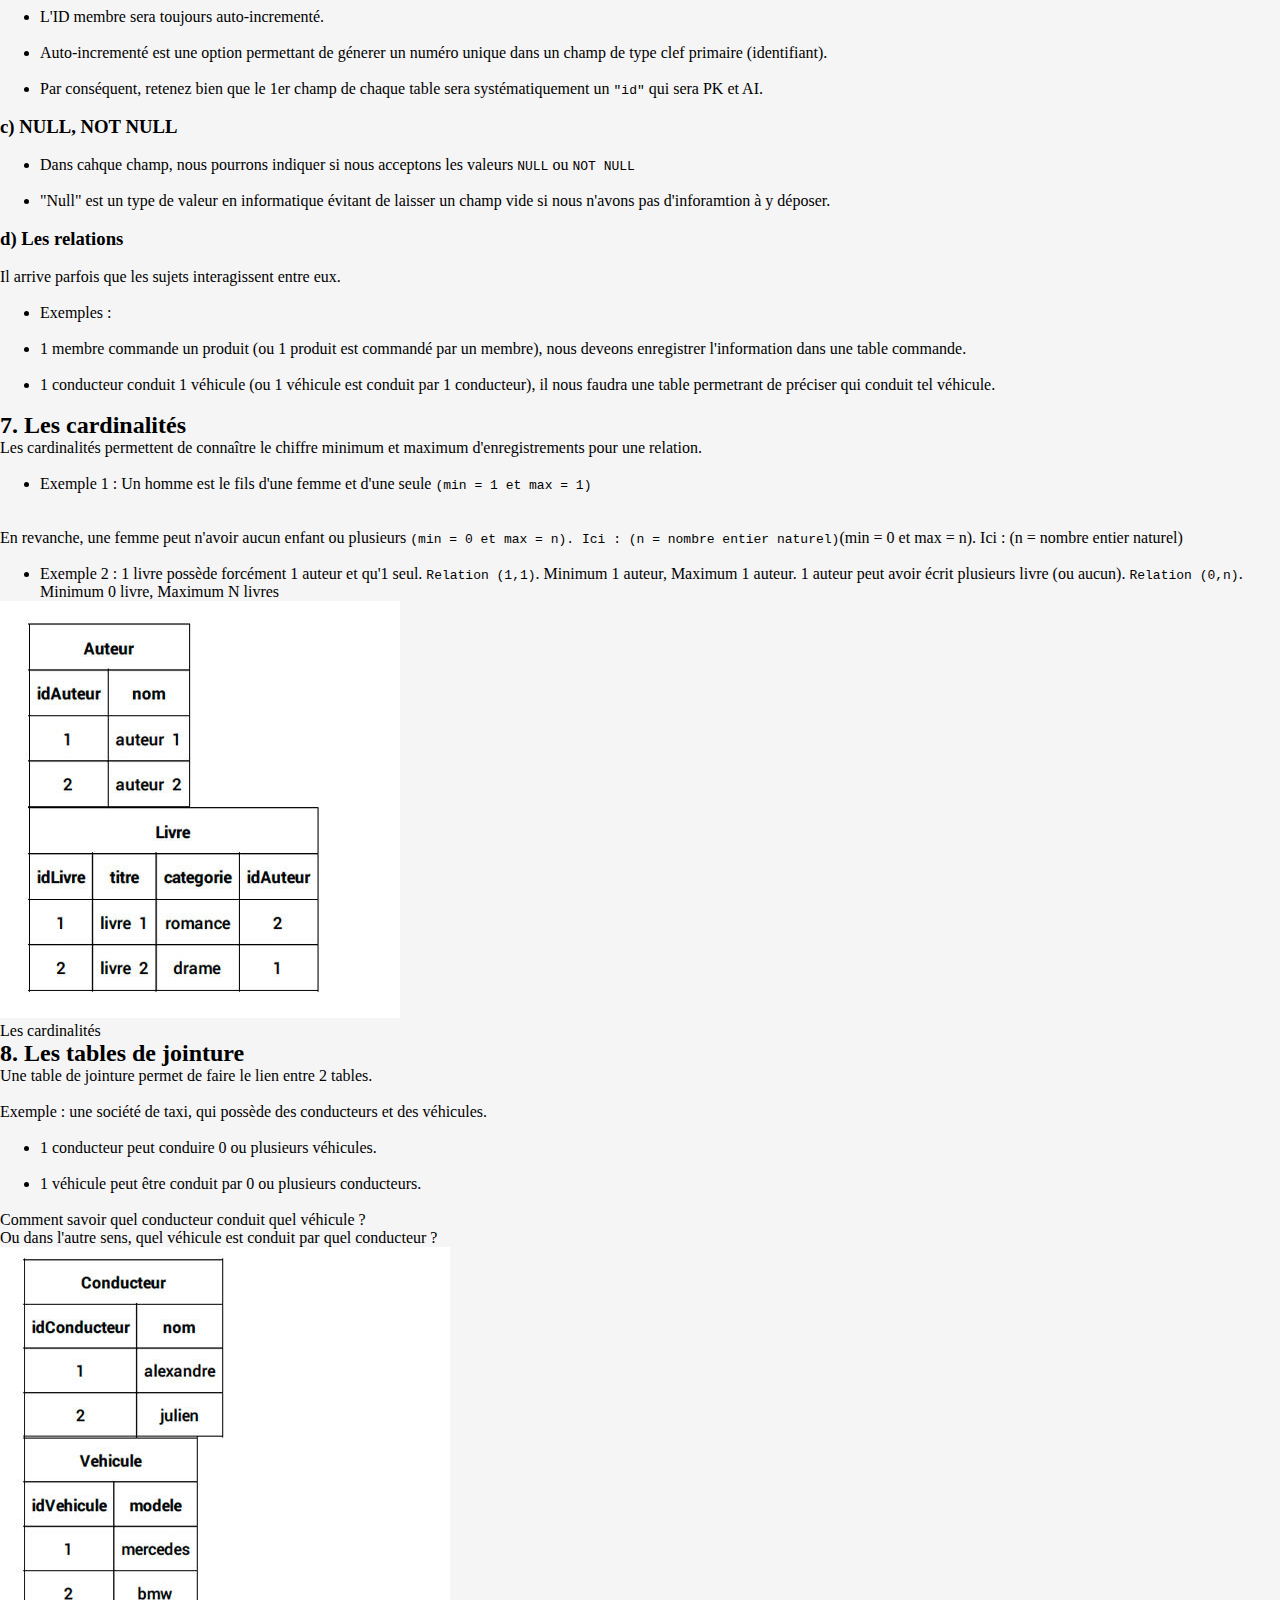
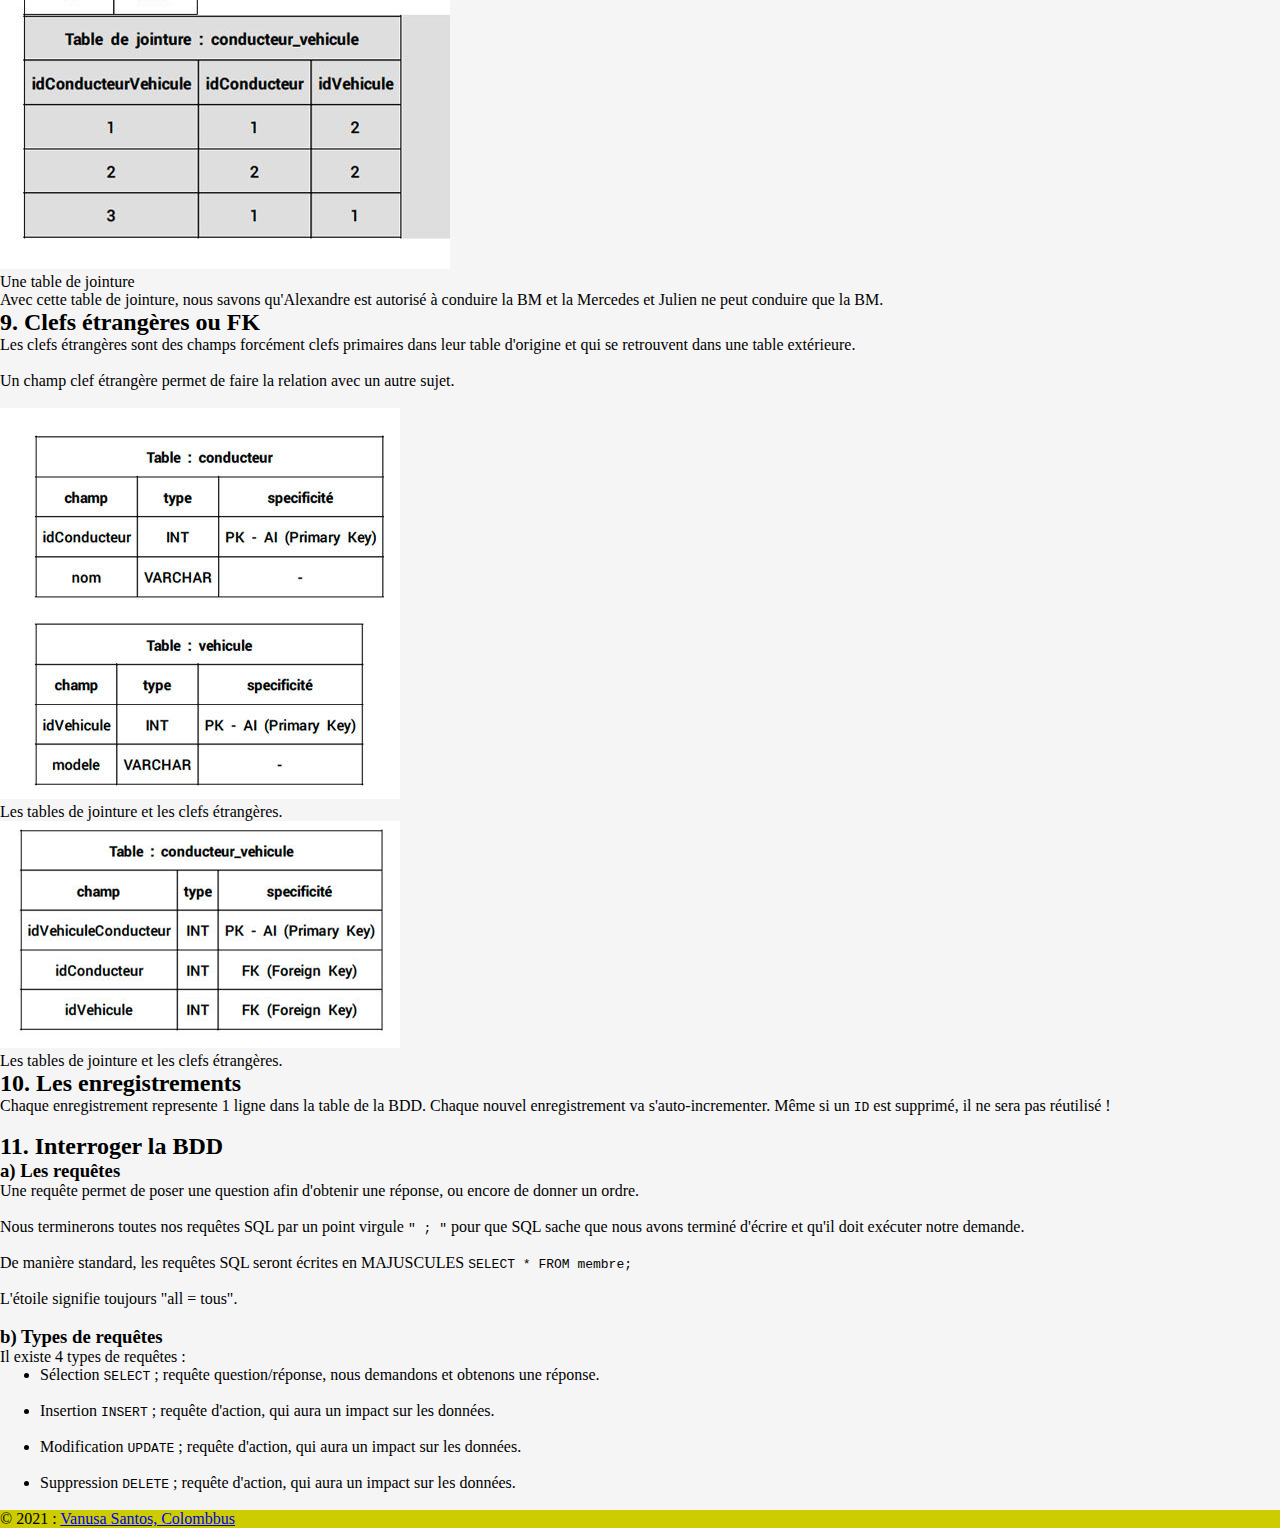
==== commit 7262a128: "maj" ====
--- a/index.html
+++ b/index.html
@@ -17,16 +17,24 @@
 <body>
 
     <!-- =================================== -->
-    <!-- Ici on placera une navbar lattérale avec le sommaire de la page -->
-    <!-- =================================== -->
+
+    <!-- Pour une navbar Bootstrap sans la fleche :
+        https://www.it-swarm-fr.com/fr/css/comment-supprimer-la-fleche-dans-la-liste-deroulante-dans-bootstrap-4/827351415/-->
+
+    <!-- =================================== -->
+
+
 
     <!-- =================================== -->
     <!-- Ici on mettra un diaporama full width (cf.container-fluid) -->
     <!-- =================================== -->
 
+
+
     <!-- =================================== -->
     <!-- en-tête -->
     <!-- =================================== -->
+    
     <header class="container mt-4 p-4 bg-white">
         <div class="row">
             <div class="col-12 text-center">
@@ -124,13 +132,18 @@
     
         <section class="container col-9">
 
+            <div class="col-12 col-md-6 col-lg-6 m-4 bg-white">
+                <img src="img/front-back.jpg" alt="front-back">             
+            </div>
+            <!-- fin div img -->
+
             <!-- debut row 1 -->
             <div class="row mt-4">
                 <h2 id="introduction" class="text-dark p-5">1. Introduction</h2>
                 <!-- .col-4*3>h2{$/ Titre} -->
 
                 <div class="col-12 col-md-6 col-lg-3 m-4 bg-white">
-                    <h3>A - MySQL</h2>
+                    <h3>a) MySQL</h2>
                     <ul>
                         <li>MySQL peut s'utiliser en ligne de commande (Shell, Bash, CMDR et le Terminal sur Mac ou Linux , ou avec une interface graphique comme phpMyAdmin.</li>
                         <br>
@@ -147,7 +160,7 @@
                 </div>
                 
                 <div class="col-12 col-md-6 col-lg-3 m-4 bg-white">
-                    <h3>B - SGBDR <br> ou SGBD</h3>
+                    <h3>b) SGBDR ou SGBD</h3>
                     <ul>
                         <li>Un SGBDR est un système de gestion de base de données relationnelles</li><br>
                         <li>Un système qui permet de gérer une BDD (base de données)</li><br>
@@ -171,7 +184,7 @@
                 </div>
 
                 <div class="col-12 col-md-6 col-lg-3 m-4 bg-white">
-                    <h3>C - En résumé</h3>
+                    <h3>c) En résumé</h3>
                     <ul>
                         <li>A l'intérieur de la BDD les informations sont classées, sctructurées et regroupées par sujet</li><br>
                         <li>Le langage de requête SQL nous permet d'échanger les informations avec la base; autrement dit, il est utilisé pour la communication entre le client et le serveur</li><br>
@@ -188,7 +201,7 @@
                 <h2 id="modelisation" class="text-dark p-4">2. Modélisation</h2>
                 <!-- .col-4*3>h2{$/ Titre} -->
 
-                <div class="col-12 col-md-12 col-lg-3 m-4 bg-white">
+                <div class="col-12 col-md-12 col-lg-10 m-4 bg-white">
                     <h3>1 - Intro</h3><br>
                     <ul>
                         <li>Avant de créer une BDD, il est essentiel de se poser et de réflechir à la modélisation de la base : pour éviter de se tromper.</li><br>
@@ -205,11 +218,10 @@
 
             <!-- debut row 3 -->
             <div class="row mt-4">
-                <h2 id="modélisation" class="text-dark p-4">3. Les tables</h2>
-                <!-- .col-4*3>h2{$/ Titre} -->
-
-                <div class="row col-12 col-md-6 col-lg-3 m-4 bg-white">
-                    <h3>2 - </h3><br>
+                <h2 id="tables" class="text-dark p-4">3. Les tables</h2>
+                <!-- .col-4*3>h2{$/ Titre} -->
+
+                <div class="row col-12 col-md-6 col-lg-2 m-4 bg-white">
                     <ul>
                         <ul>
                             <li>1 sujet représente 1 table dans une base de données. </li><br>
@@ -219,38 +231,35 @@
                     </ul>
                 </div>
                 
-                <div class="col-12 col-md-6 col-lg-3 m-4 bg-white">
-                    <h3>3 - </h3><br>
-                    <ul>
-                        <li>Il faut réfléchir au sujet et à ses conséquences. Si nous vendons des produits, nous aurons certainement des membres. 1 table membre sera donc nécessaire. En terme de fonctionnalité, si nous souhaitons proposer un abonnement newsletter aux membres, nous aurons besoin d'1 table newsletter repertoriant les membres abonnés <br>
-                        <strong>table = 1 sujet</strong></li><br>
-                    </ul>
-                </ul>
-                </div>
+                <div class="col-12 col-md-6 col-lg-8 m-4 bg-white">
+                    <figure>
+                        <img src="img/abonne.png" alt="table_abonne">
+                        <figcaption class="bg-light text-center">
+                            Il faut réfléchir au sujet et à ses conséquences. Si nous vendons des produits, nous aurons certainement des membres. 1 table membre sera donc nécessaire. En terme de fonctionnalité, si nous souhaitons proposer un abonnement newsletter aux membres, nous aurons besoin d'1 table newsletter repertoriant les membres abonnés <br>
+                            <strong>table = 1 sujet</strong></li>
+                        </figcaption>
+                    </figure>                 
+                </div>
+                <!-- fin col -->
             </div>
             <!-- fin row 3 -->    
 
 
             <!-- debut row 4 -->
             <div class="row mt-4">
-                <h2 id="modélisation" class="text-dark p-4">4. Les colonnes et les champs</h2>
-                <!-- .col-4*3>h2{$/ Titre} -->
-
-                <div class="row col-12 col-md-6 col-lg-3 m-4 bg-white">
-                    <h3>1 - </h2><br>
-                        <ul>
-                            <li>Chaque table possède généralement plusieurs champs (aussi appelés colonnes). Les colonnes / champs représentent des caractéristiques relatives au sujet (la table).</li><br>
-                        </ul>
-                    </ul>
-                </div>
-                
-                <div class="col-12 col-md-6 col-lg-3 m-4 bg-white">
-                    <h3>2 - </h3><br>
-                    <ul>
-                        <li>Pour savoir, quelle colonne mettre dans quelle table, il faut se poser la question suivante : qu'est-ce qui pourrait décrire mon sujet ? quelles sont les informations sur mon sujet ? <br>
-                        Par exemple, la table membre aura les champs : pseudo, mot de passe, nom, prenom, adresse, email, etc.</li><br>
-                    </ul>
-                </ul>
+                <h2 id="colonnes_champs" class="text-dark p-4">4. Les colonnes et les champs</h2>
+                <!-- .col-4*3>h2{$/ Titre} -->
+
+                <div class="row col-12 col-md-6 col-lg-5 m-4 bg-white">
+                    <p class="p-5">Chaque table possède généralement plusieurs champs (aussi appelés colonnes).<br>
+                    <br>
+                    Les colonnes / champs représentent des caractéristiques relatives au sujet (la table).</p>
+                </div>
+                
+                <div class="col-12 col-md-6 col-lg-5 m-4 bg-white">
+                    <p class="p-5">Pour savoir, quelle colonne mettre dans quelle table, il faut se poser la question suivante : qu'est-ce qui pourrait décrire mon sujet ? quelles sont les informations sur mon sujet ? <br>
+                    <br>
+                    Par exemple, la table membre aura les champs : pseudo, mot de passe, nom, prenom, adresse, email, etc.</p>
                 </div>
             </div>
             <!-- fin row 4 -->    
@@ -317,19 +326,19 @@
                 <!-- .col-4*3>h2{$/ Titre} -->
 
                 <!-- debut des 4 col -->
-                <div class="col-12 m-4 bg-white">
+                <div class="col-12 m-4 p-4 bg-white">
                     <h3>a) PK - Les identifiants - Primary Key et clef primaire</h2><br>
                         <ul>
                             <li>Les identifiants sont des champs un peu particuliers car ils ne décrivent pas le sujet. Ce sont des champs/colonnes systématiquement présents dans chaque table et ce en première position.</li><br>
                             <li>Chaque table possède un champs identifiant, appellé <code>une clef primaire (PK) unique.</code></li><br>
                             <li>Les identifiants sont uniques.</li><br>
                             <li>Par exemple, nous pourrons appeler le champs <code>"id"</code> ou encore <code>"id_membre"</code> ou <code>"idMembre"</code> ou <code>"id_user"</code>.</li><br>
-                        </ul>
-                    </ul>
-                </div>
-                
-                <div class="col-12 m-4 bg-white">
-                    <h3>b) AI (en anglais : Auto Increment - auto-incrementé)</h3><br>
+                        </ul
+                    </ul>
+                </div>
+                
+                <div class="col-12 m-4 p-4bg-white">
+                    <h3>b) AI (Auto Increment = auto-incrementé)</h3><br>
                     <ul>
                         <li>L'ID membre sera toujours auto-incrementé.</li><br>
                         <li>Auto-incrementé est une option permettant de génerer un numéro unique dans un champ de type clef primaire (identifiant).</li><br>
@@ -338,7 +347,7 @@
                 </ul>
                 </div>
 
-                <div class="col-12 m-4 bg-white">
+                <div class="col-12 m-4 p-4 bg-white">
                     <h3>c) NULL, NOT NULL</h3><br>
                     <ul>
                         <li>Dans cahque champ, nous pourrons indiquer si nous acceptons les valeurs <code>NULL</code> ou <code>NOT NULL</code></li><br>
@@ -347,10 +356,10 @@
                 </ul>
                 </div>
 
-                <div class="col-12 m-4 bg-white">
+                <div class="col-12 m-4 p-4 bg-white">
                     <h3>d) Les relations</h3><br>
-                    <ul>
-                        <li>Il arrive parfois que les sujets interagissent entre eux.</li><br>
+                    <p>Il arrive parfois que les sujets interagissent entre eux.</p><br>
+                    <ul>
                         <li>Exemples : </li><br>
                         <li>1 membre commande un produit (ou 1 produit est commandé par un membre), nous deveons enregistrer l'information dans une table commande.</li><br>
                         <li>1 conducteur conduit 1 véhicule (ou 1 véhicule est conduit par 1 conducteur), il nous faudra une table permetrant de préciser qui conduit tel véhicule.</li><br>
@@ -366,14 +375,16 @@
                 <h2 id="cardinalites" class="text-dark p-4">7. Les cardinalités</h2>
                 <!-- .col-4*3>h2{$/ Titre} -->
 
-                <div class="col-md-6 col-lg-5 m-4 bg-white">
+                <div class="col-md-6 col-lg-5 m-4 p-4 bg-white">
+                    <p>Les cardinalités permettent de connaître le chiffre minimum et maximum d'enregistrements pour une relation.</p><br>
                         <ul>
-                            <li>Les cardinalités permettent de connaître le chiffre minimum et maximum d'enregistrements pour une relation.</li><br>
                             <li>Exemple 1 : Un homme est le fils d'une femme et d'une seule <code>(min = 1 et max = 1)</code></li><br>
-                            <li>En revanche, une femme peut n'avoir aucun enfant ou plusieurs <code>(min = 0 et max = n). Ici : (n = nombre entier anturel)</code>(min = 0 et max = n). Ici : (n = nombre entier naturel)</li><br>
-                            <li>Exemple 2 : 1 livre possède forcément 1 auteur et qu'1 seul. <code>Relation (1,1)</code>. Minimum 1 auteur, Maximum 1 auteur. 1 auteur peut avoir écrit plusieurs livre (ou aucun). <code>Relation (0,n)</code>. Minimum 0 livre, Maximum N livres</li><br>
-                        </ul>
-                    </ul>
+                        </ul> <br>
+
+                    <p>En revanche, une femme peut n'avoir aucun enfant ou plusieurs <code>(min = 0 et max = n). Ici : (n = nombre entier naturel)</code>(min = 0 et max = n). Ici : (n = nombre entier naturel)</p><br>
+                        <ul>
+                            <li>Exemple 2 : 1 livre possède forcément 1 auteur et qu'1 seul. <code>Relation (1,1)</code>. Minimum 1 auteur, Maximum 1 auteur. 1 auteur peut avoir écrit plusieurs livre (ou aucun). <code>Relation (0,n)</code>. Minimum 0 livre, Maximum N livres</li>
+                        </ul>               
                 </div>
                 <!-- fin col -->
                 
@@ -393,7 +404,7 @@
                 <h2 id="table_de_jointure" class="text-dark p-4">8. Les tables de jointure </h2>
                 <!-- .col-4*3>h2{$/ Titre} -->
 
-                <div class="col-12 col-md-6 col-lg-4 m-4 bg-white">
+                <div class="col-12 col-md-6 col-lg-4 m-4 p-4 bg-white">
                     <p class="bg-info">Une table de jointure permet de faire le lien entre 2 tables.</p><br>
                     <p>Exemple : une société de taxi, qui possède des conducteurs et des véhicules.</p><br>
                     <ul>               
@@ -405,7 +416,7 @@
                 </div>
                 <!-- fin col -->
 
-                <div class="col-md-6 col-lg-6 m-4 bg-white">
+                <div class="col-md-6 col-lg-6 m-4 p-4 bg-white">
                     <figure>
                         <img src="img/jointures.jpg" alt="les tables de jointure">
                         <figcaption class="bg-light text-center">Une table de jointure <br>Avec cette table de jointure, nous savons qu'Alexandre est autorisé à conduire la BM et la Mercedes et Julien ne peut conduire que la BM.</figcaption>
@@ -463,7 +474,7 @@
                 <h2 id="interroger_la_bdd" class="text-dark p-4">11. Interroger la BDD </h2>
                 <!-- .col-4*3>h2{$/ Titre} -->
 
-                <div class="col-12 col-md-6 col-lg-3 m-4 bg-white">
+                <div class="col-12 col-md-6 col-lg-5 m-4 bg-white">
                     <h3>a) Les requêtes</h3>
                     <p>Une requête permet de poser une question afin d'obtenir une réponse, ou encore de donner un ordre.</p><br>
                     <p>Nous terminerons toutes nos requêtes SQL par un point virgule <code>" ; "</code> pour que SQL sache que nous avons terminé d'écrire et qu'il doit exécuter notre demande.</p><br>
@@ -473,7 +484,7 @@
                 </div>
                 <!-- fin col -->
                 
-                <div class="col-12 col-md-6 col-lg-3 m-4 bg-white">
+                <div class="col-12 col-md-6 col-lg-5 m-4 bg-white">
                     <h3>b) Types de requêtes</h3>
                     <p>Il existe 4 types de requêtes :</p>
                     <ul>
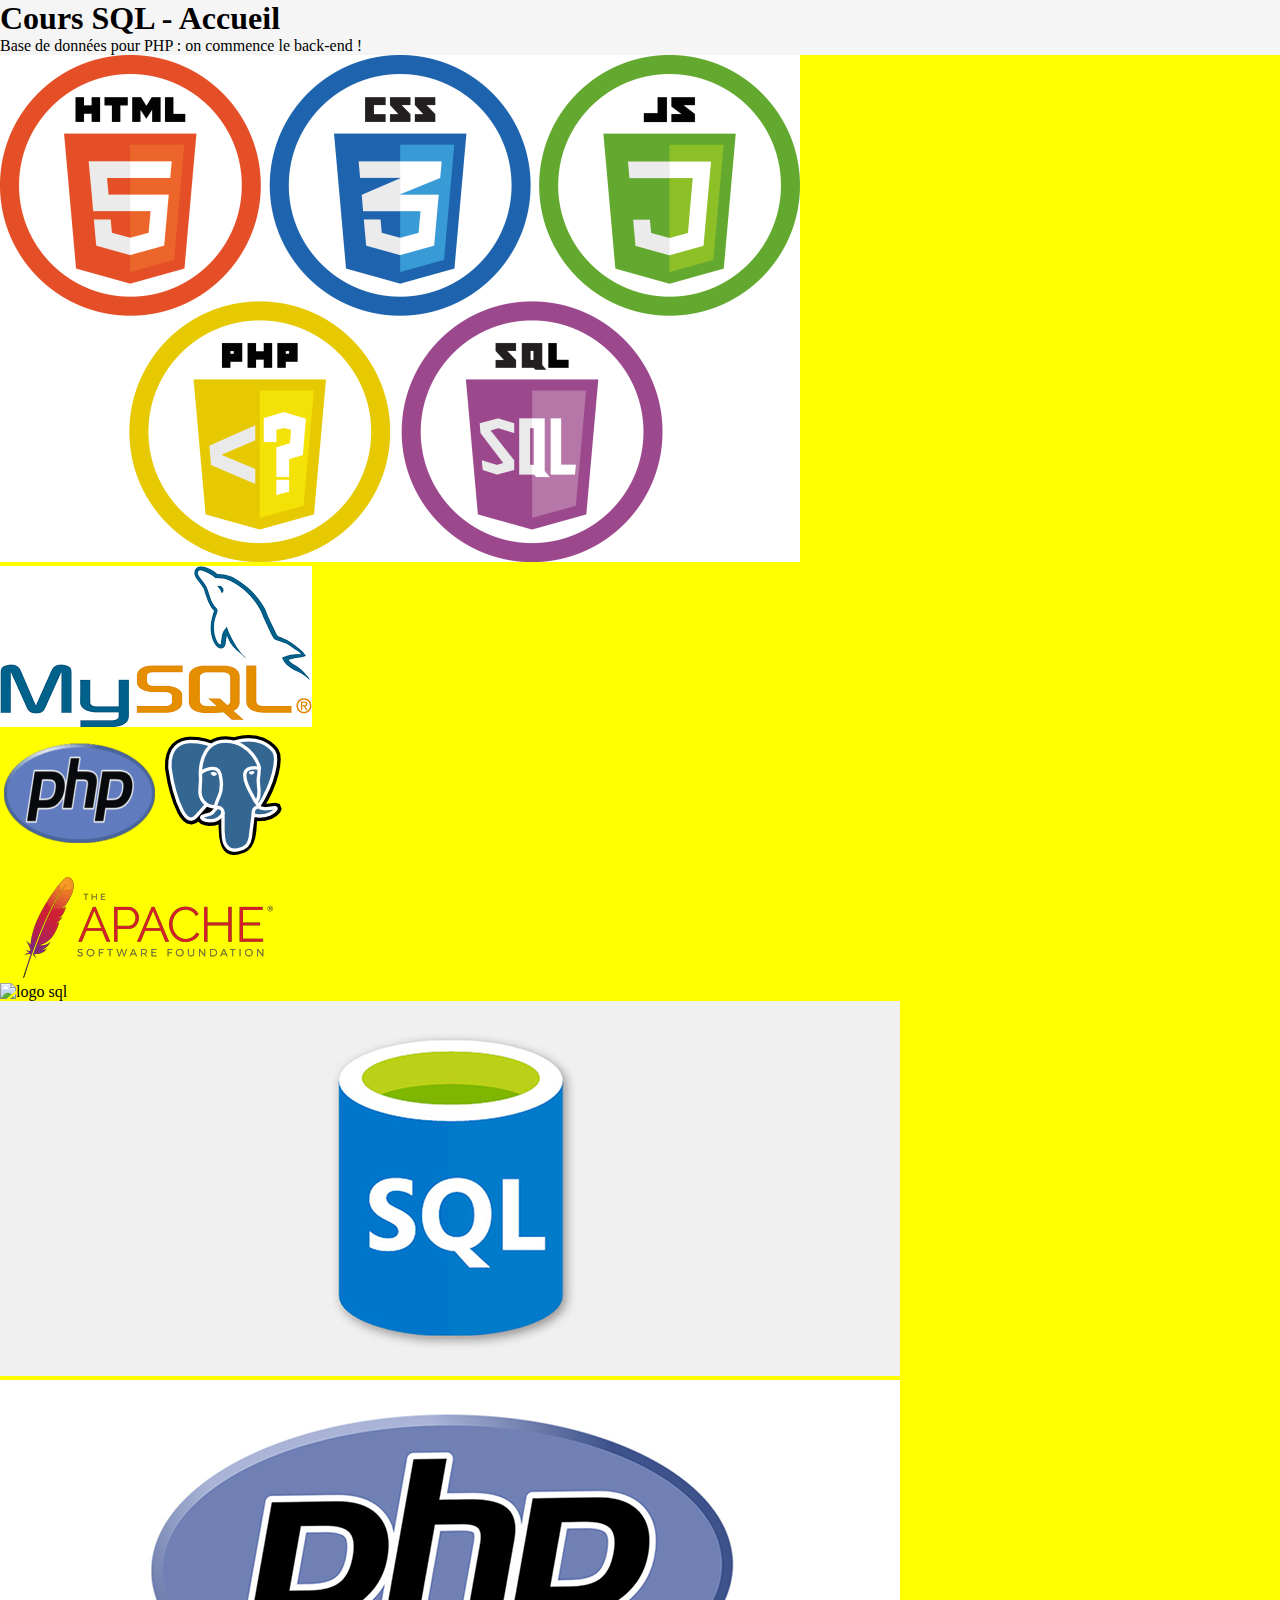
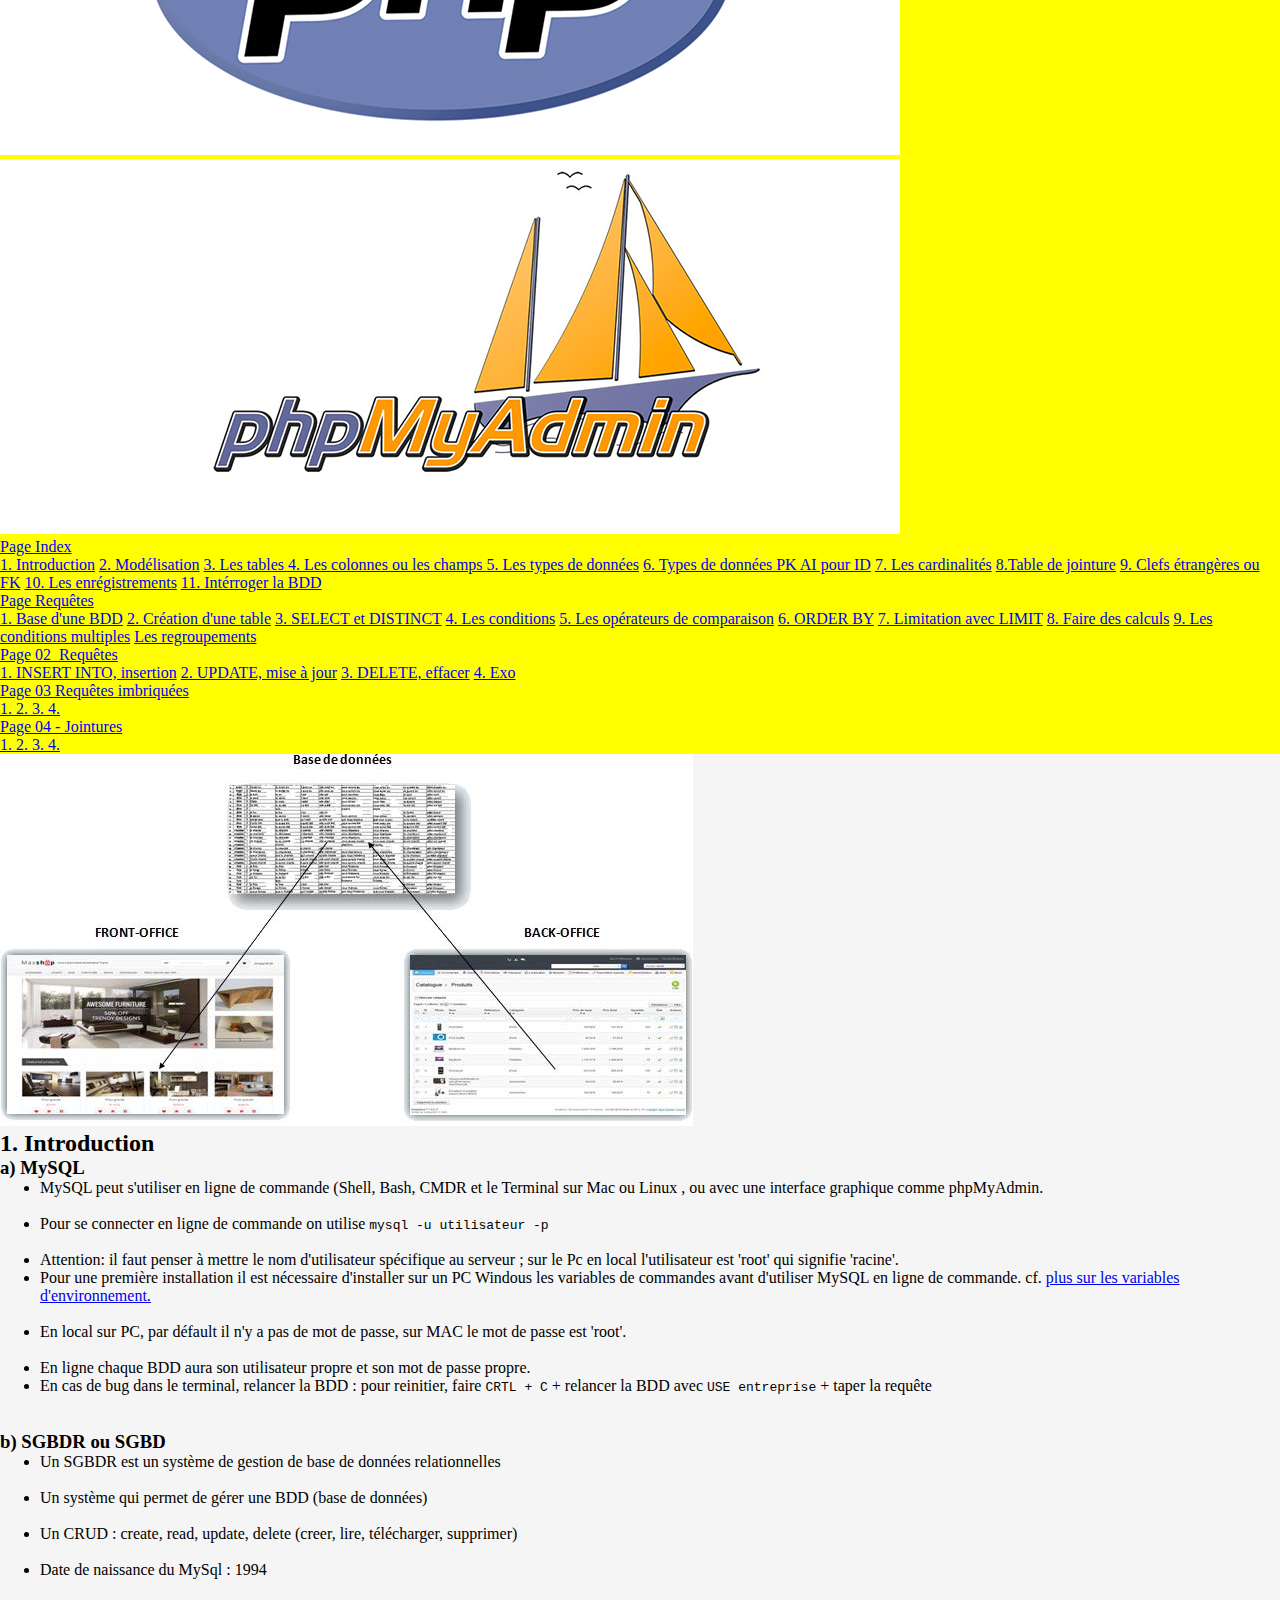
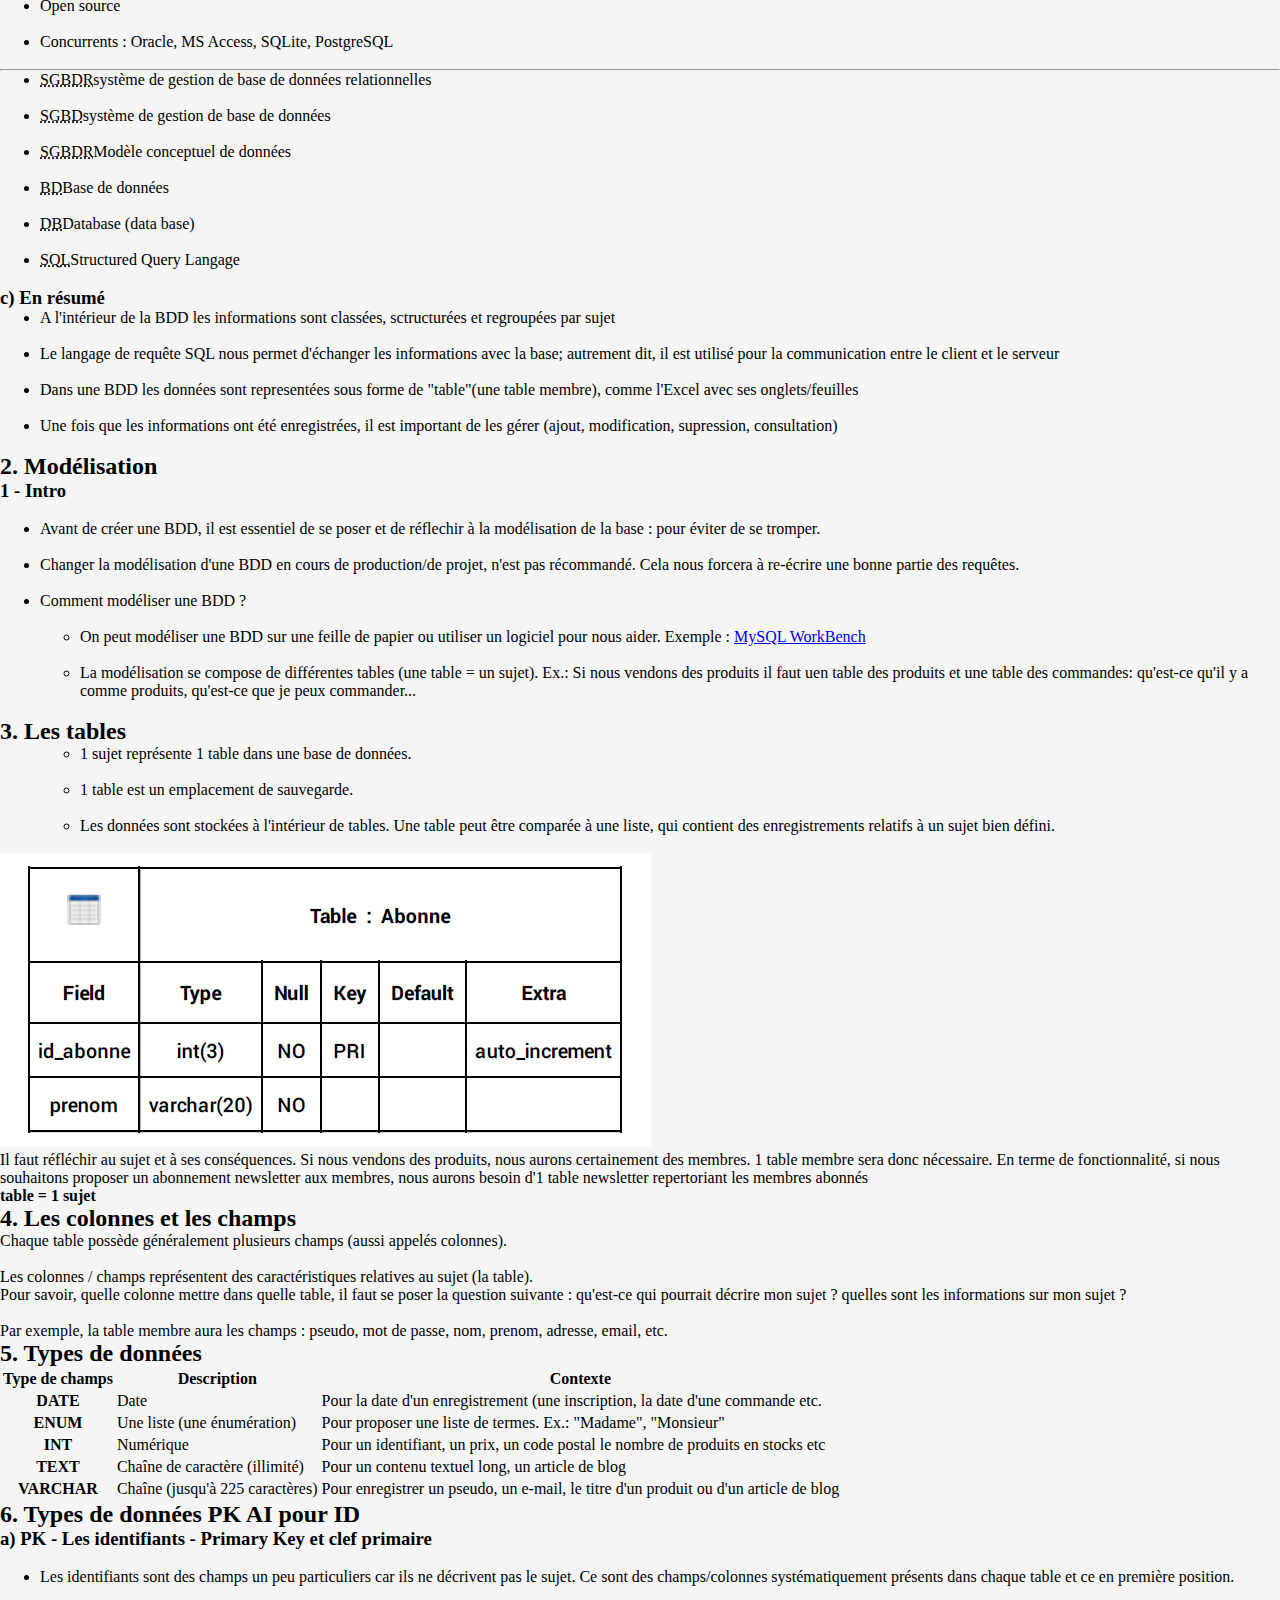
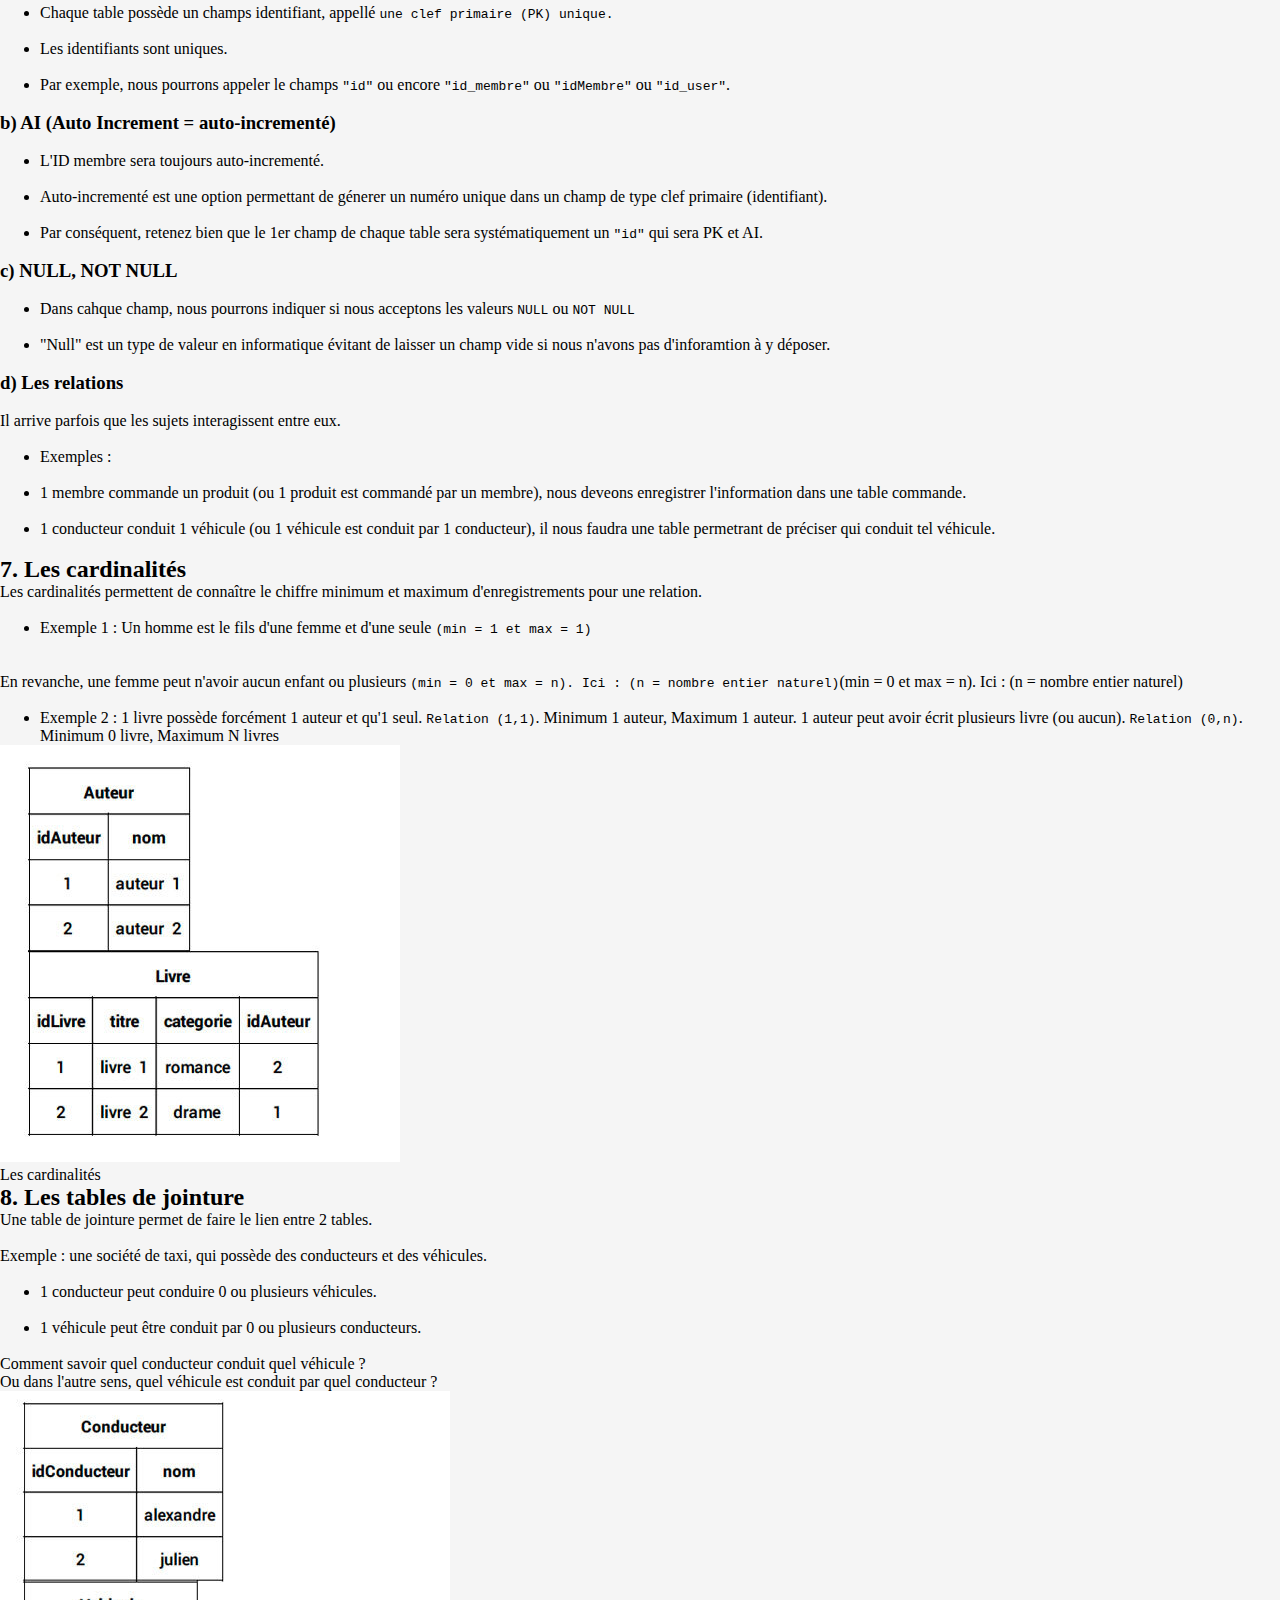
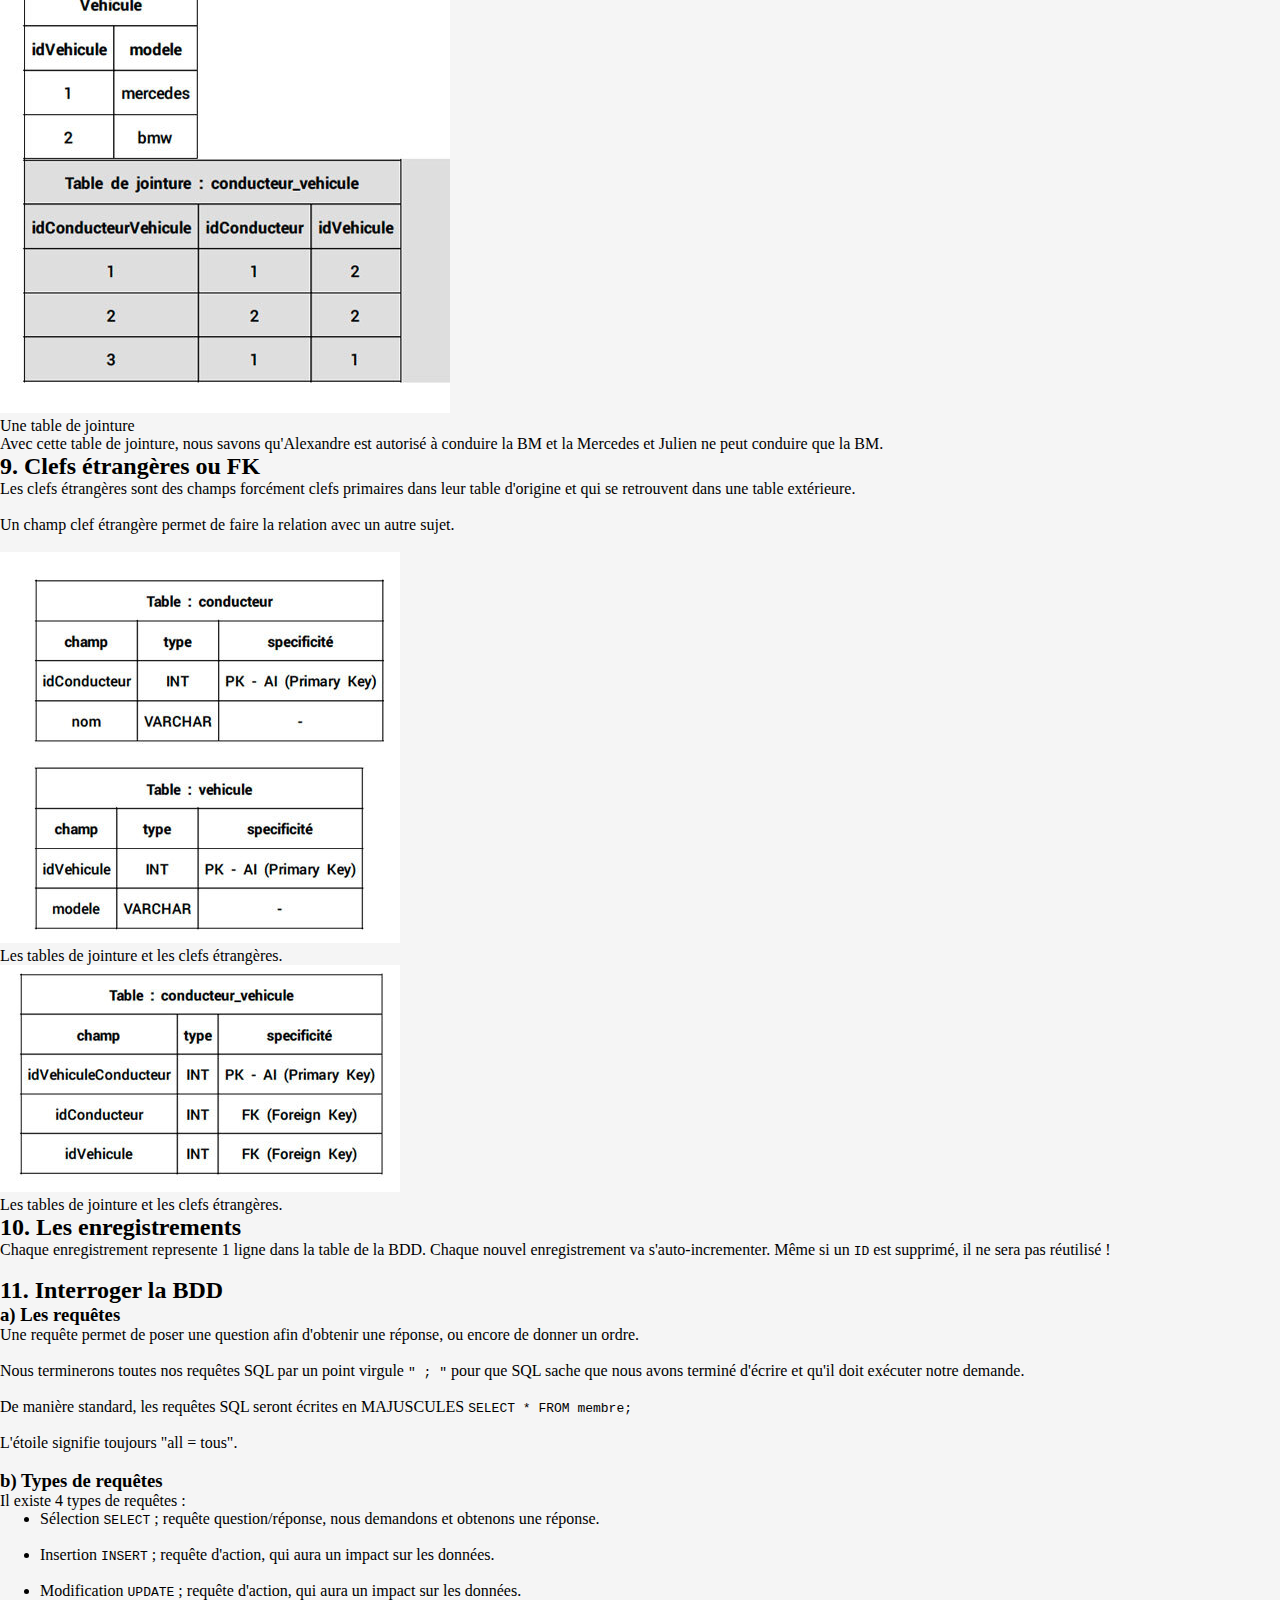
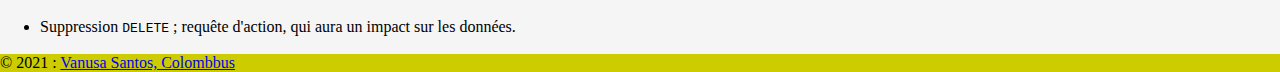
==== commit e9e6e2f8: "Exo SQL sur terminal de BDD" ====
--- a/index.html
+++ b/index.html
@@ -10,9 +10,18 @@
     <!-- Bootstrap CSS -->
 		<link href="https://cdn.jsdelivr.net/npm/bootstrap@5.1.1/dist/css/bootstrap.min.css" rel="stylesheet" integrity="sha384-F3w7mX95PdgyTmZZMECAngseQB83DfGTowi0iMjiWaeVhAn4FJkqJByhZMI3AhiU" crossorigin="anonymous">
     
+    
+        <link rel="apple-touch-icon" sizes="180x180" href="/img/favicon_io/apple-touch-icon.png">
+        <link rel="icon" type="image/png" sizes="32x32" href="/img/favicon_io/favicon-32x32.png">
+        <link rel="icon" type="image/png" sizes="16x16" href="/img/favicon_io/favicon-16x16.png">
+        <link rel="manifest" href="/img/favicon_io/site.webmanifest">
+        
+        
     <title>Cours SQL - Accueil</title>
 
     <link rel="stylesheet" href="css/styles.css">
+
+    
 </head>
 <body>
 
@@ -123,6 +132,33 @@
                     <a class="nav-link" href="#clefs_etrangères">9. Les conditions multiples</a>
                     <a class="nav-link" href="#les_enregistrements"> Les regroupements</a>
                 </nav>
+
+                <!-- nav pour la page 02_requêtes -->
+                <a class="navbar-brand" href="#">Page 02_Requêtes</a>
+                <nav class="nav nav-pills flex-column">
+                    <a class="nav-link" href="#INSERT INTO, insertion">1. INSERT INTO, insertion</a>
+                    <a class="nav-link" href="#modelisation">2. UPDATE, mise à jour</a>
+                    <a class="nav-link" href="#tables">3. DELETE, effacer</a>
+                    <a class="nav-link" href="#les_colonnes">4. Exo</a>
+                </nav>
+
+                <!-- nav pour la page 03_requêtes imbriquées -->
+                <a class="navbar-brand" href="#">Page 03 Requêtes imbriquées</a>
+                <nav class="nav nav-pills flex-column">
+                    <a class="nav-link" href="#">1. </a>
+                    <a class="nav-link" href="#">2. </a>
+                    <a class="nav-link" href="#">3. </a>
+                    <a class="nav-link" href="#">4. </a>
+                </nav>
+
+                <!-- nav pour la page 04_jointures -->
+                <a class="navbar-brand" href="#">Page 04 - Jointures</a>
+                <nav class="nav nav-pills flex-column">
+                    <a class="nav-link" href="#">1. </a>
+                    <a class="nav-link" href="#">2. </a>
+                    <a class="nav-link" href="#">3. </a>
+                    <a class="nav-link" href="#">4. </a>
+                </nav>
             </nav>
         </div>
 
@@ -155,6 +191,8 @@
                         <li>En local sur PC, par défault il n'y a pas de mot de passe, sur MAC le mot de passe est 'root'.</li>
                         <br>
                         <li>En ligne chaque BDD aura son utilisateur propre et son mot de passe propre.</li>
+
+                        <li class="alert alert-danger">En cas de bug dans le terminal, relancer la BDD : pour reinitier, faire <code>CRTL + C</code> + relancer la BDD avec <code>USE entreprise</code> + taper la requête</li><br>
                         <br>
                     </ul>
                 </div>
@@ -510,7 +548,7 @@
         <!-- Ajouter "container" if you want to extend the Footer to full width/ou container-fluid -->
     <div class="my-5">
 
-        <footer class="text-center text-lg-start bg-jaune" style="background-color:">
+        <footer class="text-center text-lg-start bg-jaune">
             <!-- <div class="container d-flex justify-content-center py-5">
                 <button type="button" class="btn-lg btn-floating mx-2" style="background-color: #54456b;">
                 <i class="fab fa-facebook-f"></i>
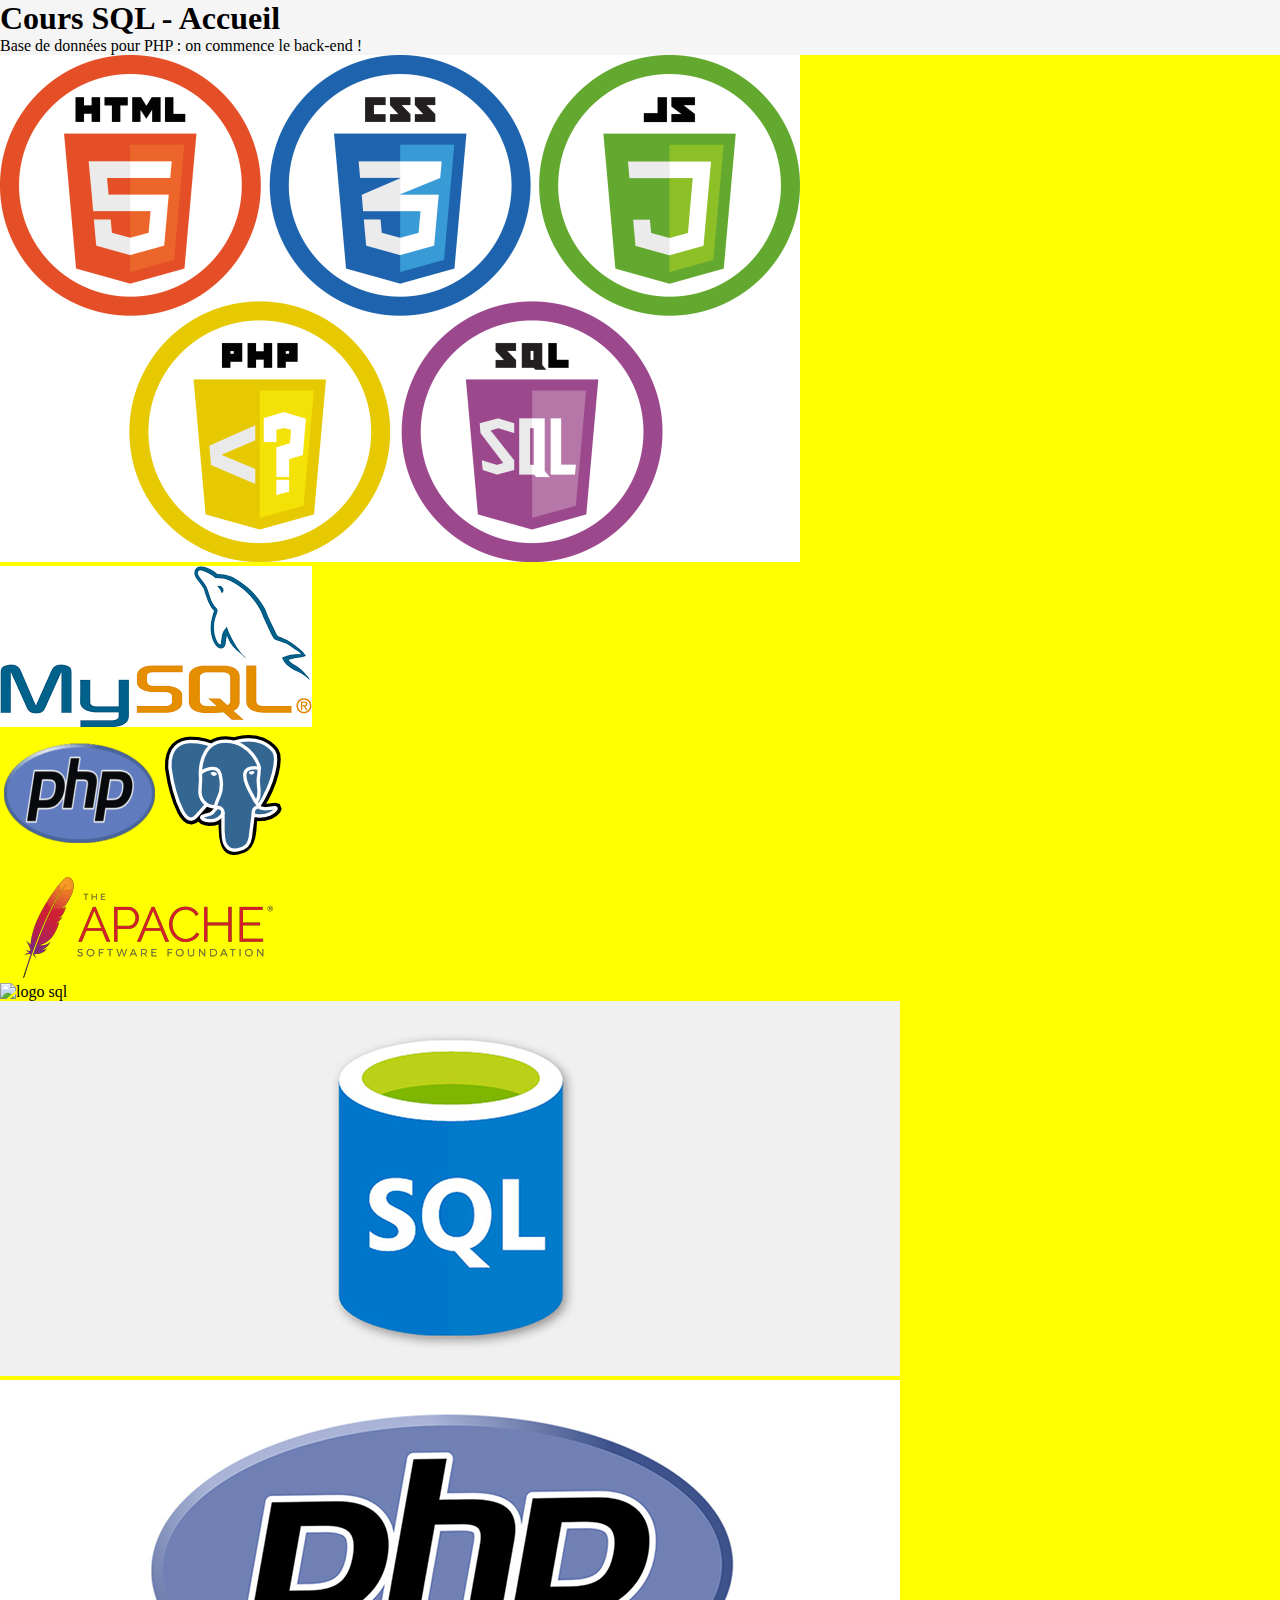
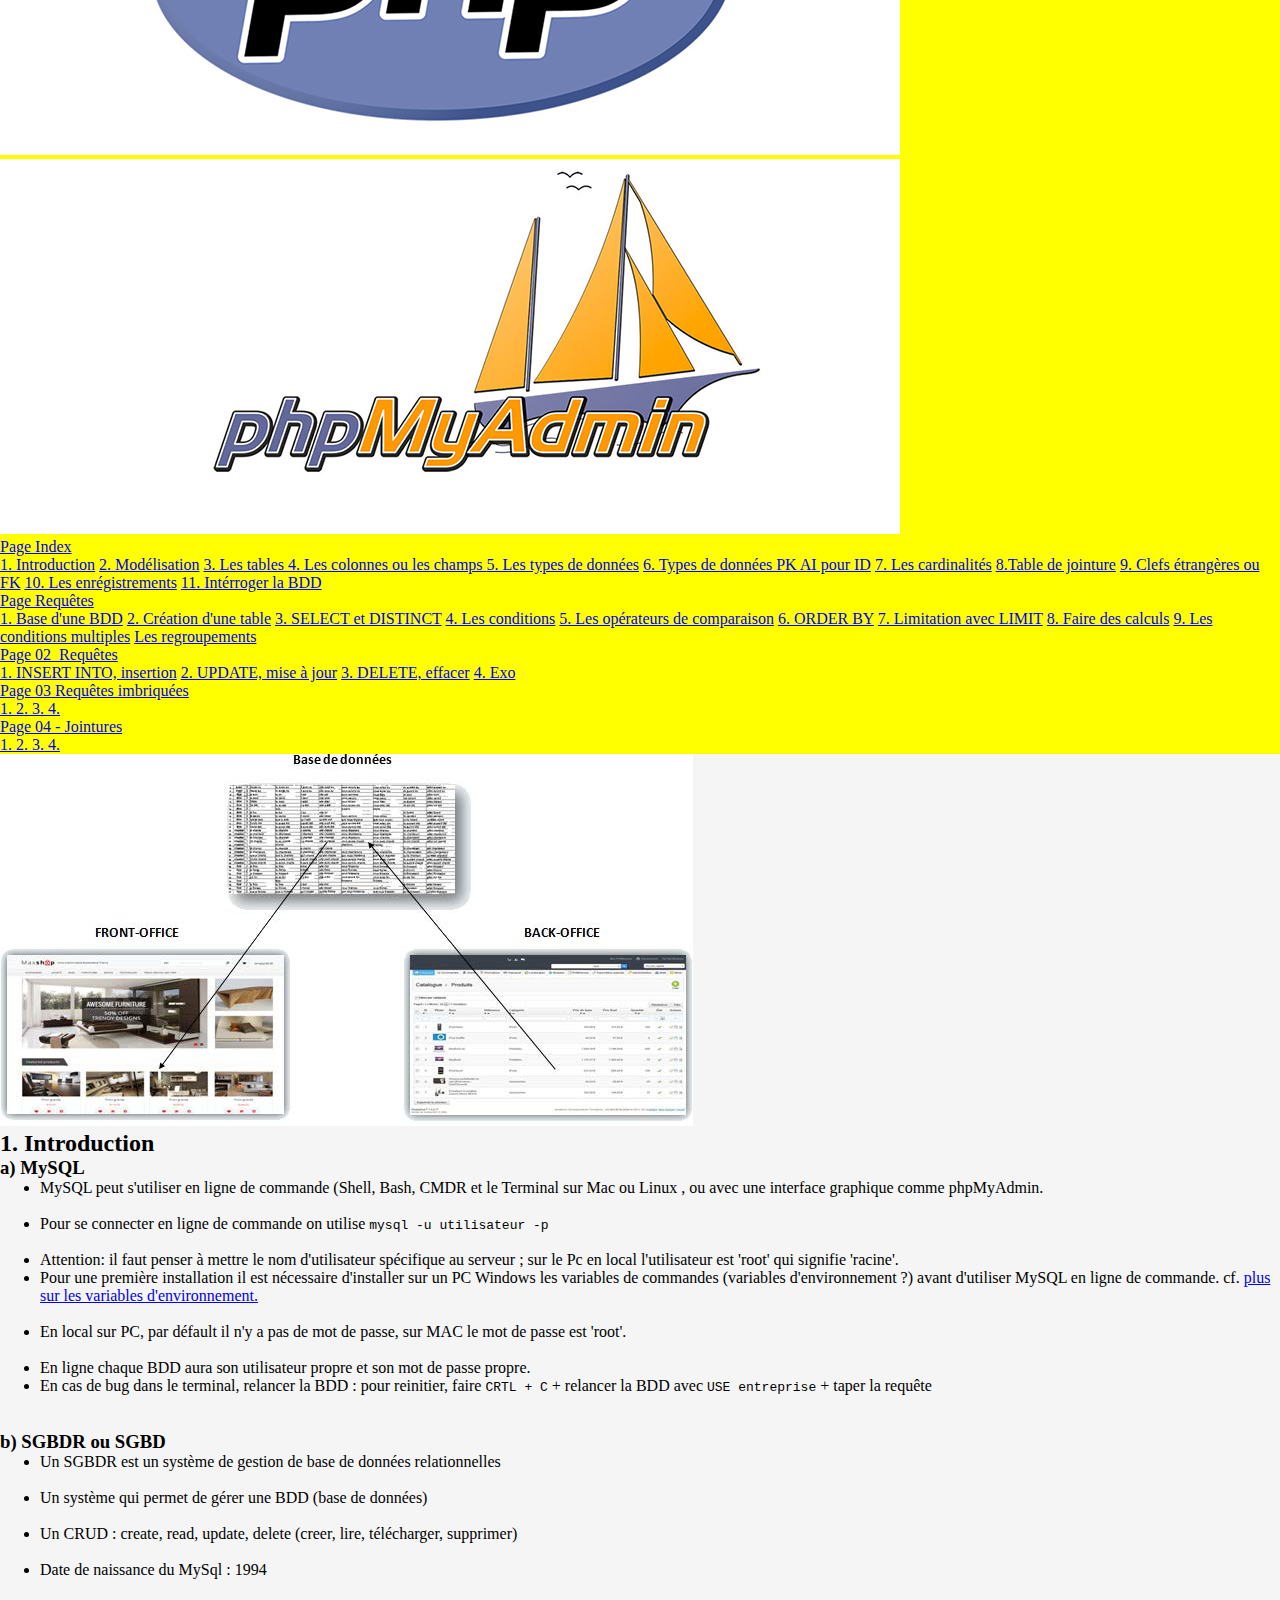
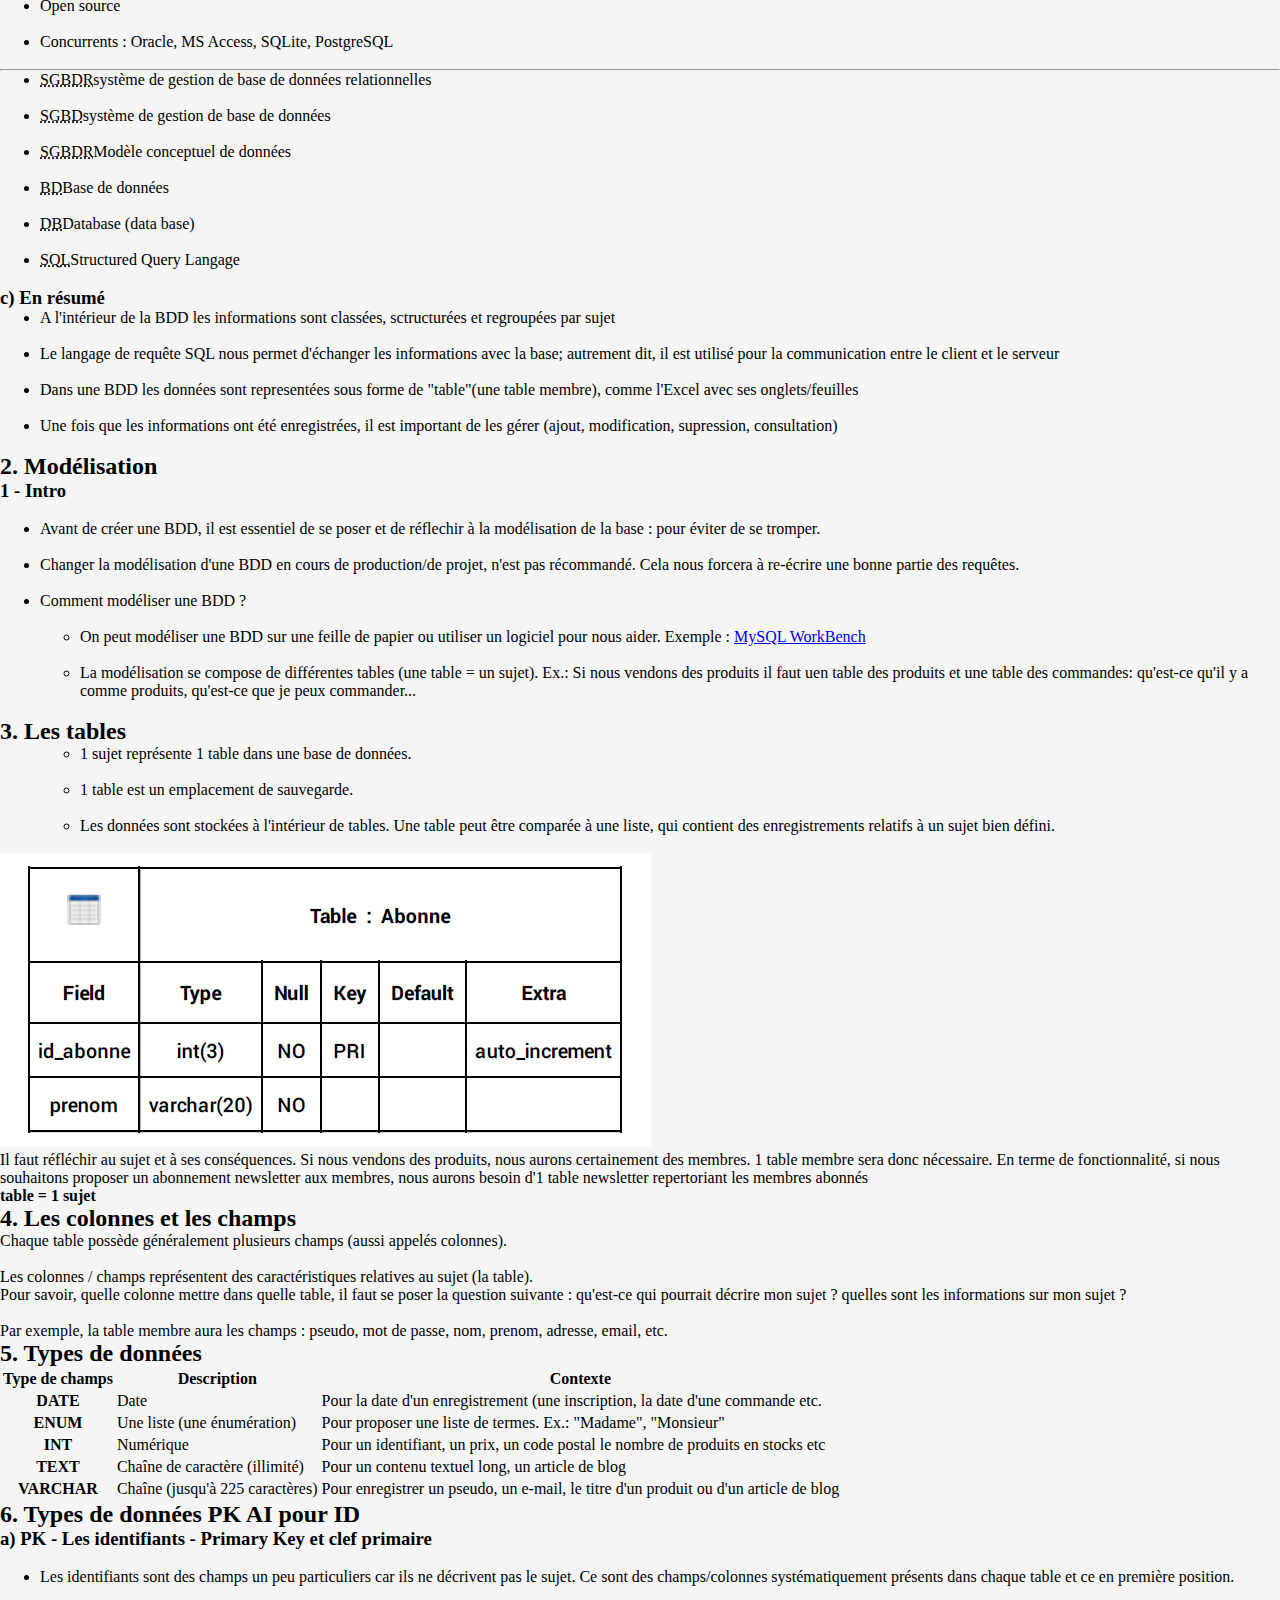
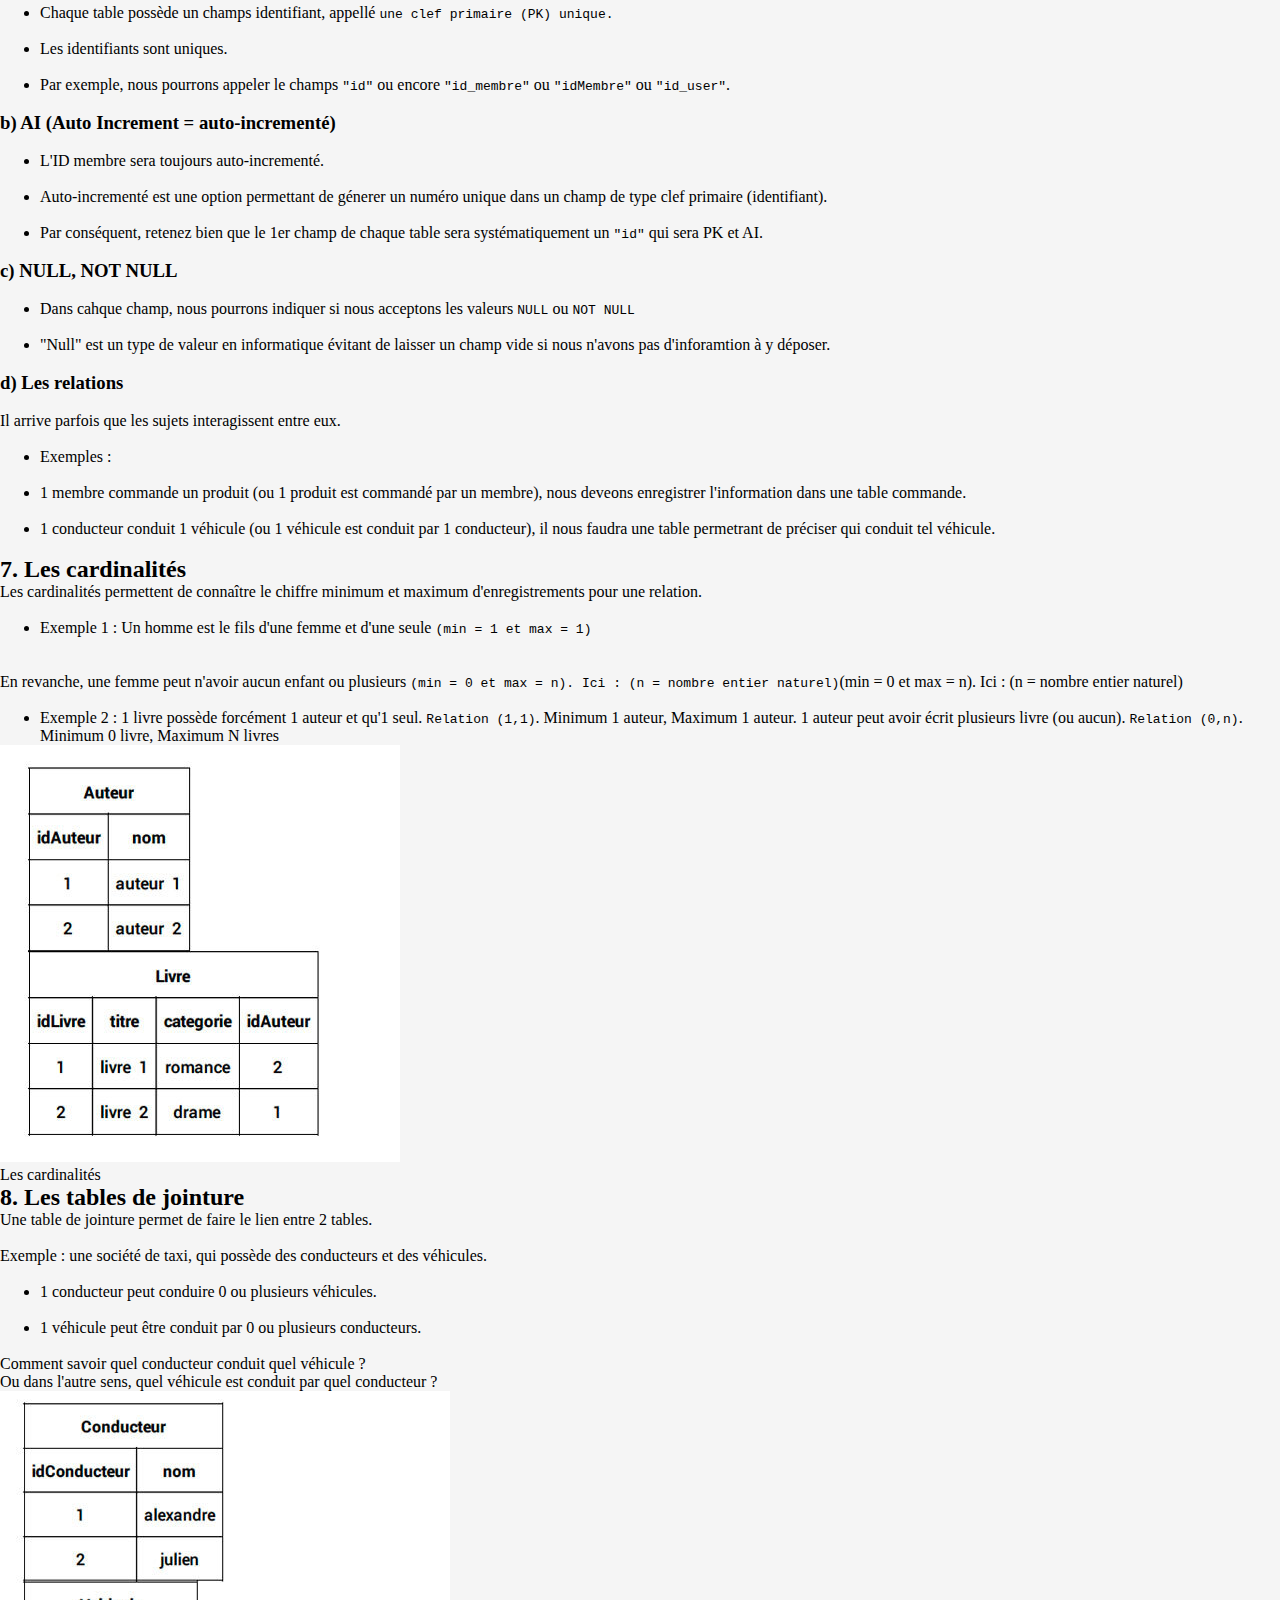
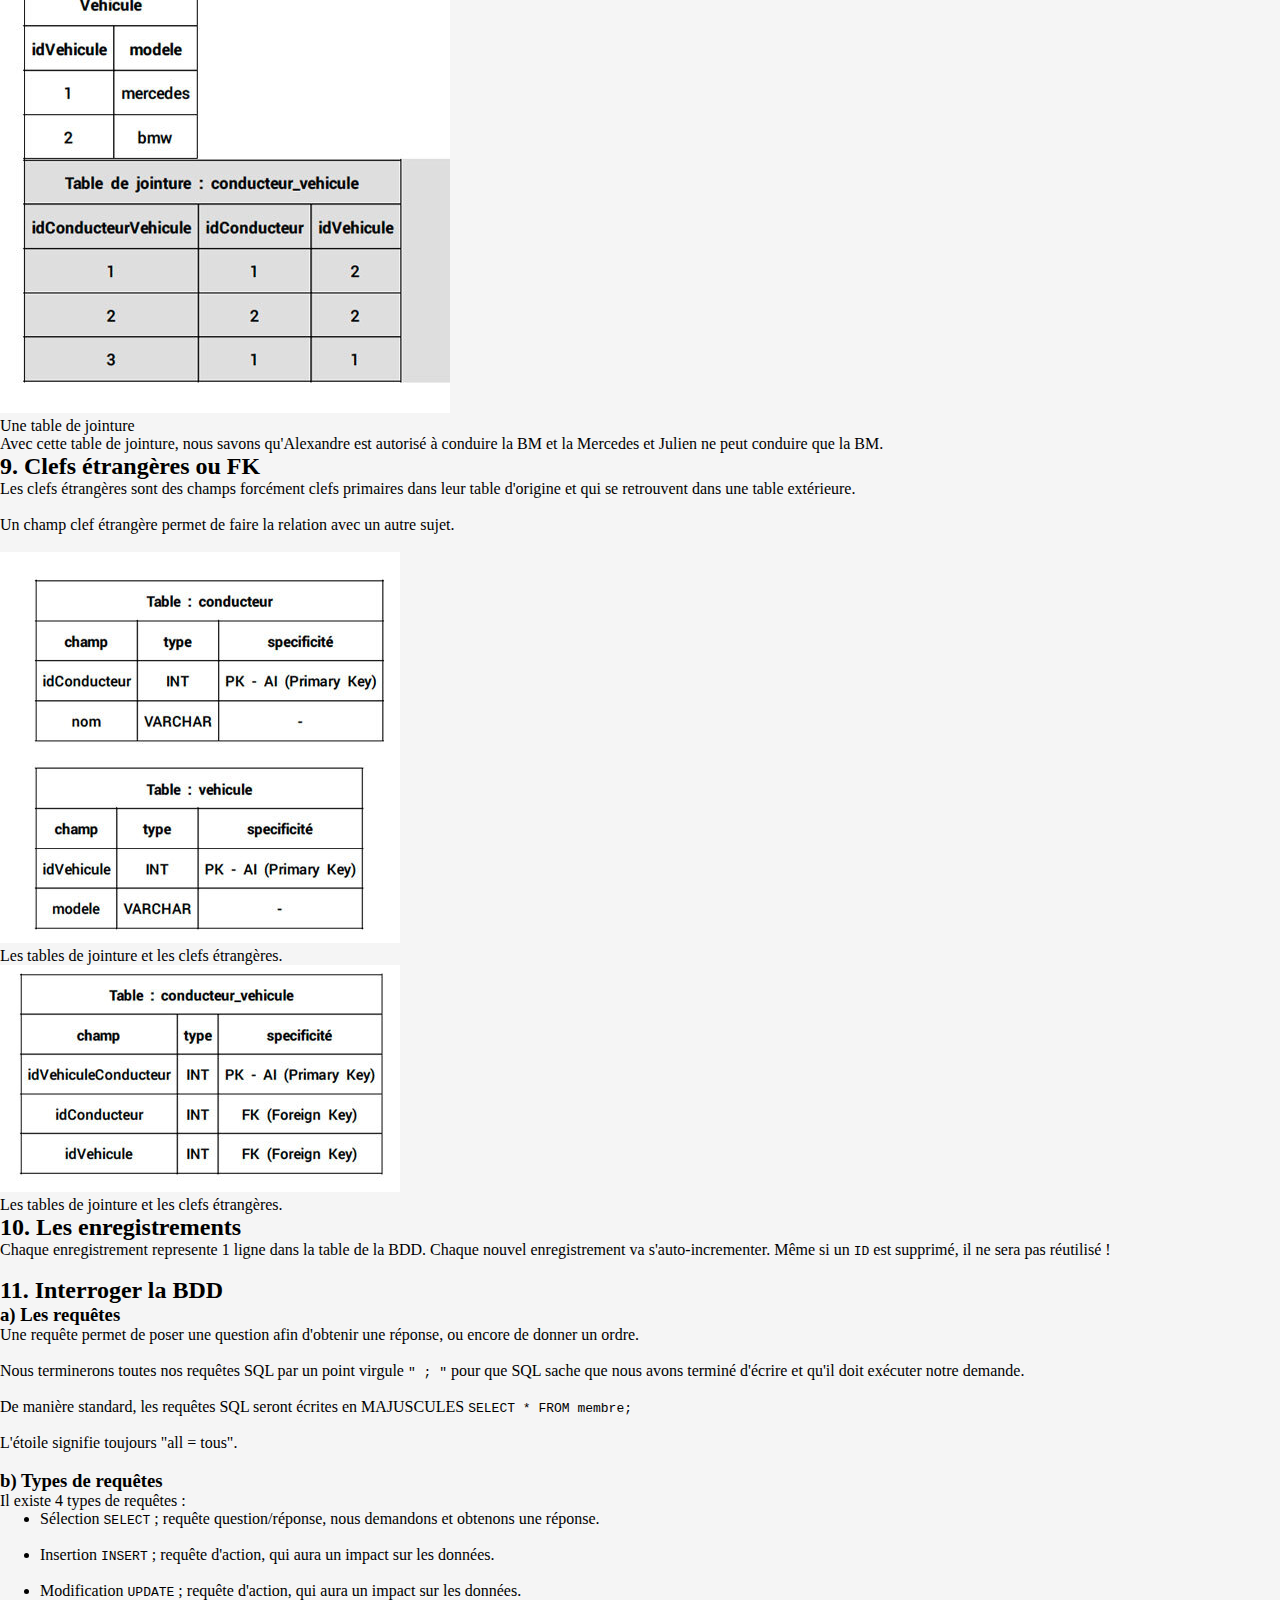
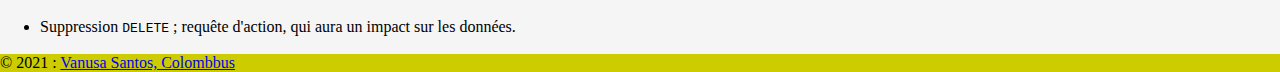
==== commit b8835fe9: "suite SQL" ====
--- a/index.html
+++ b/index.html
@@ -186,7 +186,7 @@
                         <li>Pour se connecter en ligne de commande on utilise <code>mysql -u utilisateur -p</code></li>
                         <br>
                         <li class="bg-info text-white">Attention: il faut penser à mettre le nom d'utilisateur spécifique au serveur ; sur le Pc en local l'utilisateur est 'root' qui signifie 'racine'.</li>
-                        <li>Pour une première installation il est nécessaire d'installer sur un PC Windous les variables de commandes avant d'utiliser MySQL en ligne de commande. cf. <a href="https://www.malekal.com/variables-environnement-windows/">plus sur les variables d'environnement.</a></li>
+                        <li>Pour une première installation il est nécessaire d'installer sur un PC Windows les variables de commandes (variables d'environnement ?) avant d'utiliser MySQL en ligne de commande. cf. <a href="https://www.malekal.com/variables-environnement-windows/">plus sur les variables d'environnement.</a></li>
                         <br>
                         <li>En local sur PC, par défault il n'y a pas de mot de passe, sur MAC le mot de passe est 'root'.</li>
                         <br>
--- a/css/styles.css
+++ b/css/styles.css
@@ -28,4 +28,8 @@
 
     .stabilo {
         background-color: lightcyan;
+    }
+
+    .image {
+        width: 100%;
     }